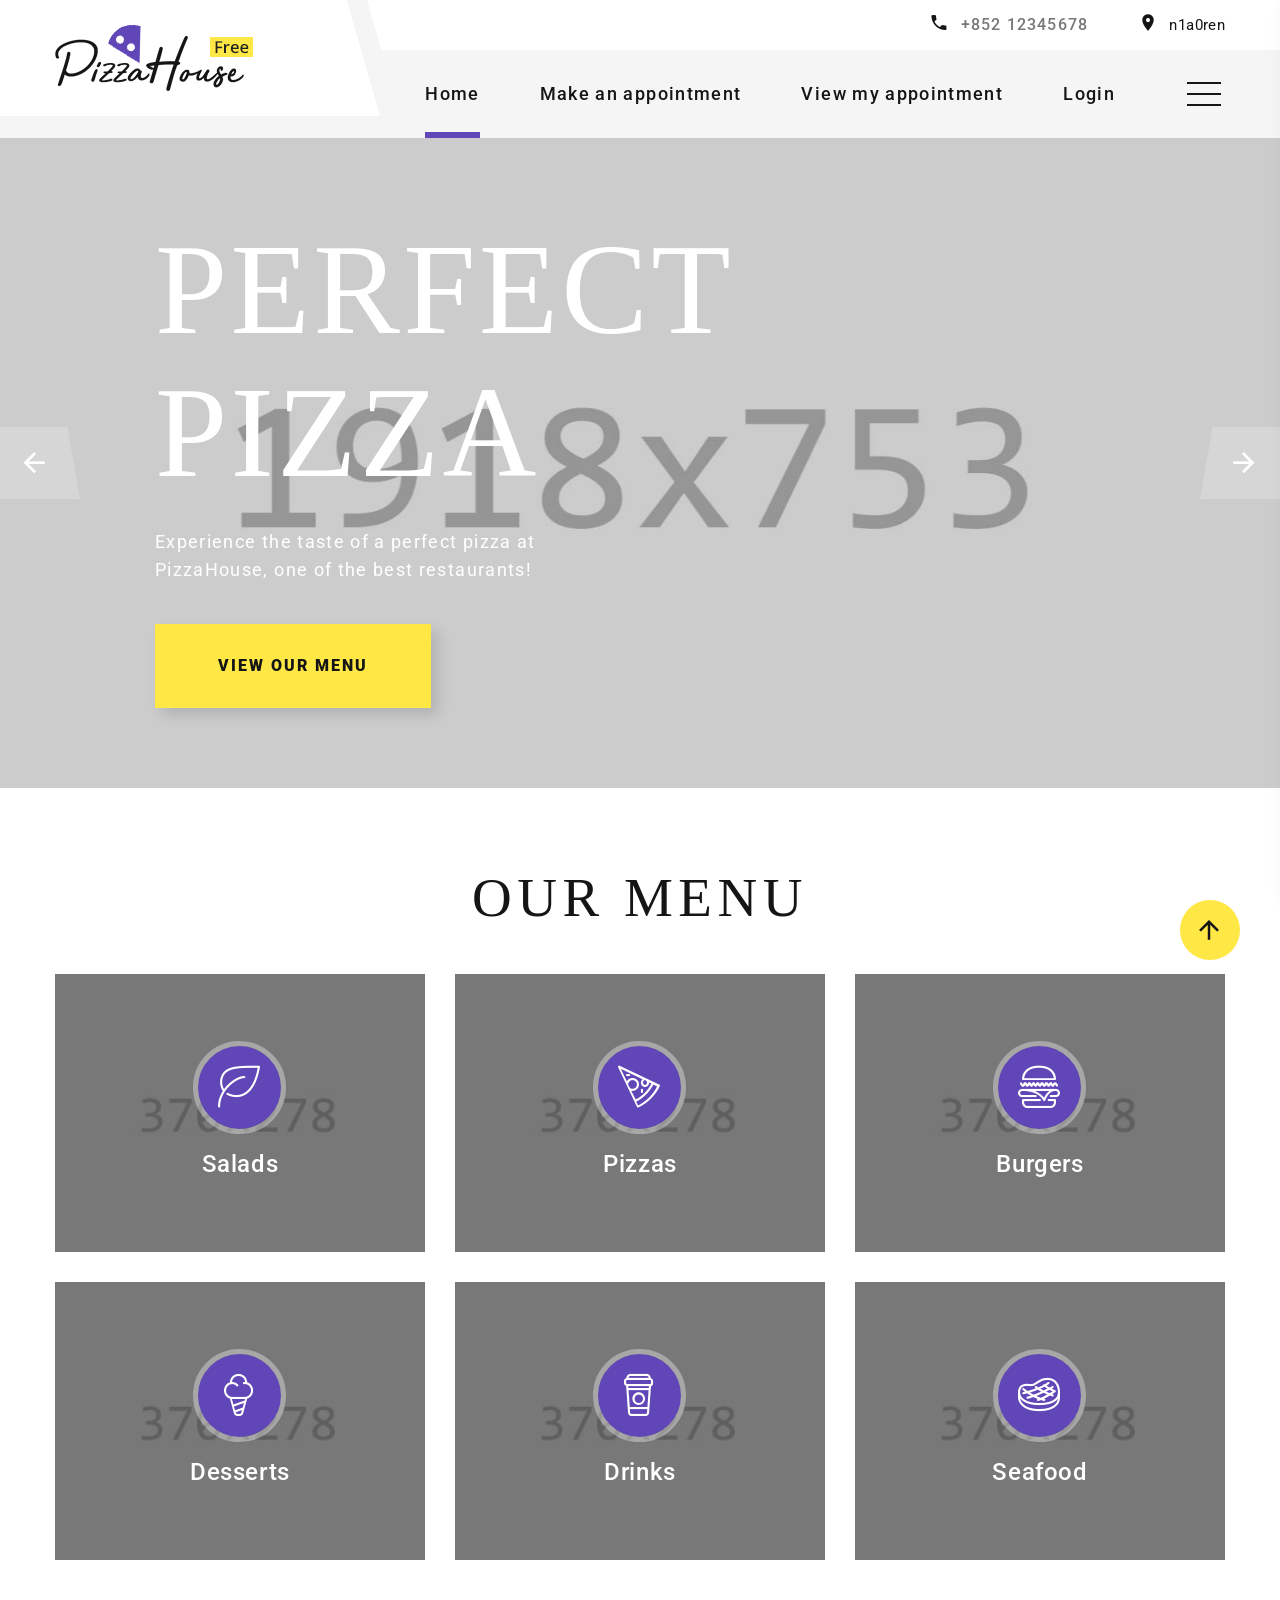
==== Programfile/index.html @ 804fec15 "套用模板更新了个半成品的主页面" ====
<!DOCTYPE html>
<html class="wide wow-animation" lang="en">

<head>
  <title>RickyLi's Sport Centre</title>
  <meta name="format-detection" content="telephone=no">
  <meta name="viewport"
    content="width=device-width, height=device-height, initial-scale=1.0, maximum-scale=1.0, user-scalable=0">
  <meta http-equiv="X-UA-Compatible" content="IE=edge">
  <meta charset="utf-8">
  <link rel="icon" href="images/favicon.ico" type="image/x-icon">
  <!-- Stylesheets-->
  <link rel="stylesheet" type="text/css"
    href="//fonts.googleapis.com/css?family=Roboto:100,300,300i,400,500,600,700,900%7CRaleway:500">
  <link rel="stylesheet" href="css/bootstrap.css">
  <link rel="stylesheet" href="css/fonts.css">
  <link rel="stylesheet" href="css/style.css">
  <!--[if lt IE 10]>
    <div style="background: #212121; padding: 10px 0; box-shadow: 3px 3px 5px 0 rgba(0,0,0,.3); clear: both; text-align:center; position: relative; z-index:1;"><a href="http://windows.microsoft.com/en-US/internet-explorer/"><img src="images/ie8-panel/warning_bar_0000_us.jpg" border="0" height="42" width="820" alt="You are using an outdated browser. For a faster, safer browsing experience, upgrade for free today."></a></div>
    <script src="js/html5shiv.min.js"></script>
    <![endif]-->
</head>

<body>
  <div class="preloader">
    <div class="wrapper-triangle">
      <div class="pen">
        <div class="line-triangle">
          <div class="triangle"></div>
          <div class="triangle"></div>
          <div class="triangle"></div>
          <div class="triangle"></div>
          <div class="triangle"></div>
          <div class="triangle"></div>
          <div class="triangle"></div>
        </div>
        <div class="line-triangle">
          <div class="triangle"></div>
          <div class="triangle"></div>
          <div class="triangle"></div>
          <div class="triangle"></div>
          <div class="triangle"></div>
          <div class="triangle"></div>
          <div class="triangle"></div>
        </div>
        <div class="line-triangle">
          <div class="triangle"></div>
          <div class="triangle"></div>
          <div class="triangle"></div>
          <div class="triangle"></div>
          <div class="triangle"></div>
          <div class="triangle"></div>
          <div class="triangle"></div>
        </div>
      </div>
    </div>
  </div>
  <div class="page">
    <!-- Page Header-->
    <header class="section page-header">
      <!-- RD Navbar-->
      <div class="rd-navbar-wrap">
        <nav class="rd-navbar rd-navbar-modern" data-layout="rd-navbar-fixed" data-sm-layout="rd-navbar-fixed"
          data-md-layout="rd-navbar-fixed" data-md-device-layout="rd-navbar-fixed" data-lg-layout="rd-navbar-static"
          data-lg-device-layout="rd-navbar-fixed" data-xl-layout="rd-navbar-static"
          data-xl-device-layout="rd-navbar-static" data-xxl-layout="rd-navbar-static"
          data-xxl-device-layout="rd-navbar-static" data-lg-stick-up-offset="56px" data-xl-stick-up-offset="56px"
          data-xxl-stick-up-offset="56px" data-lg-stick-up="true" data-xl-stick-up="true" data-xxl-stick-up="true">
          <div class="rd-navbar-inner-outer">
            <div class="rd-navbar-inner">
              <!-- RD Navbar Panel-->
              <div class="rd-navbar-panel">
                <!-- RD Navbar Toggle-->
                <button class="rd-navbar-toggle" data-rd-navbar-toggle=".rd-navbar-nav-wrap"><span></span></button>
                <!-- RD Navbar Brand-->
                <div class="rd-navbar-brand"><a class="brand" href="index.html"><img class="brand-logo-dark"
                      src="images/logo-198x66.png" alt="" width="198" height="66" /></a></div>
              </div>
              <div class="rd-navbar-right rd-navbar-nav-wrap">
                <div class="rd-navbar-aside">
                  <ul class="rd-navbar-contacts-2">
                    <li>
                      <div class="unit unit-spacing-xs">
                        <div class="unit-left"><span class="icon mdi mdi-phone"></span></div>
                        <div class="unit-body"><a class="phone">+852 12345678</a></div>
                      </div>
                    </li>
                    <li>
                      <div class="unit unit-spacing-xs">
                        <div class="unit-left"><span class="icon mdi mdi-map-marker"></span></div>
                        <div class="unit-body"><a class="address" href="https://github.com/n1a0ren/">n1a0ren</a>
                        </div>
                      </div>
                    </li>
                  </ul>
                </div>
                <div class="rd-navbar-main">
                  <!-- RD Navbar Nav-->
                  <ul class="rd-navbar-nav">
                    <li class="rd-nav-item active"><a class="rd-nav-link" href="index.html">Home</a>
                    </li>
                    <li class="rd-nav-item"><a class="rd-nav-link" href="#">Make an appointment</a>
                    </li>
                    <li class="rd-nav-item"><a class="rd-nav-link" href="#">View my appointment</a>
                    </li>
                    <li class="rd-nav-item" id="username">
                    </li>
                  </ul>
                </div>
              </div>

              <div class="rd-navbar-project-hamburger rd-navbar-project-hamburger-open rd-navbar-fixed-element-1"
                data-multitoggle=".rd-navbar-inner" data-multitoggle-blur=".rd-navbar-wrap"
                data-multitoggle-isolate="data-multitoggle-isolate">
                <div class="project-hamburger"><span class="project-hamburger-arrow"></span><span
                    class="project-hamburger-arrow"></span><span class="project-hamburger-arrow"></span>
                </div>
              </div>

              <div class="rd-navbar-project">
                <div class="rd-navbar-project-header">
                  <h5 class="rd-navbar-project-title">Gallery</h5>
                  <div class="rd-navbar-project-hamburger rd-navbar-project-hamburger-close"
                    data-multitoggle=".rd-navbar-inner" data-multitoggle-blur=".rd-navbar-wrap"
                    data-multitoggle-isolate="data-multitoggle-isolate">
                    <div class="project-close"><span></span><span></span></div>
                  </div>
                </div>

                <div class="rd-navbar-project-content rd-navbar-content">
                  <div>
                    <div class="row gutters-20" data-lightgallery="group">
                      <div class="col-6">
                        <!-- Thumbnail Creative-->
                        <article class="thumbnail thumbnail-creative"><a href="images/project-1-1200x800-original.jpg"
                            data-lightgallery="item">
                            <div class="thumbnail-creative-figure"><img src="images/project-1-195x164.jpg" alt=""
                                width="195" height="164" />
                            </div>
                            <div class="thumbnail-creative-caption"><span
                                class="icon thumbnail-creative-icon linearicons-magnifier"></span></div>
                          </a></article>
                      </div>
                      <div class="col-6">
                        <!-- Thumbnail Creative-->
                        <article class="thumbnail thumbnail-creative"><a href="images/project-2-1200x800-original.jpg"
                            data-lightgallery="item">
                            <div class="thumbnail-creative-figure"><img src="images/project-2-195x164.jpg" alt=""
                                width="195" height="164" />
                            </div>
                            <div class="thumbnail-creative-caption"><span
                                class="icon thumbnail-creative-icon linearicons-magnifier"></span></div>
                          </a></article>
                      </div>
                      <div class="col-6">
                        <!-- Thumbnail Creative-->
                        <article class="thumbnail thumbnail-creative"><a href="images/project-3-1200x800-original.jpg"
                            data-lightgallery="item">
                            <div class="thumbnail-creative-figure"><img src="images/project-3-195x164.jpg" alt=""
                                width="195" height="164" />
                            </div>
                            <div class="thumbnail-creative-caption"><span
                                class="icon thumbnail-creative-icon linearicons-magnifier"></span></div>
                          </a></article>
                      </div>
                      <div class="col-6">
                        <!-- Thumbnail Creative-->
                        <article class="thumbnail thumbnail-creative"><a href="images/project-4-1200x800-original.jpg"
                            data-lightgallery="item">
                            <div class="thumbnail-creative-figure"><img src="images/project-4-195x164.jpg" alt=""
                                width="195" height="164" />
                            </div>
                            <div class="thumbnail-creative-caption"><span
                                class="icon thumbnail-creative-icon linearicons-magnifier"></span></div>
                          </a></article>
                      </div>
                      <div class="col-6">
                        <!-- Thumbnail Creative-->
                        <article class="thumbnail thumbnail-creative"><a href="images/project-5-1200x800-original.jpg"
                            data-lightgallery="item">
                            <div class="thumbnail-creative-figure"><img src="images/project-5-195x164.jpg" alt=""
                                width="195" height="164" />
                            </div>
                            <div class="thumbnail-creative-caption"><span
                                class="icon thumbnail-creative-icon linearicons-magnifier"></span></div>
                          </a></article>
                      </div>
                      <div class="col-6">
                        <!-- Thumbnail Creative-->
                        <article class="thumbnail thumbnail-creative"><a href="images/project-6-1200x800-original.jpg"
                            data-lightgallery="item">
                            <div class="thumbnail-creative-figure"><img src="images/project-6-195x164.jpg" alt=""
                                width="195" height="164" />
                            </div>
                            <div class="thumbnail-creative-caption"><span
                                class="icon thumbnail-creative-icon linearicons-magnifier"></span></div>
                          </a></article>
                      </div>
                    </div>
                  </div>
                </div>
              </div>
            </div>
          </div>
        </nav>
      </div>
    </header>

    <!-- Swiper-->
    <section class="section swiper-container swiper-slider swiper-slider-2 swiper-slider-3" data-loop="true"
      data-autoplay="5000" data-simulate-touch="false" data-slide-effect="fade">
      <div class="swiper-wrapper text-sm-left">
        <div class="swiper-slide context-dark" data-slide-bg="images/slide-1-1920x753.jpg">
          <div class="swiper-slide-caption section-md">
            <div class="container">
              <div class="row">
                <div class="col-sm-9 col-md-8 col-lg-7 col-xl-7 offset-lg-1 offset-xxl-0">
                  <h1 class="oh swiper-title"><span class="d-inline-block" data-caption-animate="slideInUp"
                      data-caption-delay="0">Perfect pizza</span></h1>
                  <p class="big swiper-text" data-caption-animate="fadeInLeft" data-caption-delay="300">Experience the
                    taste of a perfect pizza at PizzaHouse, one of the best restaurants!</p><a
                    class="button button-lg button-primary button-winona button-shadow-2" href="#"
                    data-caption-animate="fadeInUp" data-caption-delay="300">View our menu</a>
                </div>
              </div>
            </div>
          </div>
        </div>
        <div class="swiper-slide context-dark" data-slide-bg="images/slide-2-1920x753.jpg">
          <div class="swiper-slide-caption section-md">
            <div class="container">
              <div class="row">
                <div class="col-sm-8 col-lg-7 offset-lg-1 offset-xxl-0">
                  <h1 class="oh swiper-title"><span class="d-inline-block" data-caption-animate="slideInDown"
                      data-caption-delay="0">Quality ingredients</span></h1>
                  <p class="big swiper-text" data-caption-animate="fadeInRight" data-caption-delay="300">We use only the
                    best ingredients to make one-of-a-kind pizzas for our customers.</p>
                  <div class="button-wrap oh"><a class="button button-lg button-primary button-winona button-shadow-2"
                      href="#" data-caption-animate="slideInUp" data-caption-delay="0">View our menu</a></div>
                </div>
              </div>
            </div>
          </div>
        </div>
      </div>
      <!-- Swiper Pagination-->
      <div class="swiper-pagination" data-bullet-custom="true"></div>
      <!-- Swiper Navigation-->
      <div class="swiper-button-prev">
        <div class="preview">
          <div class="preview__img"></div>
        </div>
        <div class="swiper-button-arrow"></div>
      </div>
      <div class="swiper-button-next">
        <div class="swiper-button-arrow"></div>
        <div class="preview">
          <div class="preview__img"></div>
        </div>
      </div>
    </section>
    <!-- What We Offer-->
    <section class="section section-md bg-default">
      <div class="container">
        <h3 class="oh-desktop"><span class="d-inline-block wow slideInDown">Our Menu</span></h3>
        <div class="row row-md row-30">
          <div class="col-sm-6 col-lg-4">
            <div class="oh-desktop">
              <!-- Services Terri-->
              <article class="services-terri wow slideInUp">
                <div class="services-terri-figure"><img src="images/menu-1-370x278.jpg" alt="" width="370"
                    height="278" />
                </div>
                <div class="services-terri-caption"><span class="services-terri-icon linearicons-leaf"></span>
                  <h5 class="services-terri-title"><a href="#">Salads</a></h5>
                </div>
              </article>
            </div>
          </div>
          <div class="col-sm-6 col-lg-4">
            <div class="oh-desktop">
              <!-- Services Terri-->
              <article class="services-terri wow slideInDown">
                <div class="services-terri-figure"><img src="images/menu-2-370x278.jpg" alt="" width="370"
                    height="278" />
                </div>
                <div class="services-terri-caption"><span class="services-terri-icon linearicons-pizza"></span>
                  <h5 class="services-terri-title"><a href="#">Pizzas</a></h5>
                </div>
              </article>
            </div>
          </div>
          <div class="col-sm-6 col-lg-4">
            <div class="oh-desktop">
              <!-- Services Terri-->
              <article class="services-terri wow slideInUp">
                <div class="services-terri-figure"><img src="images/menu-3-370x278.jpg" alt="" width="370"
                    height="278" />
                </div>
                <div class="services-terri-caption"><span class="services-terri-icon linearicons-hamburger"></span>
                  <h5 class="services-terri-title"><a href="#">Burgers</a></h5>
                </div>
              </article>
            </div>
          </div>
          <div class="col-sm-6 col-lg-4">
            <div class="oh-desktop">
              <!-- Services Terri-->
              <article class="services-terri wow slideInDown">
                <div class="services-terri-figure"><img src="images/menu-4-370x278.jpg" alt="" width="370"
                    height="278" />
                </div>
                <div class="services-terri-caption"><span class="services-terri-icon linearicons-ice-cream"></span>
                  <h5 class="services-terri-title"><a href="#">Desserts</a></h5>
                </div>
              </article>
            </div>
          </div>
          <div class="col-sm-6 col-lg-4">
            <div class="oh-desktop">
              <!-- Services Terri-->
              <article class="services-terri wow slideInUp">
                <div class="services-terri-figure"><img src="images/menu-5-370x278.jpg" alt="" width="370"
                    height="278" />
                </div>
                <div class="services-terri-caption"><span class="services-terri-icon linearicons-coffee-cup"></span>
                  <h5 class="services-terri-title"><a href="#">Drinks</a></h5>
                </div>
              </article>
            </div>
          </div>
          <div class="col-sm-6 col-lg-4">
            <div class="oh-desktop">
              <!-- Services Terri-->
              <article class="services-terri wow slideInDown">
                <div class="services-terri-figure"><img src="images/menu-6-370x278.jpg" alt="" width="370"
                    height="278" />
                </div>
                <div class="services-terri-caption"><span class="services-terri-icon linearicons-steak"></span>
                  <h5 class="services-terri-title"><a href="#">Seafood</a></h5>
                </div>
              </article>
            </div>
          </div>
        </div>
      </div>
    </section>
  </div>
  <!-- Global Mailform Output-->
  <div class="snackbars" id="form-output-global"></div>
  <!-- Javascript-->
  <script src="js/core.min.js"></script>
  <script src="js/script.js"></script>
  <script src="js/cookie.js"></script>
  <!-- coded by Himic-->
</body>

</html>
---- Programfile/css/fonts.css ----
/*
*
* Fonts
*//*
*
* Font Awesome Icons 4.7.0
* --------------------------------------------------
*/@font-face {	font-family: 'FontAwesome';	src: url("../fonts/fontawesome-webfont.eot?v=4.7.0");	src: url("../fonts/fontawesome-webfont.eot?#iefix&v=4.7.0") format("embedded-opentype"), url("../fonts/fontawesome-webfont.woff2?v=4.7.0") format("woff2"), url("../fonts/fontawesome-webfont.woff?v=4.7.0") format("woff"), url("../fonts/fontawesome-webfont.ttf?v=4.7.0") format("truetype"), url("../fonts/fontawesome-webfont.svg?v=4.7.0#fontawesomeregular") format("svg");	font-weight: normal;	font-style: normal;}.fa {	display: inline-block;	font-family: 'FontAwesome';	font-size: inherit;	text-rendering: auto;	-webkit-font-smoothing: antialiased;	-moz-osx-font-smoothing: grayscale;}[class*='fa-']:before {	font-weight: 400;	font-family: 'FontAwesome';}/* makes the font 33% larger relative to the icon container */.fa-lg {	font-size: 1.33333333em;	line-height: 0.75em;	vertical-align: -15%;}.fa-2x {	font-size: 2em;}.fa-3x {	font-size: 3em;}.fa-4x {	font-size: 4em;}.fa-5x {	font-size: 5em;}.fa-fw {	width: 1.28571429em;	text-align: center;}.fa-ul {	padding-left: 0;	margin-left: 2.14285714em;	list-style-type: none;}.fa-ul > li {	position: relative;}.fa-li {	position: absolute;	left: -2.14285714em;	width: 2.14285714em;	top: 0.14285714em;	text-align: center;}.fa-li.fa-lg {	left: -1.85714286em;}.fa-border {	padding: .2em .25em .15em;	border: solid 0.08em #eeeeee;	border-radius: .1em;}.fa-pull-left {	float: left;}.fa-pull-right {	float: right;}.fa.fa-pull-left {	margin-right: .3em;}.fa.fa-pull-right {	margin-left: .3em;}/* Deprecated as of 4.4.0 */.pull-right {	float: right;}.pull-left {	float: left;}.fa.pull-left {	margin-right: .3em;}.fa.pull-right {	margin-left: .3em;}.fa-spin {	-webkit-animation: fa-spin 2s infinite linear;	animation: fa-spin 2s infinite linear;}.fa-pulse {	-webkit-animation: fa-spin 1s infinite steps(8);	animation: fa-spin 1s infinite steps(8);}@-webkit-keyframes fa-spin {	0% {		-webkit-transform: rotate(0deg);		transform: rotate(0deg);	}	100% {		-webkit-transform: rotate(359deg);		transform: rotate(359deg);	}}@keyframes fa-spin {	0% {		-webkit-transform: rotate(0deg);		transform: rotate(0deg);	}	100% {		-webkit-transform: rotate(359deg);		transform: rotate(359deg);	}}.fa-rotate-90 {	-ms-filter: "progid:DXImageTransform.Microsoft.BasicImage(rotation=1)";	-webkit-transform: rotate(90deg);	-ms-transform: rotate(90deg);	transform: rotate(90deg);}.fa-rotate-180 {	-ms-filter: "progid:DXImageTransform.Microsoft.BasicImage(rotation=2)";	-webkit-transform: rotate(180deg);	-ms-transform: rotate(180deg);	transform: rotate(180deg);}.fa-rotate-270 {	-ms-filter: "progid:DXImageTransform.Microsoft.BasicImage(rotation=3)";	-webkit-transform: rotate(270deg);	-ms-transform: rotate(270deg);	transform: rotate(270deg);}.fa-flip-horizontal {	-ms-filter: "progid:DXImageTransform.Microsoft.BasicImage(rotation=0, mirror=1)";	-webkit-transform: scale(-1, 1);	-ms-transform: scale(-1, 1);	transform: scale(-1, 1);}.fa-flip-vertical {	-ms-filter: "progid:DXImageTransform.Microsoft.BasicImage(rotation=2, mirror=1)";	-webkit-transform: scale(1, -1);	-ms-transform: scale(1, -1);	transform: scale(1, -1);}:root .fa-rotate-90,:root .fa-rotate-180,:root .fa-rotate-270,:root .fa-flip-horizontal,:root .fa-flip-vertical {	filter: none;}.fa-stack {	position: relative;	display: inline-block;	width: 2em;	height: 2em;	line-height: 2em;	vertical-align: middle;}.fa-stack-1x,.fa-stack-2x {	position: absolute;	left: 0;	width: 100%;	text-align: center;}.fa-stack-1x {	line-height: inherit;}.fa-stack-2x {	font-size: 2em;}.fa-inverse {	color: #ffffff;}/* Font Awesome uses the Unicode Private Use Area (PUA) to ensure screen
   readers do not read off random characters that represent icons */.fa-glass:before {	content: "\f000";}.fa-music:before {	content: "\f001";}.fa-search:before {	content: "\f002";}.fa-envelope-o:before {	content: "\f003";}.fa-heart:before {	content: "\f004";}.fa-star:before {	content: "\f005";}.fa-star-o:before {	content: "\f006";}.fa-user:before {	content: "\f007";}.fa-film:before {	content: "\f008";}.fa-th-large:before {	content: "\f009";}.fa-th:before {	content: "\f00a";}.fa-th-list:before {	content: "\f00b";}.fa-check:before {	content: "\f00c";}.fa-remove:before,.fa-close:before,.fa-times:before {	content: "\f00d";}.fa-search-plus:before {	content: "\f00e";}.fa-search-minus:before {	content: "\f010";}.fa-power-off:before {	content: "\f011";}.fa-signal:before {	content: "\f012";}.fa-gear:before,.fa-cog:before {	content: "\f013";}.fa-trash-o:before {	content: "\f014";}.fa-home:before {	content: "\f015";}.fa-file-o:before {	content: "\f016";}.fa-clock-o:before {	content: "\f017";}.fa-road:before {	content: "\f018";}.fa-download:before {	content: "\f019";}.fa-arrow-circle-o-down:before {	content: "\f01a";}.fa-arrow-circle-o-up:before {	content: "\f01b";}.fa-inbox:before {	content: "\f01c";}.fa-play-circle-o:before {	content: "\f01d";}.fa-rotate-right:before,.fa-repeat:before {	content: "\f01e";}.fa-refresh:before {	content: "\f021";}.fa-list-alt:before {	content: "\f022";}.fa-lock:before {	content: "\f023";}.fa-flag:before {	content: "\f024";}.fa-headphones:before {	content: "\f025";}.fa-volume-off:before {	content: "\f026";}.fa-volume-down:before {	content: "\f027";}.fa-volume-up:before {	content: "\f028";}.fa-qrcode:before {	content: "\f029";}.fa-barcode:before {	content: "\f02a";}.fa-tag:before {	content: "\f02b";}.fa-tags:before {	content: "\f02c";}.fa-book:before {	content: "\f02d";}.fa-bookmark:before {	content: "\f02e";}.fa-print:before {	content: "\f02f";}.fa-camera:before {	content: "\f030";}.fa-font:before {	content: "\f031";}.fa-bold:before {	content: "\f032";}.fa-italic:before {	content: "\f033";}.fa-text-height:before {	content: "\f034";}.fa-text-width:before {	content: "\f035";}.fa-align-left:before {	content: "\f036";}.fa-align-center:before {	content: "\f037";}.fa-align-right:before {	content: "\f038";}.fa-align-justify:before {	content: "\f039";}.fa-list:before {	content: "\f03a";}.fa-dedent:before,.fa-outdent:before {	content: "\f03b";}.fa-indent:before {	content: "\f03c";}.fa-video-camera:before {	content: "\f03d";}.fa-photo:before,.fa-image:before,.fa-picture-o:before {	content: "\f03e";}.fa-pencil:before {	content: "\f040";}.fa-map-marker:before {	content: "\f041";}.fa-adjust:before {	content: "\f042";}.fa-tint:before {	content: "\f043";}.fa-edit:before,.fa-pencil-square-o:before {	content: "\f044";}.fa-share-square-o:before {	content: "\f045";}.fa-check-square-o:before {	content: "\f046";}.fa-arrows:before {	content: "\f047";}.fa-step-backward:before {	content: "\f048";}.fa-fast-backward:before {	content: "\f049";}.fa-backward:before {	content: "\f04a";}.fa-play:before {	content: "\f04b";}.fa-pause:before {	content: "\f04c";}.fa-stop:before {	content: "\f04d";}.fa-forward:before {	content: "\f04e";}.fa-fast-forward:before {	content: "\f050";}.fa-step-forward:before {	content: "\f051";}.fa-eject:before {	content: "\f052";}.fa-chevron-left:before {	content: "\f053";}.fa-chevron-right:before {	content: "\f054";}.fa-plus-circle:before {	content: "\f055";}.fa-minus-circle:before {	content: "\f056";}.fa-times-circle:before {	content: "\f057";}.fa-check-circle:before {	content: "\f058";}.fa-question-circle:before {	content: "\f059";}.fa-info-circle:before {	content: "\f05a";}.fa-crosshairs:before {	content: "\f05b";}.fa-times-circle-o:before {	content: "\f05c";}.fa-check-circle-o:before {	content: "\f05d";}.fa-ban:before {	content: "\f05e";}.fa-arrow-left:before {	content: "\f060";}.fa-arrow-right:before {	content: "\f061";}.fa-arrow-up:before {	content: "\f062";}.fa-arrow-down:before {	content: "\f063";}.fa-mail-forward:before,.fa-share:before {	content: "\f064";}.fa-expand:before {	content: "\f065";}.fa-compress:before {	content: "\f066";}.fa-plus:before {	content: "\f067";}.fa-minus:before {	content: "\f068";}.fa-asterisk:before {	content: "\f069";}.fa-exclamation-circle:before {	content: "\f06a";}.fa-gift:before {	content: "\f06b";}.fa-leaf:before {	content: "\f06c";}.fa-fire:before {	content: "\f06d";}.fa-eye:before {	content: "\f06e";}.fa-eye-slash:before {	content: "\f070";}.fa-warning:before,.fa-exclamation-triangle:before {	content: "\f071";}.fa-plane:before {	content: "\f072";}.fa-calendar:before {	content: "\f073";}.fa-random:before {	content: "\f074";}.fa-comment:before {	content: "\f075";}.fa-magnet:before {	content: "\f076";}.fa-chevron-up:before {	content: "\f077";}.fa-chevron-down:before {	content: "\f078";}.fa-retweet:before {	content: "\f079";}.fa-shopping-cart:before {	content: "\f07a";}.fa-folder:before {	content: "\f07b";}.fa-folder-open:before {	content: "\f07c";}.fa-arrows-v:before {	content: "\f07d";}.fa-arrows-h:before {	content: "\f07e";}.fa-bar-chart-o:before,.fa-bar-chart:before {	content: "\f080";}.fa-twitter-square:before {	content: "\f081";}.fa-facebook-square:before {	content: "\f082";}.fa-camera-retro:before {	content: "\f083";}.fa-key:before {	content: "\f084";}.fa-gears:before,.fa-cogs:before {	content: "\f085";}.fa-comments:before {	content: "\f086";}.fa-thumbs-o-up:before {	content: "\f087";}.fa-thumbs-o-down:before {	content: "\f088";}.fa-star-half:before {	content: "\f089";}.fa-heart-o:before {	content: "\f08a";}.fa-sign-out:before {	content: "\f08b";}.fa-linkedin-square:before {	content: "\f08c";}.fa-thumb-tack:before {	content: "\f08d";}.fa-external-link:before {	content: "\f08e";}.fa-sign-in:before {	content: "\f090";}.fa-trophy:before {	content: "\f091";}.fa-github-square:before {	content: "\f092";}.fa-upload:before {	content: "\f093";}.fa-lemon-o:before {	content: "\f094";}.fa-phone:before {	content: "\f095";}.fa-square-o:before {	content: "\f096";}.fa-bookmark-o:before {	content: "\f097";}.fa-phone-square:before {	content: "\f098";}.fa-twitter:before {	content: "\f099";}.fa-facebook-f:before,.fa-facebook:before {	content: "\f09a";}.fa-github:before {	content: "\f09b";}.fa-unlock:before {	content: "\f09c";}.fa-credit-card:before {	content: "\f09d";}.fa-feed:before,.fa-rss:before {	content: "\f09e";}.fa-hdd-o:before {	content: "\f0a0";}.fa-bullhorn:before {	content: "\f0a1";}.fa-bell:before {	content: "\f0f3";}.fa-certificate:before {	content: "\f0a3";}.fa-hand-o-right:before {	content: "\f0a4";}.fa-hand-o-left:before {	content: "\f0a5";}.fa-hand-o-up:before {	content: "\f0a6";}.fa-hand-o-down:before {	content: "\f0a7";}.fa-arrow-circle-left:before {	content: "\f0a8";}.fa-arrow-circle-right:before {	content: "\f0a9";}.fa-arrow-circle-up:before {	content: "\f0aa";}.fa-arrow-circle-down:before {	content: "\f0ab";}.fa-globe:before {	content: "\f0ac";}.fa-wrench:before {	content: "\f0ad";}.fa-tasks:before {	content: "\f0ae";}.fa-filter:before {	content: "\f0b0";}.fa-briefcase:before {	content: "\f0b1";}.fa-arrows-alt:before {	content: "\f0b2";}.fa-group:before,.fa-users:before {	content: "\f0c0";}.fa-chain:before,.fa-link:before {	content: "\f0c1";}.fa-cloud:before {	content: "\f0c2";}.fa-flask:before {	content: "\f0c3";}.fa-cut:before,.fa-scissors:before {	content: "\f0c4";}.fa-copy:before,.fa-files-o:before {	content: "\f0c5";}.fa-paperclip:before {	content: "\f0c6";}.fa-save:before,.fa-floppy-o:before {	content: "\f0c7";}.fa-square:before {	content: "\f0c8";}.fa-navicon:before,.fa-reorder:before,.fa-bars:before {	content: "\f0c9";}.fa-list-ul:before {	content: "\f0ca";}.fa-list-ol:before {	content: "\f0cb";}.fa-strikethrough:before {	content: "\f0cc";}.fa-underline:before {	content: "\f0cd";}.fa-table:before {	content: "\f0ce";}.fa-magic:before {	content: "\f0d0";}.fa-truck:before {	content: "\f0d1";}.fa-pinterest:before {	content: "\f0d2";}.fa-pinterest-square:before {	content: "\f0d3";}.fa-google-plus-square:before {	content: "\f0d4";}.fa-google-plus:before {	content: "\f0d5";}.fa-money:before {	content: "\f0d6";}.fa-caret-down:before {	content: "\f0d7";}.fa-caret-up:before {	content: "\f0d8";}.fa-caret-left:before {	content: "\f0d9";}.fa-caret-right:before {	content: "\f0da";}.fa-columns:before {	content: "\f0db";}.fa-unsorted:before,.fa-sort:before {	content: "\f0dc";}.fa-sort-down:before,.fa-sort-desc:before {	content: "\f0dd";}.fa-sort-up:before,.fa-sort-asc:before {	content: "\f0de";}.fa-envelope:before {	content: "\f0e0";}.fa-linkedin:before {	content: "\f0e1";}.fa-rotate-left:before,.fa-undo:before {	content: "\f0e2";}.fa-legal:before,.fa-gavel:before {	content: "\f0e3";}.fa-dashboard:before,.fa-tachometer:before {	content: "\f0e4";}.fa-comment-o:before {	content: "\f0e5";}.fa-comments-o:before {	content: "\f0e6";}.fa-flash:before,.fa-bolt:before {	content: "\f0e7";}.fa-sitemap:before {	content: "\f0e8";}.fa-umbrella:before {	content: "\f0e9";}.fa-paste:before,.fa-clipboard:before {	content: "\f0ea";}.fa-lightbulb-o:before {	content: "\f0eb";}.fa-exchange:before {	content: "\f0ec";}.fa-cloud-download:before {	content: "\f0ed";}.fa-cloud-upload:before {	content: "\f0ee";}.fa-user-md:before {	content: "\f0f0";}.fa-stethoscope:before {	content: "\f0f1";}.fa-suitcase:before {	content: "\f0f2";}.fa-bell-o:before {	content: "\f0a2";}.fa-coffee:before {	content: "\f0f4";}.fa-cutlery:before {	content: "\f0f5";}.fa-file-text-o:before {	content: "\f0f6";}.fa-building-o:before {	content: "\f0f7";}.fa-hospital-o:before {	content: "\f0f8";}.fa-ambulance:before {	content: "\f0f9";}.fa-medkit:before {	content: "\f0fa";}.fa-fighter-jet:before {	content: "\f0fb";}.fa-beer:before {	content: "\f0fc";}.fa-h-square:before {	content: "\f0fd";}.fa-plus-square:before {	content: "\f0fe";}.fa-angle-double-left:before {	content: "\f100";}.fa-angle-double-right:before {	content: "\f101";}.fa-angle-double-up:before {	content: "\f102";}.fa-angle-double-down:before {	content: "\f103";}.fa-angle-left:before {	content: "\f104";}.fa-angle-right:before {	content: "\f105";}.fa-angle-up:before {	content: "\f106";}.fa-angle-down:before {	content: "\f107";}.fa-desktop:before {	content: "\f108";}.fa-laptop:before {	content: "\f109";}.fa-tablet:before {	content: "\f10a";}.fa-mobile-phone:before,.fa-mobile:before {	content: "\f10b";}.fa-circle-o:before {	content: "\f10c";}.fa-quote-left:before {	content: "\f10d";}.fa-quote-right:before {	content: "\f10e";}.fa-spinner:before {	content: "\f110";}.fa-circle:before {	content: "\f111";}.fa-mail-reply:before,.fa-reply:before {	content: "\f112";}.fa-github-alt:before {	content: "\f113";}.fa-folder-o:before {	content: "\f114";}.fa-folder-open-o:before {	content: "\f115";}.fa-smile-o:before {	content: "\f118";}.fa-frown-o:before {	content: "\f119";}.fa-meh-o:before {	content: "\f11a";}.fa-gamepad:before {	content: "\f11b";}.fa-keyboard-o:before {	content: "\f11c";}.fa-flag-o:before {	content: "\f11d";}.fa-flag-checkered:before {	content: "\f11e";}.fa-terminal:before {	content: "\f120";}.fa-code:before {	content: "\f121";}.fa-mail-reply-all:before,.fa-reply-all:before {	content: "\f122";}.fa-star-half-empty:before,.fa-star-half-full:before,.fa-star-half-o:before {	content: "\f123";}.fa-location-arrow:before {	content: "\f124";}.fa-crop:before {	content: "\f125";}.fa-code-fork:before {	content: "\f126";}.fa-unlink:before,.fa-chain-broken:before {	content: "\f127";}.fa-question:before {	content: "\f128";}.fa-info:before {	content: "\f129";}.fa-exclamation:before {	content: "\f12a";}.fa-superscript:before {	content: "\f12b";}.fa-subscript:before {	content: "\f12c";}.fa-eraser:before {	content: "\f12d";}.fa-puzzle-piece:before {	content: "\f12e";}.fa-microphone:before {	content: "\f130";}.fa-microphone-slash:before {	content: "\f131";}.fa-shield:before {	content: "\f132";}.fa-calendar-o:before {	content: "\f133";}.fa-fire-extinguisher:before {	content: "\f134";}.fa-rocket:before {	content: "\f135";}.fa-maxcdn:before {	content: "\f136";}.fa-chevron-circle-left:before {	content: "\f137";}.fa-chevron-circle-right:before {	content: "\f138";}.fa-chevron-circle-up:before {	content: "\f139";}.fa-chevron-circle-down:before {	content: "\f13a";}.fa-html5:before {	content: "\f13b";}.fa-css3:before {	content: "\f13c";}.fa-anchor:before {	content: "\f13d";}.fa-unlock-alt:before {	content: "\f13e";}.fa-bullseye:before {	content: "\f140";}.fa-ellipsis-h:before {	content: "\f141";}.fa-ellipsis-v:before {	content: "\f142";}.fa-rss-square:before {	content: "\f143";}.fa-play-circle:before {	content: "\f144";}.fa-ticket:before {	content: "\f145";}.fa-minus-square:before {	content: "\f146";}.fa-minus-square-o:before {	content: "\f147";}.fa-level-up:before {	content: "\f148";}.fa-level-down:before {	content: "\f149";}.fa-check-square:before {	content: "\f14a";}.fa-pencil-square:before {	content: "\f14b";}.fa-external-link-square:before {	content: "\f14c";}.fa-share-square:before {	content: "\f14d";}.fa-compass:before {	content: "\f14e";}.fa-toggle-down:before,.fa-caret-square-o-down:before {	content: "\f150";}.fa-toggle-up:before,.fa-caret-square-o-up:before {	content: "\f151";}.fa-toggle-right:before,.fa-caret-square-o-right:before {	content: "\f152";}.fa-euro:before,.fa-eur:before {	content: "\f153";}.fa-gbp:before {	content: "\f154";}.fa-dollar:before,.fa-usd:before {	content: "\f155";}.fa-rupee:before,.fa-inr:before {	content: "\f156";}.fa-cny:before,.fa-rmb:before,.fa-yen:before,.fa-jpy:before {	content: "\f157";}.fa-ruble:before,.fa-rouble:before,.fa-rub:before {	content: "\f158";}.fa-won:before,.fa-krw:before {	content: "\f159";}.fa-bitcoin:before,.fa-btc:before {	content: "\f15a";}.fa-file:before {	content: "\f15b";}.fa-file-text:before {	content: "\f15c";}.fa-sort-alpha-asc:before {	content: "\f15d";}.fa-sort-alpha-desc:before {	content: "\f15e";}.fa-sort-amount-asc:before {	content: "\f160";}.fa-sort-amount-desc:before {	content: "\f161";}.fa-sort-numeric-asc:before {	content: "\f162";}.fa-sort-numeric-desc:before {	content: "\f163";}.fa-thumbs-up:before {	content: "\f164";}.fa-thumbs-down:before {	content: "\f165";}.fa-youtube-square:before {	content: "\f166";}.fa-youtube:before {	content: "\f167";}.fa-xing:before {	content: "\f168";}.fa-xing-square:before {	content: "\f169";}.fa-youtube-play:before {	content: "\f16a";}.fa-dropbox:before {	content: "\f16b";}.fa-stack-overflow:before {	content: "\f16c";}.fa-instagram:before {	content: "\f16d";}.fa-flickr:before {	content: "\f16e";}.fa-adn:before {	content: "\f170";}.fa-bitbucket:before {	content: "\f171";}.fa-bitbucket-square:before {	content: "\f172";}.fa-tumblr:before {	content: "\f173";}.fa-tumblr-square:before {	content: "\f174";}.fa-long-arrow-down:before {	content: "\f175";}.fa-long-arrow-up:before {	content: "\f176";}.fa-long-arrow-left:before {	content: "\f177";}.fa-long-arrow-right:before {	content: "\f178";}.fa-apple:before {	content: "\f179";}.fa-windows:before {	content: "\f17a";}.fa-android:before {	content: "\f17b";}.fa-linux:before {	content: "\f17c";}.fa-dribbble:before {	content: "\f17d";}.fa-skype:before {	content: "\f17e";}.fa-foursquare:before {	content: "\f180";}.fa-trello:before {	content: "\f181";}.fa-female:before {	content: "\f182";}.fa-male:before {	content: "\f183";}.fa-gittip:before,.fa-gratipay:before {	content: "\f184";}.fa-sun-o:before {	content: "\f185";}.fa-moon-o:before {	content: "\f186";}.fa-archive:before {	content: "\f187";}.fa-bug:before {	content: "\f188";}.fa-vk:before {	content: "\f189";}.fa-weibo:before {	content: "\f18a";}.fa-renren:before {	content: "\f18b";}.fa-pagelines:before {	content: "\f18c";}.fa-stack-exchange:before {	content: "\f18d";}.fa-arrow-circle-o-right:before {	content: "\f18e";}.fa-arrow-circle-o-left:before {	content: "\f190";}.fa-toggle-left:before,.fa-caret-square-o-left:before {	content: "\f191";}.fa-dot-circle-o:before {	content: "\f192";}.fa-wheelchair:before {	content: "\f193";}.fa-vimeo-square:before {	content: "\f194";}.fa-turkish-lira:before,.fa-try:before {	content: "\f195";}.fa-plus-square-o:before {	content: "\f196";}.fa-space-shuttle:before {	content: "\f197";}.fa-slack:before {	content: "\f198";}.fa-envelope-square:before {	content: "\f199";}.fa-wordpress:before {	content: "\f19a";}.fa-openid:before {	content: "\f19b";}.fa-institution:before,.fa-bank:before,.fa-university:before {	content: "\f19c";}.fa-mortar-board:before,.fa-graduation-cap:before {	content: "\f19d";}.fa-yahoo:before {	content: "\f19e";}.fa-google:before {	content: "\f1a0";}.fa-reddit:before {	content: "\f1a1";}.fa-reddit-square:before {	content: "\f1a2";}.fa-stumbleupon-circle:before {	content: "\f1a3";}.fa-stumbleupon:before {	content: "\f1a4";}.fa-delicious:before {	content: "\f1a5";}.fa-digg:before {	content: "\f1a6";}.fa-pied-piper-pp:before {	content: "\f1a7";}.fa-pied-piper-alt:before {	content: "\f1a8";}.fa-drupal:before {	content: "\f1a9";}.fa-joomla:before {	content: "\f1aa";}.fa-language:before {	content: "\f1ab";}.fa-fax:before {	content: "\f1ac";}.fa-building:before {	content: "\f1ad";}.fa-child:before {	content: "\f1ae";}.fa-paw:before {	content: "\f1b0";}.fa-spoon:before {	content: "\f1b1";}.fa-cube:before {	content: "\f1b2";}.fa-cubes:before {	content: "\f1b3";}.fa-behance:before {	content: "\f1b4";}.fa-behance-square:before {	content: "\f1b5";}.fa-steam:before {	content: "\f1b6";}.fa-steam-square:before {	content: "\f1b7";}.fa-recycle:before {	content: "\f1b8";}.fa-automobile:before,.fa-car:before {	content: "\f1b9";}.fa-cab:before,.fa-taxi:before {	content: "\f1ba";}.fa-tree:before {	content: "\f1bb";}.fa-spotify:before {	content: "\f1bc";}.fa-deviantart:before {	content: "\f1bd";}.fa-soundcloud:before {	content: "\f1be";}.fa-database:before {	content: "\f1c0";}.fa-file-pdf-o:before {	content: "\f1c1";}.fa-file-word-o:before {	content: "\f1c2";}.fa-file-excel-o:before {	content: "\f1c3";}.fa-file-powerpoint-o:before {	content: "\f1c4";}.fa-file-photo-o:before,.fa-file-picture-o:before,.fa-file-image-o:before {	content: "\f1c5";}.fa-file-zip-o:before,.fa-file-archive-o:before {	content: "\f1c6";}.fa-file-sound-o:before,.fa-file-audio-o:before {	content: "\f1c7";}.fa-file-movie-o:before,.fa-file-video-o:before {	content: "\f1c8";}.fa-file-code-o:before {	content: "\f1c9";}.fa-vine:before {	content: "\f1ca";}.fa-codepen:before {	content: "\f1cb";}.fa-jsfiddle:before {	content: "\f1cc";}.fa-life-bouy:before,.fa-life-buoy:before,.fa-life-saver:before,.fa-support:before,.fa-life-ring:before {	content: "\f1cd";}.fa-circle-o-notch:before {	content: "\f1ce";}.fa-ra:before,.fa-resistance:before,.fa-rebel:before {	content: "\f1d0";}.fa-ge:before,.fa-empire:before {	content: "\f1d1";}.fa-git-square:before {	content: "\f1d2";}.fa-git:before {	content: "\f1d3";}.fa-y-combinator-square:before,.fa-yc-square:before,.fa-hacker-news:before {	content: "\f1d4";}.fa-tencent-weibo:before {	content: "\f1d5";}.fa-qq:before {	content: "\f1d6";}.fa-wechat:before,.fa-weixin:before {	content: "\f1d7";}.fa-send:before,.fa-paper-plane:before {	content: "\f1d8";}.fa-send-o:before,.fa-paper-plane-o:before {	content: "\f1d9";}.fa-history:before {	content: "\f1da";}.fa-circle-thin:before {	content: "\f1db";}.fa-header:before {	content: "\f1dc";}.fa-paragraph:before {	content: "\f1dd";}.fa-sliders:before {	content: "\f1de";}.fa-share-alt:before {	content: "\f1e0";}.fa-share-alt-square:before {	content: "\f1e1";}.fa-bomb:before {	content: "\f1e2";}.fa-soccer-ball-o:before,.fa-futbol-o:before {	content: "\f1e3";}.fa-tty:before {	content: "\f1e4";}.fa-binoculars:before {	content: "\f1e5";}.fa-plug:before {	content: "\f1e6";}.fa-slideshare:before {	content: "\f1e7";}.fa-twitch:before {	content: "\f1e8";}.fa-yelp:before {	content: "\f1e9";}.fa-newspaper-o:before {	content: "\f1ea";}.fa-wifi:before {	content: "\f1eb";}.fa-calculator:before {	content: "\f1ec";}.fa-paypal:before {	content: "\f1ed";}.fa-google-wallet:before {	content: "\f1ee";}.fa-cc-visa:before {	content: "\f1f0";}.fa-cc-mastercard:before {	content: "\f1f1";}.fa-cc-discover:before {	content: "\f1f2";}.fa-cc-amex:before {	content: "\f1f3";}.fa-cc-paypal:before {	content: "\f1f4";}.fa-cc-stripe:before {	content: "\f1f5";}.fa-bell-slash:before {	content: "\f1f6";}.fa-bell-slash-o:before {	content: "\f1f7";}.fa-trash:before {	content: "\f1f8";}.fa-copyright:before {	content: "\f1f9";}.fa-at:before {	content: "\f1fa";}.fa-eyedropper:before {	content: "\f1fb";}.fa-paint-brush:before {	content: "\f1fc";}.fa-birthday-cake:before {	content: "\f1fd";}.fa-area-chart:before {	content: "\f1fe";}.fa-pie-chart:before {	content: "\f200";}.fa-line-chart:before {	content: "\f201";}.fa-lastfm:before {	content: "\f202";}.fa-lastfm-square:before {	content: "\f203";}.fa-toggle-off:before {	content: "\f204";}.fa-toggle-on:before {	content: "\f205";}.fa-bicycle:before {	content: "\f206";}.fa-bus:before {	content: "\f207";}.fa-ioxhost:before {	content: "\f208";}.fa-angellist:before {	content: "\f209";}.fa-cc:before {	content: "\f20a";}.fa-shekel:before,.fa-sheqel:before,.fa-ils:before {	content: "\f20b";}.fa-meanpath:before {	content: "\f20c";}.fa-buysellads:before {	content: "\f20d";}.fa-connectdevelop:before {	content: "\f20e";}.fa-dashcube:before {	content: "\f210";}.fa-forumbee:before {	content: "\f211";}.fa-leanpub:before {	content: "\f212";}.fa-sellsy:before {	content: "\f213";}.fa-shirtsinbulk:before {	content: "\f214";}.fa-simplybuilt:before {	content: "\f215";}.fa-skyatlas:before {	content: "\f216";}.fa-cart-plus:before {	content: "\f217";}.fa-cart-arrow-down:before {	content: "\f218";}.fa-diamond:before {	content: "\f219";}.fa-ship:before {	content: "\f21a";}.fa-user-secret:before {	content: "\f21b";}.fa-motorcycle:before {	content: "\f21c";}.fa-street-view:before {	content: "\f21d";}.fa-heartbeat:before {	content: "\f21e";}.fa-venus:before {	content: "\f221";}.fa-mars:before {	content: "\f222";}.fa-mercury:before {	content: "\f223";}.fa-intersex:before,.fa-transgender:before {	content: "\f224";}.fa-transgender-alt:before {	content: "\f225";}.fa-venus-double:before {	content: "\f226";}.fa-mars-double:before {	content: "\f227";}.fa-venus-mars:before {	content: "\f228";}.fa-mars-stroke:before {	content: "\f229";}.fa-mars-stroke-v:before {	content: "\f22a";}.fa-mars-stroke-h:before {	content: "\f22b";}.fa-neuter:before {	content: "\f22c";}.fa-genderless:before {	content: "\f22d";}.fa-facebook-official:before {	content: "\f230";}.fa-pinterest-p:before {	content: "\f231";}.fa-whatsapp:before {	content: "\f232";}.fa-server:before {	content: "\f233";}.fa-user-plus:before {	content: "\f234";}.fa-user-times:before {	content: "\f235";}.fa-hotel:before,.fa-bed:before {	content: "\f236";}.fa-viacoin:before {	content: "\f237";}.fa-train:before {	content: "\f238";}.fa-subway:before {	content: "\f239";}.fa-medium:before {	content: "\f23a";}.fa-yc:before,.fa-y-combinator:before {	content: "\f23b";}.fa-optin-monster:before {	content: "\f23c";}.fa-opencart:before {	content: "\f23d";}.fa-expeditedssl:before {	content: "\f23e";}.fa-battery-4:before,.fa-battery:before,.fa-battery-full:before {	content: "\f240";}.fa-battery-3:before,.fa-battery-three-quarters:before {	content: "\f241";}.fa-battery-2:before,.fa-battery-half:before {	content: "\f242";}.fa-battery-1:before,.fa-battery-quarter:before {	content: "\f243";}.fa-battery-0:before,.fa-battery-empty:before {	content: "\f244";}.fa-mouse-pointer:before {	content: "\f245";}.fa-i-cursor:before {	content: "\f246";}.fa-object-group:before {	content: "\f247";}.fa-object-ungroup:before {	content: "\f248";}.fa-sticky-note:before {	content: "\f249";}.fa-sticky-note-o:before {	content: "\f24a";}.fa-cc-jcb:before {	content: "\f24b";}.fa-cc-diners-club:before {	content: "\f24c";}.fa-clone:before {	content: "\f24d";}.fa-balance-scale:before {	content: "\f24e";}.fa-hourglass-o:before {	content: "\f250";}.fa-hourglass-1:before,.fa-hourglass-start:before {	content: "\f251";}.fa-hourglass-2:before,.fa-hourglass-half:before {	content: "\f252";}.fa-hourglass-3:before,.fa-hourglass-end:before {	content: "\f253";}.fa-hourglass:before {	content: "\f254";}.fa-hand-grab-o:before,.fa-hand-rock-o:before {	content: "\f255";}.fa-hand-stop-o:before,.fa-hand-paper-o:before {	content: "\f256";}.fa-hand-scissors-o:before {	content: "\f257";}.fa-hand-lizard-o:before {	content: "\f258";}.fa-hand-spock-o:before {	content: "\f259";}.fa-hand-pointer-o:before {	content: "\f25a";}.fa-hand-peace-o:before {	content: "\f25b";}.fa-trademark:before {	content: "\f25c";}.fa-registered:before {	content: "\f25d";}.fa-creative-commons:before {	content: "\f25e";}.fa-gg:before {	content: "\f260";}.fa-gg-circle:before {	content: "\f261";}.fa-tripadvisor:before {	content: "\f262";}.fa-odnoklassniki:before {	content: "\f263";}.fa-odnoklassniki-square:before {	content: "\f264";}.fa-get-pocket:before {	content: "\f265";}.fa-wikipedia-w:before {	content: "\f266";}.fa-safari:before {	content: "\f267";}.fa-chrome:before {	content: "\f268";}.fa-firefox:before {	content: "\f269";}.fa-opera:before {	content: "\f26a";}.fa-internet-explorer:before {	content: "\f26b";}.fa-tv:before,.fa-television:before {	content: "\f26c";}.fa-contao:before {	content: "\f26d";}.fa-500px:before {	content: "\f26e";}.fa-amazon:before {	content: "\f270";}.fa-calendar-plus-o:before {	content: "\f271";}.fa-calendar-minus-o:before {	content: "\f272";}.fa-calendar-times-o:before {	content: "\f273";}.fa-calendar-check-o:before {	content: "\f274";}.fa-industry:before {	content: "\f275";}.fa-map-pin:before {	content: "\f276";}.fa-map-signs:before {	content: "\f277";}.fa-map-o:before {	content: "\f278";}.fa-map:before {	content: "\f279";}.fa-commenting:before {	content: "\f27a";}.fa-commenting-o:before {	content: "\f27b";}.fa-houzz:before {	content: "\f27c";}.fa-vimeo:before {	content: "\f27d";}.fa-black-tie:before {	content: "\f27e";}.fa-fonticons:before {	content: "\f280";}.fa-reddit-alien:before {	content: "\f281";}.fa-edge:before {	content: "\f282";}.fa-credit-card-alt:before {	content: "\f283";}.fa-codiepie:before {	content: "\f284";}.fa-modx:before {	content: "\f285";}.fa-fort-awesome:before {	content: "\f286";}.fa-usb:before {	content: "\f287";}.fa-product-hunt:before {	content: "\f288";}.fa-mixcloud:before {	content: "\f289";}.fa-scribd:before {	content: "\f28a";}.fa-pause-circle:before {	content: "\f28b";}.fa-pause-circle-o:before {	content: "\f28c";}.fa-stop-circle:before {	content: "\f28d";}.fa-stop-circle-o:before {	content: "\f28e";}.fa-shopping-bag:before {	content: "\f290";}.fa-shopping-basket:before {	content: "\f291";}.fa-hashtag:before {	content: "\f292";}.fa-bluetooth:before {	content: "\f293";}.fa-bluetooth-b:before {	content: "\f294";}.fa-percent:before {	content: "\f295";}.fa-gitlab:before {	content: "\f296";}.fa-wpbeginner:before {	content: "\f297";}.fa-wpforms:before {	content: "\f298";}.fa-envira:before {	content: "\f299";}.fa-universal-access:before {	content: "\f29a";}.fa-wheelchair-alt:before {	content: "\f29b";}.fa-question-circle-o:before {	content: "\f29c";}.fa-blind:before {	content: "\f29d";}.fa-audio-description:before {	content: "\f29e";}.fa-volume-control-phone:before {	content: "\f2a0";}.fa-braille:before {	content: "\f2a1";}.fa-assistive-listening-systems:before {	content: "\f2a2";}.fa-asl-interpreting:before,.fa-american-sign-language-interpreting:before {	content: "\f2a3";}.fa-deafness:before,.fa-hard-of-hearing:before,.fa-deaf:before {	content: "\f2a4";}.fa-glide:before {	content: "\f2a5";}.fa-glide-g:before {	content: "\f2a6";}.fa-signing:before,.fa-sign-language:before {	content: "\f2a7";}.fa-low-vision:before {	content: "\f2a8";}.fa-viadeo:before {	content: "\f2a9";}.fa-viadeo-square:before {	content: "\f2aa";}.fa-snapchat:before {	content: "\f2ab";}.fa-snapchat-ghost:before {	content: "\f2ac";}.fa-snapchat-square:before {	content: "\f2ad";}.fa-pied-piper:before {	content: "\f2ae";}.fa-first-order:before {	content: "\f2b0";}.fa-yoast:before {	content: "\f2b1";}.fa-themeisle:before {	content: "\f2b2";}.fa-google-plus-circle:before,.fa-google-plus-official:before {	content: "\f2b3";}.fa-fa:before,.fa-font-awesome:before {	content: "\f2b4";}.fa-handshake-o:before {	content: "\f2b5";}.fa-envelope-open:before {	content: "\f2b6";}.fa-envelope-open-o:before {	content: "\f2b7";}.fa-linode:before {	content: "\f2b8";}.fa-address-book:before {	content: "\f2b9";}.fa-address-book-o:before {	content: "\f2ba";}.fa-vcard:before,.fa-address-card:before {	content: "\f2bb";}.fa-vcard-o:before,.fa-address-card-o:before {	content: "\f2bc";}.fa-user-circle:before {	content: "\f2bd";}.fa-user-circle-o:before {	content: "\f2be";}.fa-user-o:before {	content: "\f2c0";}.fa-id-badge:before {	content: "\f2c1";}.fa-drivers-license:before,.fa-id-card:before {	content: "\f2c2";}.fa-drivers-license-o:before,.fa-id-card-o:before {	content: "\f2c3";}.fa-quora:before {	content: "\f2c4";}.fa-free-code-camp:before {	content: "\f2c5";}.fa-telegram:before {	content: "\f2c6";}.fa-thermometer-4:before,.fa-thermometer:before,.fa-thermometer-full:before {	content: "\f2c7";}.fa-thermometer-3:before,.fa-thermometer-three-quarters:before {	content: "\f2c8";}.fa-thermometer-2:before,.fa-thermometer-half:before {	content: "\f2c9";}.fa-thermometer-1:before,.fa-thermometer-quarter:before {	content: "\f2ca";}.fa-thermometer-0:before,.fa-thermometer-empty:before {	content: "\f2cb";}.fa-shower:before {	content: "\f2cc";}.fa-bathtub:before,.fa-s15:before,.fa-bath:before {	content: "\f2cd";}.fa-podcast:before {	content: "\f2ce";}.fa-window-maximize:before {	content: "\f2d0";}.fa-window-minimize:before {	content: "\f2d1";}.fa-window-restore:before {	content: "\f2d2";}.fa-times-rectangle:before,.fa-window-close:before {	content: "\f2d3";}.fa-times-rectangle-o:before,.fa-window-close-o:before {	content: "\f2d4";}.fa-bandcamp:before {	content: "\f2d5";}.fa-grav:before {	content: "\f2d6";}.fa-etsy:before {	content: "\f2d7";}.fa-imdb:before {	content: "\f2d8";}.fa-ravelry:before {	content: "\f2d9";}.fa-eercast:before {	content: "\f2da";}.fa-microchip:before {	content: "\f2db";}.fa-snowflake-o:before {	content: "\f2dc";}.fa-superpowers:before {	content: "\f2dd";}.fa-wpexplorer:before {	content: "\f2de";}.fa-meetup:before {	content: "\f2e0";}.sr-only {	position: absolute;	width: 1px;	height: 1px;	padding: 0;	margin: -1px;	overflow: hidden;	clip: rect(0, 0, 0, 0);	border: 0;}.sr-only-focusable:active,.sr-only-focusable:focus {	position: static;	width: auto;	height: auto;	margin: 0;	overflow: visible;	clip: auto;}/*
*
* Material Design Icons
* --------------------------------------------------
*/@font-face {	font-family: "Material Design Icons";	src: url("../fonts/materialdesignicons-webfont.eot?v=1.4.57");	src: url("../fonts/materialdesignicons-webfont.eot?#iefix&v=1.4.57") format("embedded-opentype"), url("../fonts/materialdesignicons-webfont.woff2?v=1.4.57") format("woff2"), url("../fonts/materialdesignicons-webfont.woff?v=1.4.57") format("woff"), url("../fonts/materialdesignicons-webfont.ttf?v=1.4.57") format("truetype"), url("../fonts/materialdesignicons-webfont.svg?v=1.4.57#materialdesigniconsregular") format("svg");	font-weight: normal;	font-style: normal;}.mdi {	display: inline-block;	font: normal normal normal 24px/1 "Material Design Icons";	font-size: inherit;	text-rendering: auto;	-webkit-font-smoothing: antialiased;	-moz-osx-font-smoothing: grayscale;	transform: translate(0, 0);}.mdi-access-point:before {	content: "\f101";}.mdi-access-point-network:before {	content: "\f102";}.mdi-account:before {	content: "\f103";}.mdi-account-alert:before {	content: "\f104";}.mdi-account-box:before {	content: "\f105";}.mdi-account-box-outline:before {	content: "\f106";}.mdi-account-check:before {	content: "\f107";}.mdi-account-circle:before {	content: "\f108";}.mdi-account-convert:before {	content: "\f109";}.mdi-account-key:before {	content: "\f10a";}.mdi-account-location:before {	content: "\f10b";}.mdi-account-minus:before {	content: "\f10c";}.mdi-account-multiple:before {	content: "\f10d";}.mdi-account-multiple-outline:before {	content: "\f10e";}.mdi-account-multiple-plus:before {	content: "\f10f";}.mdi-account-network:before {	content: "\f110";}.mdi-account-off:before {	content: "\f111";}.mdi-account-outline:before {	content: "\f112";}.mdi-account-plus:before {	content: "\f113";}.mdi-account-remove:before {	content: "\f114";}.mdi-account-search:before {	content: "\f115";}.mdi-account-star:before {	content: "\f116";}.mdi-account-star-variant:before {	content: "\f117";}.mdi-account-switch:before {	content: "\f118";}.mdi-adjust:before {	content: "\f119";}.mdi-air-conditioner:before {	content: "\f11a";}.mdi-airballoon:before {	content: "\f11b";}.mdi-airplane:before {	content: "\f11c";}.mdi-airplane-off:before {	content: "\f11d";}.mdi-airplay:before {	content: "\f11e";}.mdi-alarm:before {	content: "\f11f";}.mdi-alarm-check:before {	content: "\f120";}.mdi-alarm-multiple:before {	content: "\f121";}.mdi-alarm-off:before {	content: "\f122";}.mdi-alarm-plus:before {	content: "\f123";}.mdi-album:before {	content: "\f124";}.mdi-alert:before {	content: "\f125";}.mdi-alert-box:before {	content: "\f126";}.mdi-alert-circle:before {	content: "\f127";}.mdi-alert-octagon:before {	content: "\f128";}.mdi-alert-outline:before {	content: "\f129";}.mdi-alpha:before {	content: "\f12a";}.mdi-alphabetical:before {	content: "\f12b";}.mdi-amazon:before {	content: "\f12c";}.mdi-amazon-clouddrive:before {	content: "\f12d";}.mdi-ambulance:before {	content: "\f12e";}.mdi-anchor:before {	content: "\f12f";}.mdi-android:before {	content: "\f130";}.mdi-android-debug-bridge:before {	content: "\f131";}.mdi-android-studio:before {	content: "\f132";}.mdi-apple:before {	content: "\f133";}.mdi-apple-finder:before {	content: "\f134";}.mdi-apple-ios:before {	content: "\f135";}.mdi-apple-mobileme:before {	content: "\f136";}.mdi-apple-safari:before {	content: "\f137";}.mdi-appnet:before {	content: "\f138";}.mdi-apps:before {	content: "\f139";}.mdi-archive:before {	content: "\f13a";}.mdi-arrange-bring-forward:before {	content: "\f13b";}.mdi-arrange-bring-to-front:before {	content: "\f13c";}.mdi-arrange-send-backward:before {	content: "\f13d";}.mdi-arrange-send-to-back:before {	content: "\f13e";}.mdi-arrow-all:before {	content: "\f13f";}.mdi-arrow-bottom-drop-circle:before {	content: "\f140";}.mdi-arrow-bottom-left:before {	content: "\f141";}.mdi-arrow-bottom-right:before {	content: "\f142";}.mdi-arrow-collapse:before {	content: "\f143";}.mdi-arrow-down:before {	content: "\f144";}.mdi-arrow-down-bold:before {	content: "\f145";}.mdi-arrow-down-bold-circle:before {	content: "\f146";}.mdi-arrow-down-bold-circle-outline:before {	content: "\f147";}.mdi-arrow-down-bold-hexagon-outline:before {	content: "\f148";}.mdi-arrow-expand:before {	content: "\f149";}.mdi-arrow-left:before {	content: "\f14a";}.mdi-arrow-left-bold:before {	content: "\f14b";}.mdi-arrow-left-bold-circle:before {	content: "\f14c";}.mdi-arrow-left-bold-circle-outline:before {	content: "\f14d";}.mdi-arrow-left-bold-hexagon-outline:before {	content: "\f14e";}.mdi-arrow-right:before {	content: "\f14f";}.mdi-arrow-right-bold:before {	content: "\f150";}.mdi-arrow-right-bold-circle:before {	content: "\f151";}.mdi-arrow-right-bold-circle-outline:before {	content: "\f152";}.mdi-arrow-right-bold-hexagon-outline:before {	content: "\f153";}.mdi-arrow-top-left:before {	content: "\f154";}.mdi-arrow-top-right:before {	content: "\f155";}.mdi-arrow-up:before {	content: "\f156";}.mdi-arrow-up-bold:before {	content: "\f157";}.mdi-arrow-up-bold-circle:before {	content: "\f158";}.mdi-arrow-up-bold-circle-outline:before {	content: "\f159";}.mdi-arrow-up-bold-hexagon-outline:before {	content: "\f15a";}.mdi-assistant:before {	content: "\f15b";}.mdi-at:before {	content: "\f15c";}.mdi-attachment:before {	content: "\f15d";}.mdi-audiobook:before {	content: "\f15e";}.mdi-auto-fix:before {	content: "\f15f";}.mdi-auto-upload:before {	content: "\f160";}.mdi-autorenew:before {	content: "\f161";}.mdi-av-timer:before {	content: "\f162";}.mdi-baby:before {	content: "\f163";}.mdi-backburger:before {	content: "\f164";}.mdi-backspace:before {	content: "\f165";}.mdi-backup-restore:before {	content: "\f166";}.mdi-bank:before {	content: "\f167";}.mdi-barcode:before {	content: "\f168";}.mdi-barcode-scan:before {	content: "\f169";}.mdi-barley:before {	content: "\f16a";}.mdi-barrel:before {	content: "\f16b";}.mdi-basecamp:before {	content: "\f16c";}.mdi-basket:before {	content: "\f16d";}.mdi-basket-fill:before {	content: "\f16e";}.mdi-basket-unfill:before {	content: "\f16f";}.mdi-battery:before {	content: "\f170";}.mdi-battery-10:before {	content: "\f171";}.mdi-battery-20:before {	content: "\f172";}.mdi-battery-30:before {	content: "\f173";}.mdi-battery-40:before {	content: "\f174";}.mdi-battery-50:before {	content: "\f175";}.mdi-battery-60:before {	content: "\f176";}.mdi-battery-70:before {	content: "\f177";}.mdi-battery-80:before {	content: "\f178";}.mdi-battery-90:before {	content: "\f179";}.mdi-battery-alert:before {	content: "\f17a";}.mdi-battery-charging:before {	content: "\f17b";}.mdi-battery-charging-100:before {	content: "\f17c";}.mdi-battery-charging-20:before {	content: "\f17d";}.mdi-battery-charging-30:before {	content: "\f17e";}.mdi-battery-charging-40:before {	content: "\f17f";}.mdi-battery-charging-60:before {	content: "\f180";}.mdi-battery-charging-80:before {	content: "\f181";}.mdi-battery-charging-90:before {	content: "\f182";}.mdi-battery-minus:before {	content: "\f183";}.mdi-battery-negative:before {	content: "\f184";}.mdi-battery-outline:before {	content: "\f185";}.mdi-battery-plus:before {	content: "\f186";}.mdi-battery-positive:before {	content: "\f187";}.mdi-battery-unknown:before {	content: "\f188";}.mdi-beach:before {	content: "\f189";}.mdi-beaker:before {	content: "\f18a";}.mdi-beaker-empty:before {	content: "\f18b";}.mdi-beaker-empty-outline:before {	content: "\f18c";}.mdi-beaker-outline:before {	content: "\f18d";}.mdi-beats:before {	content: "\f18e";}.mdi-beer:before {	content: "\f18f";}.mdi-behance:before {	content: "\f190";}.mdi-bell:before {	content: "\f191";}.mdi-bell-off:before {	content: "\f192";}.mdi-bell-outline:before {	content: "\f193";}.mdi-bell-plus:before {	content: "\f194";}.mdi-bell-ring:before {	content: "\f195";}.mdi-bell-ring-outline:before {	content: "\f196";}.mdi-bell-sleep:before {	content: "\f197";}.mdi-beta:before {	content: "\f198";}.mdi-bike:before {	content: "\f199";}.mdi-bing:before {	content: "\f19a";}.mdi-binoculars:before {	content: "\f19b";}.mdi-bio:before {	content: "\f19c";}.mdi-biohazard:before {	content: "\f19d";}.mdi-bitbucket:before {	content: "\f19e";}.mdi-black-mesa:before {	content: "\f19f";}.mdi-blackberry:before {	content: "\f1a0";}.mdi-blender:before {	content: "\f1a1";}.mdi-blinds:before {	content: "\f1a2";}.mdi-block-helper:before {	content: "\f1a3";}.mdi-blogger:before {	content: "\f1a4";}.mdi-bluetooth:before {	content: "\f1a5";}.mdi-bluetooth-audio:before {	content: "\f1a6";}.mdi-bluetooth-connect:before {	content: "\f1a7";}.mdi-bluetooth-off:before {	content: "\f1a8";}.mdi-bluetooth-settings:before {	content: "\f1a9";}.mdi-bluetooth-transfer:before {	content: "\f1aa";}.mdi-blur:before {	content: "\f1ab";}.mdi-blur-linear:before {	content: "\f1ac";}.mdi-blur-off:before {	content: "\f1ad";}.mdi-blur-radial:before {	content: "\f1ae";}.mdi-bone:before {	content: "\f1af";}.mdi-book:before {	content: "\f1b0";}.mdi-book-multiple:before {	content: "\f1b1";}.mdi-book-multiple-variant:before {	content: "\f1b2";}.mdi-book-open:before {	content: "\f1b3";}.mdi-book-open-variant:before {	content: "\f1b4";}.mdi-book-variant:before {	content: "\f1b5";}.mdi-bookmark:before {	content: "\f1b6";}.mdi-bookmark-check:before {	content: "\f1b7";}.mdi-bookmark-music:before {	content: "\f1b8";}.mdi-bookmark-outline:before {	content: "\f1b9";}.mdi-bookmark-outline-plus:before {	content: "\f1ba";}.mdi-bookmark-plus:before {	content: "\f1bb";}.mdi-bookmark-remove:before {	content: "\f1bc";}.mdi-border-all:before {	content: "\f1bd";}.mdi-border-bottom:before {	content: "\f1be";}.mdi-border-color:before {	content: "\f1bf";}.mdi-border-horizontal:before {	content: "\f1c0";}.mdi-border-inside:before {	content: "\f1c1";}.mdi-border-left:before {	content: "\f1c2";}.mdi-border-none:before {	content: "\f1c3";}.mdi-border-outside:before {	content: "\f1c4";}.mdi-border-right:before {	content: "\f1c5";}.mdi-border-style:before {	content: "\f1c6";}.mdi-border-top:before {	content: "\f1c7";}.mdi-border-vertical:before {	content: "\f1c8";}.mdi-bowling:before {	content: "\f1c9";}.mdi-box:before {	content: "\f1ca";}.mdi-box-cutter:before {	content: "\f1cb";}.mdi-briefcase:before {	content: "\f1cc";}.mdi-briefcase-check:before {	content: "\f1cd";}.mdi-briefcase-download:before {	content: "\f1ce";}.mdi-briefcase-upload:before {	content: "\f1cf";}.mdi-brightness-1:before {	content: "\f1d0";}.mdi-brightness-2:before {	content: "\f1d1";}.mdi-brightness-3:before {	content: "\f1d2";}.mdi-brightness-4:before {	content: "\f1d3";}.mdi-brightness-5:before {	content: "\f1d4";}.mdi-brightness-6:before {	content: "\f1d5";}.mdi-brightness-7:before {	content: "\f1d6";}.mdi-brightness-auto:before {	content: "\f1d7";}.mdi-broom:before {	content: "\f1d8";}.mdi-brush:before {	content: "\f1d9";}.mdi-bug:before {	content: "\f1da";}.mdi-bulletin-board:before {	content: "\f1db";}.mdi-bullhorn:before {	content: "\f1dc";}.mdi-bus:before {	content: "\f1dd";}.mdi-cached:before {	content: "\f1de";}.mdi-cake:before {	content: "\f1df";}.mdi-cake-layered:before {	content: "\f1e0";}.mdi-cake-variant:before {	content: "\f1e1";}.mdi-calculator:before {	content: "\f1e2";}.mdi-calendar:before {	content: "\f1e3";}.mdi-calendar-blank:before {	content: "\f1e4";}.mdi-calendar-check:before {	content: "\f1e5";}.mdi-calendar-clock:before {	content: "\f1e6";}.mdi-calendar-multiple:before {	content: "\f1e7";}.mdi-calendar-multiple-check:before {	content: "\f1e8";}.mdi-calendar-plus:before {	content: "\f1e9";}.mdi-calendar-remove:before {	content: "\f1ea";}.mdi-calendar-text:before {	content: "\f1eb";}.mdi-calendar-today:before {	content: "\f1ec";}.mdi-call-made:before {	content: "\f1ed";}.mdi-call-merge:before {	content: "\f1ee";}.mdi-call-missed:before {	content: "\f1ef";}.mdi-call-received:before {	content: "\f1f0";}.mdi-call-split:before {	content: "\f1f1";}.mdi-camcorder:before {	content: "\f1f2";}.mdi-camcorder-box:before {	content: "\f1f3";}.mdi-camcorder-box-off:before {	content: "\f1f4";}.mdi-camcorder-off:before {	content: "\f1f5";}.mdi-camera:before {	content: "\f1f6";}.mdi-camera-enhance:before {	content: "\f1f7";}.mdi-camera-front:before {	content: "\f1f8";}.mdi-camera-front-variant:before {	content: "\f1f9";}.mdi-camera-iris:before {	content: "\f1fa";}.mdi-camera-party-mode:before {	content: "\f1fb";}.mdi-camera-rear:before {	content: "\f1fc";}.mdi-camera-rear-variant:before {	content: "\f1fd";}.mdi-camera-switch:before {	content: "\f1fe";}.mdi-camera-timer:before {	content: "\f1ff";}.mdi-candycane:before {	content: "\f200";}.mdi-car:before {	content: "\f201";}.mdi-car-battery:before {	content: "\f202";}.mdi-car-connected:before {	content: "\f203";}.mdi-car-wash:before {	content: "\f204";}.mdi-carrot:before {	content: "\f205";}.mdi-cart:before {	content: "\f206";}.mdi-cart-outline:before {	content: "\f207";}.mdi-cart-plus:before {	content: "\f208";}.mdi-case-sensitive-alt:before {	content: "\f209";}.mdi-cash:before {	content: "\f20a";}.mdi-cash-100:before {	content: "\f20b";}.mdi-cash-multiple:before {	content: "\f20c";}.mdi-cash-usd:before {	content: "\f20d";}.mdi-cast:before {	content: "\f20e";}.mdi-cast-connected:before {	content: "\f20f";}.mdi-castle:before {	content: "\f210";}.mdi-cat:before {	content: "\f211";}.mdi-cellphone:before {	content: "\f212";}.mdi-cellphone-android:before {	content: "\f213";}.mdi-cellphone-basic:before {	content: "\f214";}.mdi-cellphone-dock:before {	content: "\f215";}.mdi-cellphone-iphone:before {	content: "\f216";}.mdi-cellphone-link:before {	content: "\f217";}.mdi-cellphone-link-off:before {	content: "\f218";}.mdi-cellphone-settings:before {	content: "\f219";}.mdi-certificate:before {	content: "\f21a";}.mdi-chair-school:before {	content: "\f21b";}.mdi-chart-arc:before {	content: "\f21c";}.mdi-chart-areaspline:before {	content: "\f21d";}.mdi-chart-bar:before {	content: "\f21e";}.mdi-chart-histogram:before {	content: "\f21f";}.mdi-chart-line:before {	content: "\f220";}.mdi-chart-pie:before {	content: "\f221";}.mdi-check:before {	content: "\f222";}.mdi-check-all:before {	content: "\f223";}.mdi-checkbox-blank:before {	content: "\f224";}.mdi-checkbox-blank-circle:before {	content: "\f225";}.mdi-checkbox-blank-circle-outline:before {	content: "\f226";}.mdi-checkbox-blank-outline:before {	content: "\f227";}.mdi-checkbox-marked:before {	content: "\f228";}.mdi-checkbox-marked-circle:before {	content: "\f229";}.mdi-checkbox-marked-circle-outline:before {	content: "\f22a";}.mdi-checkbox-marked-outline:before {	content: "\f22b";}.mdi-checkbox-multiple-blank:before {	content: "\f22c";}.mdi-checkbox-multiple-blank-outline:before {	content: "\f22d";}.mdi-checkbox-multiple-marked:before {	content: "\f22e";}.mdi-checkbox-multiple-marked-outline:before {	content: "\f22f";}.mdi-checkerboard:before {	content: "\f230";}.mdi-chemical-weapon:before {	content: "\f231";}.mdi-chevron-double-down:before {	content: "\f232";}.mdi-chevron-double-left:before {	content: "\f233";}.mdi-chevron-double-right:before {	content: "\f234";}.mdi-chevron-double-up:before {	content: "\f235";}.mdi-chevron-down:before {	content: "\f236";}.mdi-chevron-left:before {	content: "\f237";}.mdi-chevron-right:before {	content: "\f238";}.mdi-chevron-up:before {	content: "\f239";}.mdi-church:before {	content: "\f23a";}.mdi-cisco-webex:before {	content: "\f23b";}.mdi-city:before {	content: "\f23c";}.mdi-clipboard:before {	content: "\f23d";}.mdi-clipboard-account:before {	content: "\f23e";}.mdi-clipboard-alert:before {	content: "\f23f";}.mdi-clipboard-arrow-down:before {	content: "\f240";}.mdi-clipboard-arrow-left:before {	content: "\f241";}.mdi-clipboard-check:before {	content: "\f242";}.mdi-clipboard-outline:before {	content: "\f243";}.mdi-clipboard-text:before {	content: "\f244";}.mdi-clippy:before {	content: "\f245";}.mdi-clock:before {	content: "\f246";}.mdi-clock-end:before {	content: "\f247";}.mdi-clock-fast:before {	content: "\f248";}.mdi-clock-in:before {	content: "\f249";}.mdi-clock-out:before {	content: "\f24a";}.mdi-clock-start:before {	content: "\f24b";}.mdi-close:before {	content: "\f24c";}.mdi-close-box:before {	content: "\f24d";}.mdi-close-box-outline:before {	content: "\f24e";}.mdi-close-circle:before {	content: "\f24f";}.mdi-close-circle-outline:before {	content: "\f250";}.mdi-close-network:before {	content: "\f251";}.mdi-close-octagon:before {	content: "\f252";}.mdi-close-octagon-outline:before {	content: "\f253";}.mdi-closed-caption:before {	content: "\f254";}.mdi-cloud:before {	content: "\f255";}.mdi-cloud-check:before {	content: "\f256";}.mdi-cloud-circle:before {	content: "\f257";}.mdi-cloud-download:before {	content: "\f258";}.mdi-cloud-outline:before {	content: "\f259";}.mdi-cloud-outline-off:before {	content: "\f25a";}.mdi-cloud-print:before {	content: "\f25b";}.mdi-cloud-print-outline:before {	content: "\f25c";}.mdi-cloud-upload:before {	content: "\f25d";}.mdi-code-array:before {	content: "\f25e";}.mdi-code-braces:before {	content: "\f25f";}.mdi-code-brackets:before {	content: "\f260";}.mdi-code-equal:before {	content: "\f261";}.mdi-code-greater-than:before {	content: "\f262";}.mdi-code-greater-than-or-equal:before {	content: "\f263";}.mdi-code-less-than:before {	content: "\f264";}.mdi-code-less-than-or-equal:before {	content: "\f265";}.mdi-code-not-equal:before {	content: "\f266";}.mdi-code-not-equal-variant:before {	content: "\f267";}.mdi-code-parentheses:before {	content: "\f268";}.mdi-code-string:before {	content: "\f269";}.mdi-code-tags:before {	content: "\f26a";}.mdi-codepen:before {	content: "\f26b";}.mdi-coffee:before {	content: "\f26c";}.mdi-coffee-to-go:before {	content: "\f26d";}.mdi-coin:before {	content: "\f26e";}.mdi-color-helper:before {	content: "\f26f";}.mdi-comment:before {	content: "\f270";}.mdi-comment-account:before {	content: "\f271";}.mdi-comment-account-outline:before {	content: "\f272";}.mdi-comment-alert:before {	content: "\f273";}.mdi-comment-alert-outline:before {	content: "\f274";}.mdi-comment-check:before {	content: "\f275";}.mdi-comment-check-outline:before {	content: "\f276";}.mdi-comment-multiple-outline:before {	content: "\f277";}.mdi-comment-outline:before {	content: "\f278";}.mdi-comment-plus-outline:before {	content: "\f279";}.mdi-comment-processing:before {	content: "\f27a";}.mdi-comment-processing-outline:before {	content: "\f27b";}.mdi-comment-question-outline:before {	content: "\f27c";}.mdi-comment-remove-outline:before {	content: "\f27d";}.mdi-comment-text:before {	content: "\f27e";}.mdi-comment-text-outline:before {	content: "\f27f";}.mdi-compare:before {	content: "\f280";}.mdi-compass:before {	content: "\f281";}.mdi-compass-outline:before {	content: "\f282";}.mdi-console:before {	content: "\f283";}.mdi-contact-mail:before {	content: "\f284";}.mdi-content-copy:before {	content: "\f285";}.mdi-content-cut:before {	content: "\f286";}.mdi-content-duplicate:before {	content: "\f287";}.mdi-content-paste:before {	content: "\f288";}.mdi-content-save:before {	content: "\f289";}.mdi-content-save-all:before {	content: "\f28a";}.mdi-contrast:before {	content: "\f28b";}.mdi-contrast-box:before {	content: "\f28c";}.mdi-contrast-circle:before {	content: "\f28d";}.mdi-cookie:before {	content: "\f28e";}.mdi-cow:before {	content: "\f28f";}.mdi-credit-card:before {	content: "\f290";}.mdi-credit-card-multiple:before {	content: "\f291";}.mdi-credit-card-scan:before {	content: "\f292";}.mdi-crop:before {	content: "\f293";}.mdi-crop-free:before {	content: "\f294";}.mdi-crop-landscape:before {	content: "\f295";}.mdi-crop-portrait:before {	content: "\f296";}.mdi-crop-square:before {	content: "\f297";}.mdi-crosshairs:before {	content: "\f298";}.mdi-crosshairs-gps:before {	content: "\f299";}.mdi-crown:before {	content: "\f29a";}.mdi-cube:before {	content: "\f29b";}.mdi-cube-outline:before {	content: "\f29c";}.mdi-cube-send:before {	content: "\f29d";}.mdi-cube-unfolded:before {	content: "\f29e";}.mdi-cup:before {	content: "\f29f";}.mdi-cup-water:before {	content: "\f2a0";}.mdi-currency-btc:before {	content: "\f2a1";}.mdi-currency-eur:before {	content: "\f2a2";}.mdi-currency-gbp:before {	content: "\f2a3";}.mdi-currency-inr:before {	content: "\f2a4";}.mdi-currency-ngn:before {	content: "\f2a5";}.mdi-currency-rub:before {	content: "\f2a6";}.mdi-currency-try:before {	content: "\f2a7";}.mdi-currency-usd:before {	content: "\f2a8";}.mdi-cursor-default:before {	content: "\f2a9";}.mdi-cursor-default-outline:before {	content: "\f2aa";}.mdi-cursor-move:before {	content: "\f2ab";}.mdi-cursor-pointer:before {	content: "\f2ac";}.mdi-database:before {	content: "\f2ad";}.mdi-database-minus:before {	content: "\f2ae";}.mdi-database-plus:before {	content: "\f2af";}.mdi-debug-step-into:before {	content: "\f2b0";}.mdi-debug-step-out:before {	content: "\f2b1";}.mdi-debug-step-over:before {	content: "\f2b2";}.mdi-decimal-decrease:before {	content: "\f2b3";}.mdi-decimal-increase:before {	content: "\f2b4";}.mdi-delete:before {	content: "\f2b5";}.mdi-delete-variant:before {	content: "\f2b6";}.mdi-delta:before {	content: "\f2b7";}.mdi-deskphone:before {	content: "\f2b8";}.mdi-desktop-mac:before {	content: "\f2b9";}.mdi-desktop-tower:before {	content: "\f2ba";}.mdi-details:before {	content: "\f2bb";}.mdi-deviantart:before {	content: "\f2bc";}.mdi-diamond:before {	content: "\f2bd";}.mdi-dice:before {	content: "\f2be";}.mdi-dice-1:before {	content: "\f2bf";}.mdi-dice-2:before {	content: "\f2c0";}.mdi-dice-3:before {	content: "\f2c1";}.mdi-dice-4:before {	content: "\f2c2";}.mdi-dice-5:before {	content: "\f2c3";}.mdi-dice-6:before {	content: "\f2c4";}.mdi-directions:before {	content: "\f2c5";}.mdi-disk-alert:before {	content: "\f2c6";}.mdi-disqus:before {	content: "\f2c7";}.mdi-disqus-outline:before {	content: "\f2c8";}.mdi-division:before {	content: "\f2c9";}.mdi-division-box:before {	content: "\f2ca";}.mdi-dns:before {	content: "\f2cb";}.mdi-domain:before {	content: "\f2cc";}.mdi-dots-horizontal:before {	content: "\f2cd";}.mdi-dots-vertical:before {	content: "\f2ce";}.mdi-download:before {	content: "\f2cf";}.mdi-drag:before {	content: "\f2d0";}.mdi-drag-horizontal:before {	content: "\f2d1";}.mdi-drag-vertical:before {	content: "\f2d2";}.mdi-drawing:before {	content: "\f2d3";}.mdi-drawing-box:before {	content: "\f2d4";}.mdi-dribbble:before {	content: "\f2d5";}.mdi-dribbble-box:before {	content: "\f2d6";}.mdi-drone:before {	content: "\f2d7";}.mdi-dropbox:before {	content: "\f2d8";}.mdi-drupal:before {	content: "\f2d9";}.mdi-duck:before {	content: "\f2da";}.mdi-dumbbell:before {	content: "\f2db";}.mdi-earth:before {	content: "\f2dc";}.mdi-earth-off:before {	content: "\f2dd";}.mdi-edge:before {	content: "\f2de";}.mdi-eject:before {	content: "\f2df";}.mdi-elevation-decline:before {	content: "\f2e0";}.mdi-elevation-rise:before {	content: "\f2e1";}.mdi-elevator:before {	content: "\f2e2";}.mdi-email:before {	content: "\f2e3";}.mdi-email-open:before {	content: "\f2e4";}.mdi-email-outline:before {	content: "\f2e5";}.mdi-email-secure:before {	content: "\f2e6";}.mdi-emoticon:before {	content: "\f2e7";}.mdi-emoticon-cool:before {	content: "\f2e8";}.mdi-emoticon-devil:before {	content: "\f2e9";}.mdi-emoticon-happy:before {	content: "\f2ea";}.mdi-emoticon-neutral:before {	content: "\f2eb";}.mdi-emoticon-poop:before {	content: "\f2ec";}.mdi-emoticon-sad:before {	content: "\f2ed";}.mdi-emoticon-tongue:before {	content: "\f2ee";}.mdi-engine:before {	content: "\f2ef";}.mdi-engine-outline:before {	content: "\f2f0";}.mdi-equal:before {	content: "\f2f1";}.mdi-equal-box:before {	content: "\f2f2";}.mdi-eraser:before {	content: "\f2f3";}.mdi-escalator:before {	content: "\f2f4";}.mdi-ethernet:before {	content: "\f2f5";}.mdi-ethernet-cable:before {	content: "\f2f6";}.mdi-ethernet-cable-off:before {	content: "\f2f7";}.mdi-etsy:before {	content: "\f2f8";}.mdi-evernote:before {	content: "\f2f9";}.mdi-exclamation:before {	content: "\f2fa";}.mdi-exit-to-app:before {	content: "\f2fb";}.mdi-export:before {	content: "\f2fc";}.mdi-eye:before {	content: "\f2fd";}.mdi-eye-off:before {	content: "\f2fe";}.mdi-eyedropper:before {	content: "\f2ff";}.mdi-eyedropper-variant:before {	content: "\f300";}.mdi-facebook:before {	content: "\f301";}.mdi-facebook-box:before {	content: "\f302";}.mdi-facebook-messenger:before {	content: "\f303";}.mdi-factory:before {	content: "\f304";}.mdi-fan:before {	content: "\f305";}.mdi-fast-forward:before {	content: "\f306";}.mdi-fax:before {	content: "\f307";}.mdi-ferry:before {	content: "\f308";}.mdi-file:before {	content: "\f309";}.mdi-file-chart:before {	content: "\f30a";}.mdi-file-check:before {	content: "\f30b";}.mdi-file-cloud:before {	content: "\f30c";}.mdi-file-delimited:before {	content: "\f30d";}.mdi-file-document:before {	content: "\f30e";}.mdi-file-document-box:before {	content: "\f30f";}.mdi-file-excel:before {	content: "\f310";}.mdi-file-excel-box:before {	content: "\f311";}.mdi-file-export:before {	content: "\f312";}.mdi-file-find:before {	content: "\f313";}.mdi-file-image:before {	content: "\f314";}.mdi-file-import:before {	content: "\f315";}.mdi-file-lock:before {	content: "\f316";}.mdi-file-multiple:before {	content: "\f317";}.mdi-file-music:before {	content: "\f318";}.mdi-file-outline:before {	content: "\f319";}.mdi-file-pdf:before {	content: "\f31a";}.mdi-file-pdf-box:before {	content: "\f31b";}.mdi-file-powerpoint:before {	content: "\f31c";}.mdi-file-powerpoint-box:before {	content: "\f31d";}.mdi-file-presentation-box:before {	content: "\f31e";}.mdi-file-send:before {	content: "\f31f";}.mdi-file-video:before {	content: "\f320";}.mdi-file-word:before {	content: "\f321";}.mdi-file-word-box:before {	content: "\f322";}.mdi-file-xml:before {	content: "\f323";}.mdi-film:before {	content: "\f324";}.mdi-filmstrip:before {	content: "\f325";}.mdi-filmstrip-off:before {	content: "\f326";}.mdi-filter:before {	content: "\f327";}.mdi-filter-outline:before {	content: "\f328";}.mdi-filter-remove:before {	content: "\f329";}.mdi-filter-remove-outline:before {	content: "\f32a";}.mdi-filter-variant:before {	content: "\f32b";}.mdi-fingerprint:before {	content: "\f32c";}.mdi-fire:before {	content: "\f32d";}.mdi-firefox:before {	content: "\f32e";}.mdi-fish:before {	content: "\f32f";}.mdi-flag:before {	content: "\f330";}.mdi-flag-checkered:before {	content: "\f331";}.mdi-flag-outline:before {	content: "\f332";}.mdi-flag-outline-variant:before {	content: "\f333";}.mdi-flag-triangle:before {	content: "\f334";}.mdi-flag-variant:before {	content: "\f335";}.mdi-flash:before {	content: "\f336";}.mdi-flash-auto:before {	content: "\f337";}.mdi-flash-off:before {	content: "\f338";}.mdi-flashlight:before {	content: "\f339";}.mdi-flashlight-off:before {	content: "\f33a";}.mdi-flattr:before {	content: "\f33b";}.mdi-flip-to-back:before {	content: "\f33c";}.mdi-flip-to-front:before {	content: "\f33d";}.mdi-floppy:before {	content: "\f33e";}.mdi-flower:before {	content: "\f33f";}.mdi-folder:before {	content: "\f340";}.mdi-folder-account:before {	content: "\f341";}.mdi-folder-download:before {	content: "\f342";}.mdi-folder-google-drive:before {	content: "\f343";}.mdi-folder-image:before {	content: "\f344";}.mdi-folder-lock:before {	content: "\f345";}.mdi-folder-lock-open:before {	content: "\f346";}.mdi-folder-move:before {	content: "\f347";}.mdi-folder-multiple:before {	content: "\f348";}.mdi-folder-multiple-image:before {	content: "\f349";}.mdi-folder-multiple-outline:before {	content: "\f34a";}.mdi-folder-outline:before {	content: "\f34b";}.mdi-folder-plus:before {	content: "\f34c";}.mdi-folder-remove:before {	content: "\f34d";}.mdi-folder-upload:before {	content: "\f34e";}.mdi-food:before {	content: "\f34f";}.mdi-food-apple:before {	content: "\f350";}.mdi-food-variant:before {	content: "\f351";}.mdi-football:before {	content: "\f352";}.mdi-football-australian:before {	content: "\f353";}.mdi-football-helmet:before {	content: "\f354";}.mdi-format-align-center:before {	content: "\f355";}.mdi-format-align-justify:before {	content: "\f356";}.mdi-format-align-left:before {	content: "\f357";}.mdi-format-align-right:before {	content: "\f358";}.mdi-format-bold:before {	content: "\f359";}.mdi-format-clear:before {	content: "\f35a";}.mdi-format-color-fill:before {	content: "\f35b";}.mdi-format-float-center:before {	content: "\f35c";}.mdi-format-float-left:before {	content: "\f35d";}.mdi-format-float-none:before {	content: "\f35e";}.mdi-format-float-right:before {	content: "\f35f";}.mdi-format-header-1:before {	content: "\f360";}.mdi-format-header-2:before {	content: "\f361";}.mdi-format-header-3:before {	content: "\f362";}.mdi-format-header-4:before {	content: "\f363";}.mdi-format-header-5:before {	content: "\f364";}.mdi-format-header-6:before {	content: "\f365";}.mdi-format-header-decrease:before {	content: "\f366";}.mdi-format-header-equal:before {	content: "\f367";}.mdi-format-header-increase:before {	content: "\f368";}.mdi-format-header-pound:before {	content: "\f369";}.mdi-format-indent-decrease:before {	content: "\f36a";}.mdi-format-indent-increase:before {	content: "\f36b";}.mdi-format-italic:before {	content: "\f36c";}.mdi-format-line-spacing:before {	content: "\f36d";}.mdi-format-list-bulleted:before {	content: "\f36e";}.mdi-format-list-bulleted-type:before {	content: "\f36f";}.mdi-format-list-numbers:before {	content: "\f370";}.mdi-format-paint:before {	content: "\f371";}.mdi-format-paragraph:before {	content: "\f372";}.mdi-format-quote:before {	content: "\f373";}.mdi-format-size:before {	content: "\f374";}.mdi-format-strikethrough:before {	content: "\f375";}.mdi-format-strikethrough-variant:before {	content: "\f376";}.mdi-format-subscript:before {	content: "\f377";}.mdi-format-superscript:before {	content: "\f378";}.mdi-format-text:before {	content: "\f379";}.mdi-format-textdirection-l-to-r:before {	content: "\f37a";}.mdi-format-textdirection-r-to-l:before {	content: "\f37b";}.mdi-format-underline:before {	content: "\f37c";}.mdi-format-wrap-inline:before {	content: "\f37d";}.mdi-format-wrap-square:before {	content: "\f37e";}.mdi-format-wrap-tight:before {	content: "\f37f";}.mdi-format-wrap-top-bottom:before {	content: "\f380";}.mdi-forum:before {	content: "\f381";}.mdi-forward:before {	content: "\f382";}.mdi-foursquare:before {	content: "\f383";}.mdi-fridge:before {	content: "\f384";}.mdi-fridge-filled:before {	content: "\f385";}.mdi-fridge-filled-bottom:before {	content: "\f386";}.mdi-fridge-filled-top:before {	content: "\f387";}.mdi-fullscreen:before {	content: "\f388";}.mdi-fullscreen-exit:before {	content: "\f389";}.mdi-function:before {	content: "\f38a";}.mdi-gamepad:before {	content: "\f38b";}.mdi-gamepad-variant:before {	content: "\f38c";}.mdi-gas-station:before {	content: "\f38d";}.mdi-gate:before {	content: "\f38e";}.mdi-gauge:before {	content: "\f38f";}.mdi-gavel:before {	content: "\f390";}.mdi-gender-female:before {	content: "\f391";}.mdi-gender-male:before {	content: "\f392";}.mdi-gender-male-female:before {	content: "\f393";}.mdi-gender-transgender:before {	content: "\f394";}.mdi-ghost:before {	content: "\f395";}.mdi-gift:before {	content: "\f396";}.mdi-git:before {	content: "\f397";}.mdi-github-box:before {	content: "\f398";}.mdi-github-circle:before {	content: "\f399";}.mdi-glass-flute:before {	content: "\f39a";}.mdi-glass-mug:before {	content: "\f39b";}.mdi-glass-stange:before {	content: "\f39c";}.mdi-glass-tulip:before {	content: "\f39d";}.mdi-glasses:before {	content: "\f39e";}.mdi-gmail:before {	content: "\f39f";}.mdi-google:before {	content: "\f3a0";}.mdi-google-cardboard:before {	content: "\f3a1";}.mdi-google-chrome:before {	content: "\f3a2";}.mdi-google-circles:before {	content: "\f3a3";}.mdi-google-circles-communities:before {	content: "\f3a4";}.mdi-google-circles-extended:before {	content: "\f3a5";}.mdi-google-circles-group:before {	content: "\f3a6";}.mdi-google-controller:before {	content: "\f3a7";}.mdi-google-controller-off:before {	content: "\f3a8";}.mdi-google-drive:before {	content: "\f3a9";}.mdi-google-earth:before {	content: "\f3aa";}.mdi-google-glass:before {	content: "\f3ab";}.mdi-google-nearby:before {	content: "\f3ac";}.mdi-google-pages:before {	content: "\f3ad";}.mdi-google-physical-web:before {	content: "\f3ae";}.mdi-google-play:before {	content: "\f3af";}.mdi-google-plus:before {	content: "\f3b0";}.mdi-google-plus-box:before {	content: "\f3b1";}.mdi-google-translate:before {	content: "\f3b2";}.mdi-google-wallet:before {	content: "\f3b3";}.mdi-grid:before {	content: "\f3b4";}.mdi-grid-off:before {	content: "\f3b5";}.mdi-group:before {	content: "\f3b6";}.mdi-guitar:before {	content: "\f3b7";}.mdi-guitar-pick:before {	content: "\f3b8";}.mdi-guitar-pick-outline:before {	content: "\f3b9";}.mdi-hand-pointing-right:before {	content: "\f3ba";}.mdi-hanger:before {	content: "\f3bb";}.mdi-hangouts:before {	content: "\f3bc";}.mdi-harddisk:before {	content: "\f3bd";}.mdi-headphones:before {	content: "\f3be";}.mdi-headphones-box:before {	content: "\f3bf";}.mdi-headphones-settings:before {	content: "\f3c0";}.mdi-headset:before {	content: "\f3c1";}.mdi-headset-dock:before {	content: "\f3c2";}.mdi-headset-off:before {	content: "\f3c3";}.mdi-heart:before {	content: "\f3c4";}.mdi-heart-box:before {	content: "\f3c5";}.mdi-heart-box-outline:before {	content: "\f3c6";}.mdi-heart-broken:before {	content: "\f3c7";}.mdi-heart-outline:before {	content: "\f3c8";}.mdi-help:before {	content: "\f3c9";}.mdi-help-circle:before {	content: "\f3ca";}.mdi-hexagon:before {	content: "\f3cb";}.mdi-hexagon-outline:before {	content: "\f3cc";}.mdi-history:before {	content: "\f3cd";}.mdi-hololens:before {	content: "\f3ce";}.mdi-home:before {	content: "\f3cf";}.mdi-home-modern:before {	content: "\f3d0";}.mdi-home-variant:before {	content: "\f3d1";}.mdi-hops:before {	content: "\f3d2";}.mdi-hospital:before {	content: "\f3d3";}.mdi-hospital-building:before {	content: "\f3d4";}.mdi-hospital-marker:before {	content: "\f3d5";}.mdi-hotel:before {	content: "\f3d6";}.mdi-houzz:before {	content: "\f3d7";}.mdi-houzz-box:before {	content: "\f3d8";}.mdi-human:before {	content: "\f3d9";}.mdi-human-child:before {	content: "\f3da";}.mdi-human-male-female:before {	content: "\f3db";}.mdi-image:before {	content: "\f3dc";}.mdi-image-album:before {	content: "\f3dd";}.mdi-image-area:before {	content: "\f3de";}.mdi-image-area-close:before {	content: "\f3df";}.mdi-image-broken:before {	content: "\f3e0";}.mdi-image-broken-variant:before {	content: "\f3e1";}.mdi-image-filter:before {	content: "\f3e2";}.mdi-image-filter-black-white:before {	content: "\f3e3";}.mdi-image-filter-center-focus:before {	content: "\f3e4";}.mdi-image-filter-center-focus-weak:before {	content: "\f3e5";}.mdi-image-filter-drama:before {	content: "\f3e6";}.mdi-image-filter-frames:before {	content: "\f3e7";}.mdi-image-filter-hdr:before {	content: "\f3e8";}.mdi-image-filter-none:before {	content: "\f3e9";}.mdi-image-filter-tilt-shift:before {	content: "\f3ea";}.mdi-image-filter-vintage:before {	content: "\f3eb";}.mdi-image-multiple:before {	content: "\f3ec";}.mdi-import:before {	content: "\f3ed";}.mdi-inbox:before {	content: "\f3ee";}.mdi-information:before {	content: "\f3ef";}.mdi-information-outline:before {	content: "\f3f0";}.mdi-instagram:before {	content: "\f3f1";}.mdi-instapaper:before {	content: "\f3f2";}.mdi-internet-explorer:before {	content: "\f3f3";}.mdi-invert-colors:before {	content: "\f3f4";}.mdi-jeepney:before {	content: "\f3f5";}.mdi-jira:before {	content: "\f3f6";}.mdi-jsfiddle:before {	content: "\f3f7";}.mdi-keg:before {	content: "\f3f8";}.mdi-key:before {	content: "\f3f9";}.mdi-key-change:before {	content: "\f3fa";}.mdi-key-minus:before {	content: "\f3fb";}.mdi-key-plus:before {	content: "\f3fc";}.mdi-key-remove:before {	content: "\f3fd";}.mdi-key-variant:before {	content: "\f3fe";}.mdi-keyboard:before {	content: "\f3ff";}.mdi-keyboard-backspace:before {	content: "\f400";}.mdi-keyboard-caps:before {	content: "\f401";}.mdi-keyboard-close:before {	content: "\f402";}.mdi-keyboard-off:before {	content: "\f403";}.mdi-keyboard-return:before {	content: "\f404";}.mdi-keyboard-tab:before {	content: "\f405";}.mdi-keyboard-variant:before {	content: "\f406";}.mdi-label:before {	content: "\f407";}.mdi-label-outline:before {	content: "\f408";}.mdi-lan:before {	content: "\f409";}.mdi-lan-connect:before {	content: "\f40a";}.mdi-lan-disconnect:before {	content: "\f40b";}.mdi-lan-pending:before {	content: "\f40c";}.mdi-language-csharp:before {	content: "\f40d";}.mdi-language-css3:before {	content: "\f40e";}.mdi-language-html5:before {	content: "\f40f";}.mdi-language-javascript:before {	content: "\f410";}.mdi-language-php:before {	content: "\f411";}.mdi-language-python:before {	content: "\f412";}.mdi-language-python-text:before {	content: "\f413";}.mdi-laptop:before {	content: "\f414";}.mdi-laptop-chromebook:before {	content: "\f415";}.mdi-laptop-mac:before {	content: "\f416";}.mdi-laptop-windows:before {	content: "\f417";}.mdi-lastfm:before {	content: "\f418";}.mdi-launch:before {	content: "\f419";}.mdi-layers:before {	content: "\f41a";}.mdi-layers-off:before {	content: "\f41b";}.mdi-leaf:before {	content: "\f41c";}.mdi-led-off:before {	content: "\f41d";}.mdi-led-on:before {	content: "\f41e";}.mdi-led-outline:before {	content: "\f41f";}.mdi-led-variant-off:before {	content: "\f420";}.mdi-led-variant-on:before {	content: "\f421";}.mdi-led-variant-outline:before {	content: "\f422";}.mdi-library:before {	content: "\f423";}.mdi-library-books:before {	content: "\f424";}.mdi-library-music:before {	content: "\f425";}.mdi-library-plus:before {	content: "\f426";}.mdi-lightbulb:before {	content: "\f427";}.mdi-lightbulb-outline:before {	content: "\f428";}.mdi-link:before {	content: "\f429";}.mdi-link-off:before {	content: "\f42a";}.mdi-link-variant:before {	content: "\f42b";}.mdi-link-variant-off:before {	content: "\f42c";}.mdi-linkedin:before {	content: "\f42d";}.mdi-linkedin-box:before {	content: "\f42e";}.mdi-linux:before {	content: "\f42f";}.mdi-lock:before {	content: "\f430";}.mdi-lock-open:before {	content: "\f431";}.mdi-lock-open-outline:before {	content: "\f432";}.mdi-lock-outline:before {	content: "\f433";}.mdi-login:before {	content: "\f434";}.mdi-logout:before {	content: "\f435";}.mdi-looks:before {	content: "\f436";}.mdi-loupe:before {	content: "\f437";}.mdi-lumx:before {	content: "\f438";}.mdi-magnet:before {	content: "\f439";}.mdi-magnet-on:before {	content: "\f43a";}.mdi-magnify:before {	content: "\f43b";}.mdi-magnify-minus:before {	content: "\f43c";}.mdi-magnify-plus:before {	content: "\f43d";}.mdi-mail-ru:before {	content: "\f43e";}.mdi-map:before {	content: "\f43f";}.mdi-map-marker:before {	content: "\f440";}.mdi-map-marker-circle:before {	content: "\f441";}.mdi-map-marker-multiple:before {	content: "\f442";}.mdi-map-marker-off:before {	content: "\f443";}.mdi-map-marker-radius:before {	content: "\f444";}.mdi-margin:before {	content: "\f445";}.mdi-markdown:before {	content: "\f446";}.mdi-marker-check:before {	content: "\f447";}.mdi-martini:before {	content: "\f448";}.mdi-material-ui:before {	content: "\f449";}.mdi-math-compass:before {	content: "\f44a";}.mdi-maxcdn:before {	content: "\f44b";}.mdi-medium:before {	content: "\f44c";}.mdi-memory:before {	content: "\f44d";}.mdi-menu:before {	content: "\f44e";}.mdi-menu-down:before {	content: "\f44f";}.mdi-menu-left:before {	content: "\f450";}.mdi-menu-right:before {	content: "\f451";}.mdi-menu-up:before {	content: "\f452";}.mdi-message:before {	content: "\f453";}.mdi-message-alert:before {	content: "\f454";}.mdi-message-draw:before {	content: "\f455";}.mdi-message-image:before {	content: "\f456";}.mdi-message-outline:before {	content: "\f457";}.mdi-message-processing:before {	content: "\f458";}.mdi-message-reply:before {	content: "\f459";}.mdi-message-reply-text:before {	content: "\f45a";}.mdi-message-text:before {	content: "\f45b";}.mdi-message-text-outline:before {	content: "\f45c";}.mdi-message-video:before {	content: "\f45d";}.mdi-microphone:before {	content: "\f45e";}.mdi-microphone-off:before {	content: "\f45f";}.mdi-microphone-outline:before {	content: "\f460";}.mdi-microphone-settings:before {	content: "\f461";}.mdi-microphone-variant:before {	content: "\f462";}.mdi-microphone-variant-off:before {	content: "\f463";}.mdi-microsoft:before {	content: "\f464";}.mdi-minus:before {	content: "\f465";}.mdi-minus-box:before {	content: "\f466";}.mdi-minus-circle:before {	content: "\f467";}.mdi-minus-circle-outline:before {	content: "\f468";}.mdi-minus-network:before {	content: "\f469";}.mdi-monitor:before {	content: "\f46a";}.mdi-monitor-multiple:before {	content: "\f46b";}.mdi-more:before {	content: "\f46c";}.mdi-motorbike:before {	content: "\f46d";}.mdi-mouse:before {	content: "\f46e";}.mdi-mouse-off:before {	content: "\f46f";}.mdi-mouse-variant:before {	content: "\f470";}.mdi-mouse-variant-off:before {	content: "\f471";}.mdi-movie:before {	content: "\f472";}.mdi-multiplication:before {	content: "\f473";}.mdi-multiplication-box:before {	content: "\f474";}.mdi-music-box:before {	content: "\f475";}.mdi-music-box-outline:before {	content: "\f476";}.mdi-music-circle:before {	content: "\f477";}.mdi-music-note:before {	content: "\f478";}.mdi-music-note-eighth:before {	content: "\f479";}.mdi-music-note-half:before {	content: "\f47a";}.mdi-music-note-off:before {	content: "\f47b";}.mdi-music-note-quarter:before {	content: "\f47c";}.mdi-music-note-sixteenth:before {	content: "\f47d";}.mdi-music-note-whole:before {	content: "\f47e";}.mdi-nature:before {	content: "\f47f";}.mdi-nature-people:before {	content: "\f480";}.mdi-navigation:before {	content: "\f481";}.mdi-needle:before {	content: "\f482";}.mdi-nest-protect:before {	content: "\f483";}.mdi-nest-thermostat:before {	content: "\f484";}.mdi-newspaper:before {	content: "\f485";}.mdi-nfc:before {	content: "\f486";}.mdi-nfc-tap:before {	content: "\f487";}.mdi-nfc-variant:before {	content: "\f488";}.mdi-nodejs:before {	content: "\f489";}.mdi-note:before {	content: "\f48a";}.mdi-note-outline:before {	content: "\f48b";}.mdi-note-plus:before {	content: "\f48c";}.mdi-note-plus-outline:before {	content: "\f48d";}.mdi-note-text:before {	content: "\f48e";}.mdi-notification-clear-all:before {	content: "\f48f";}.mdi-numeric:before {	content: "\f490";}.mdi-numeric-0-box:before {	content: "\f491";}.mdi-numeric-0-box-multiple-outline:before {	content: "\f492";}.mdi-numeric-0-box-outline:before {	content: "\f493";}.mdi-numeric-1-box:before {	content: "\f494";}.mdi-numeric-1-box-multiple-outline:before {	content: "\f495";}.mdi-numeric-1-box-outline:before {	content: "\f496";}.mdi-numeric-2-box:before {	content: "\f497";}.mdi-numeric-2-box-multiple-outline:before {	content: "\f498";}.mdi-numeric-2-box-outline:before {	content: "\f499";}.mdi-numeric-3-box:before {	content: "\f49a";}.mdi-numeric-3-box-multiple-outline:before {	content: "\f49b";}.mdi-numeric-3-box-outline:before {	content: "\f49c";}.mdi-numeric-4-box:before {	content: "\f49d";}.mdi-numeric-4-box-multiple-outline:before {	content: "\f49e";}.mdi-numeric-4-box-outline:before {	content: "\f49f";}.mdi-numeric-5-box:before {	content: "\f4a0";}.mdi-numeric-5-box-multiple-outline:before {	content: "\f4a1";}.mdi-numeric-5-box-outline:before {	content: "\f4a2";}.mdi-numeric-6-box:before {	content: "\f4a3";}.mdi-numeric-6-box-multiple-outline:before {	content: "\f4a4";}.mdi-numeric-6-box-outline:before {	content: "\f4a5";}.mdi-numeric-7-box:before {	content: "\f4a6";}.mdi-numeric-7-box-multiple-outline:before {	content: "\f4a7";}.mdi-numeric-7-box-outline:before {	content: "\f4a8";}.mdi-numeric-8-box:before {	content: "\f4a9";}.mdi-numeric-8-box-multiple-outline:before {	content: "\f4aa";}.mdi-numeric-8-box-outline:before {	content: "\f4ab";}.mdi-numeric-9-box:before {	content: "\f4ac";}.mdi-numeric-9-box-multiple-outline:before {	content: "\f4ad";}.mdi-numeric-9-box-outline:before {	content: "\f4ae";}.mdi-numeric-9-plus-box:before {	content: "\f4af";}.mdi-numeric-9-plus-box-multiple-outline:before {	content: "\f4b0";}.mdi-numeric-9-plus-box-outline:before {	content: "\f4b1";}.mdi-nutrition:before {	content: "\f4b2";}.mdi-octagon:before {	content: "\f4b3";}.mdi-octagon-outline:before {	content: "\f4b4";}.mdi-odnoklassniki:before {	content: "\f4b5";}.mdi-office:before {	content: "\f4b6";}.mdi-oil:before {	content: "\f4b7";}.mdi-oil-temperature:before {	content: "\f4b8";}.mdi-omega:before {	content: "\f4b9";}.mdi-onedrive:before {	content: "\f4ba";}.mdi-open-in-app:before {	content: "\f4bb";}.mdi-open-in-new:before {	content: "\f4bc";}.mdi-opera:before {	content: "\f4bd";}.mdi-ornament:before {	content: "\f4be";}.mdi-ornament-variant:before {	content: "\f4bf";}.mdi-outbox:before {	content: "\f4c0";}.mdi-owl:before {	content: "\f4c1";}.mdi-package:before {	content: "\f4c2";}.mdi-package-down:before {	content: "\f4c3";}.mdi-package-up:before {	content: "\f4c4";}.mdi-package-variant:before {	content: "\f4c5";}.mdi-package-variant-closed:before {	content: "\f4c6";}.mdi-palette:before {	content: "\f4c7";}.mdi-palette-advanced:before {	content: "\f4c8";}.mdi-panda:before {	content: "\f4c9";}.mdi-pandora:before {	content: "\f4ca";}.mdi-panorama:before {	content: "\f4cb";}.mdi-panorama-fisheye:before {	content: "\f4cc";}.mdi-panorama-horizontal:before {	content: "\f4cd";}.mdi-panorama-vertical:before {	content: "\f4ce";}.mdi-panorama-wide-angle:before {	content: "\f4cf";}.mdi-paper-cut-vertical:before {	content: "\f4d0";}.mdi-paperclip:before {	content: "\f4d1";}.mdi-parking:before {	content: "\f4d2";}.mdi-pause:before {	content: "\f4d3";}.mdi-pause-circle:before {	content: "\f4d4";}.mdi-pause-circle-outline:before {	content: "\f4d5";}.mdi-pause-octagon:before {	content: "\f4d6";}.mdi-pause-octagon-outline:before {	content: "\f4d7";}.mdi-paw:before {	content: "\f4d8";}.mdi-pen:before {	content: "\f4d9";}.mdi-pencil:before {	content: "\f4da";}.mdi-pencil-box:before {	content: "\f4db";}.mdi-pencil-box-outline:before {	content: "\f4dc";}.mdi-pencil-lock:before {	content: "\f4dd";}.mdi-pencil-off:before {	content: "\f4de";}.mdi-percent:before {	content: "\f4df";}.mdi-pharmacy:before {	content: "\f4e0";}.mdi-phone:before {	content: "\f4e1";}.mdi-phone-bluetooth:before {	content: "\f4e2";}.mdi-phone-forward:before {	content: "\f4e3";}.mdi-phone-hangup:before {	content: "\f4e4";}.mdi-phone-in-talk:before {	content: "\f4e5";}.mdi-phone-incoming:before {	content: "\f4e6";}.mdi-phone-locked:before {	content: "\f4e7";}.mdi-phone-log:before {	content: "\f4e8";}.mdi-phone-missed:before {	content: "\f4e9";}.mdi-phone-outgoing:before {	content: "\f4ea";}.mdi-phone-paused:before {	content: "\f4eb";}.mdi-phone-settings:before {	content: "\f4ec";}.mdi-phone-voip:before {	content: "\f4ed";}.mdi-pi:before {	content: "\f4ee";}.mdi-pi-box:before {	content: "\f4ef";}.mdi-pig:before {	content: "\f4f0";}.mdi-pill:before {	content: "\f4f1";}.mdi-pin:before {	content: "\f4f2";}.mdi-pin-off:before {	content: "\f4f3";}.mdi-pine-tree:before {	content: "\f4f4";}.mdi-pine-tree-box:before {	content: "\f4f5";}.mdi-pinterest:before {	content: "\f4f6";}.mdi-pinterest-box:before {	content: "\f4f7";}.mdi-pizza:before {	content: "\f4f8";}.mdi-play:before {	content: "\f4f9";}.mdi-play-box-outline:before {	content: "\f4fa";}.mdi-play-circle:before {	content: "\f4fb";}.mdi-play-circle-outline:before {	content: "\f4fc";}.mdi-play-pause:before {	content: "\f4fd";}.mdi-play-protected-content:before {	content: "\f4fe";}.mdi-playlist-minus:before {	content: "\f4ff";}.mdi-playlist-play:before {	content: "\f500";}.mdi-playlist-plus:before {	content: "\f501";}.mdi-playlist-remove:before {	content: "\f502";}.mdi-playstation:before {	content: "\f503";}.mdi-plus:before {	content: "\f504";}.mdi-plus-box:before {	content: "\f505";}.mdi-plus-circle:before {	content: "\f506";}.mdi-plus-circle-multiple-outline:before {	content: "\f507";}.mdi-plus-circle-outline:before {	content: "\f508";}.mdi-plus-network:before {	content: "\f509";}.mdi-plus-one:before {	content: "\f50a";}.mdi-pocket:before {	content: "\f50b";}.mdi-pokeball:before {	content: "\f50c";}.mdi-polaroid:before {	content: "\f50d";}.mdi-poll:before {	content: "\f50e";}.mdi-poll-box:before {	content: "\f50f";}.mdi-polymer:before {	content: "\f510";}.mdi-popcorn:before {	content: "\f511";}.mdi-pound:before {	content: "\f512";}.mdi-pound-box:before {	content: "\f513";}.mdi-power:before {	content: "\f514";}.mdi-power-settings:before {	content: "\f515";}.mdi-power-socket:before {	content: "\f516";}.mdi-presentation:before {	content: "\f517";}.mdi-presentation-play:before {	content: "\f518";}.mdi-printer:before {	content: "\f519";}.mdi-printer-3d:before {	content: "\f51a";}.mdi-printer-alert:before {	content: "\f51b";}.mdi-professional-hexagon:before {	content: "\f51c";}.mdi-projector:before {	content: "\f51d";}.mdi-projector-screen:before {	content: "\f51e";}.mdi-pulse:before {	content: "\f51f";}.mdi-puzzle:before {	content: "\f520";}.mdi-qrcode:before {	content: "\f521";}.mdi-qrcode-scan:before {	content: "\f522";}.mdi-quadcopter:before {	content: "\f523";}.mdi-quality-high:before {	content: "\f524";}.mdi-quicktime:before {	content: "\f525";}.mdi-radar:before {	content: "\f526";}.mdi-radiator:before {	content: "\f527";}.mdi-radio:before {	content: "\f528";}.mdi-radio-handheld:before {	content: "\f529";}.mdi-radio-tower:before {	content: "\f52a";}.mdi-radioactive:before {	content: "\f52b";}.mdi-radiobox-blank:before {	content: "\f52c";}.mdi-radiobox-marked:before {	content: "\f52d";}.mdi-raspberrypi:before {	content: "\f52e";}.mdi-ray-end:before {	content: "\f52f";}.mdi-ray-end-arrow:before {	content: "\f530";}.mdi-ray-start:before {	content: "\f531";}.mdi-ray-start-arrow:before {	content: "\f532";}.mdi-ray-start-end:before {	content: "\f533";}.mdi-ray-vertex:before {	content: "\f534";}.mdi-rdio:before {	content: "\f535";}.mdi-read:before {	content: "\f536";}.mdi-readability:before {	content: "\f537";}.mdi-receipt:before {	content: "\f538";}.mdi-record:before {	content: "\f539";}.mdi-record-rec:before {	content: "\f53a";}.mdi-recycle:before {	content: "\f53b";}.mdi-reddit:before {	content: "\f53c";}.mdi-redo:before {	content: "\f53d";}.mdi-redo-variant:before {	content: "\f53e";}.mdi-refresh:before {	content: "\f53f";}.mdi-regex:before {	content: "\f540";}.mdi-relative-scale:before {	content: "\f541";}.mdi-reload:before {	content: "\f542";}.mdi-remote:before {	content: "\f543";}.mdi-rename-box:before {	content: "\f544";}.mdi-repeat:before {	content: "\f545";}.mdi-repeat-off:before {	content: "\f546";}.mdi-repeat-once:before {	content: "\f547";}.mdi-replay:before {	content: "\f548";}.mdi-reply:before {	content: "\f549";}.mdi-reply-all:before {	content: "\f54a";}.mdi-reproduction:before {	content: "\f54b";}.mdi-resize-bottom-right:before {	content: "\f54c";}.mdi-responsive:before {	content: "\f54d";}.mdi-rewind:before {	content: "\f54e";}.mdi-ribbon:before {	content: "\f54f";}.mdi-road:before {	content: "\f550";}.mdi-road-variant:before {	content: "\f551";}.mdi-rocket:before {	content: "\f552";}.mdi-rotate-3d:before {	content: "\f553";}.mdi-rotate-left:before {	content: "\f554";}.mdi-rotate-left-variant:before {	content: "\f555";}.mdi-rotate-right:before {	content: "\f556";}.mdi-rotate-right-variant:before {	content: "\f557";}.mdi-router-wireless:before {	content: "\f558";}.mdi-routes:before {	content: "\f559";}.mdi-rss:before {	content: "\f55a";}.mdi-rss-box:before {	content: "\f55b";}.mdi-ruler:before {	content: "\f55c";}.mdi-run:before {	content: "\f55d";}.mdi-sale:before {	content: "\f55e";}.mdi-satellite:before {	content: "\f55f";}.mdi-satellite-variant:before {	content: "\f560";}.mdi-scale:before {	content: "\f561";}.mdi-scale-bathroom:before {	content: "\f562";}.mdi-school:before {	content: "\f563";}.mdi-screen-rotation:before {	content: "\f564";}.mdi-screen-rotation-lock:before {	content: "\f565";}.mdi-screwdriver:before {	content: "\f566";}.mdi-script:before {	content: "\f567";}.mdi-sd:before {	content: "\f568";}.mdi-seal:before {	content: "\f569";}.mdi-seat-flat:before {	content: "\f56a";}.mdi-seat-flat-angled:before {	content: "\f56b";}.mdi-seat-individual-suite:before {	content: "\f56c";}.mdi-seat-legroom-extra:before {	content: "\f56d";}.mdi-seat-legroom-normal:before {	content: "\f56e";}.mdi-seat-legroom-reduced:before {	content: "\f56f";}.mdi-seat-recline-extra:before {	content: "\f570";}.mdi-seat-recline-normal:before {	content: "\f571";}.mdi-security:before {	content: "\f572";}.mdi-security-network:before {	content: "\f573";}.mdi-select:before {	content: "\f574";}.mdi-select-all:before {	content: "\f575";}.mdi-select-inverse:before {	content: "\f576";}.mdi-select-off:before {	content: "\f577";}.mdi-selection:before {	content: "\f578";}.mdi-send:before {	content: "\f579";}.mdi-server:before {	content: "\f57a";}.mdi-server-minus:before {	content: "\f57b";}.mdi-server-network:before {	content: "\f57c";}.mdi-server-network-off:before {	content: "\f57d";}.mdi-server-off:before {	content: "\f57e";}.mdi-server-plus:before {	content: "\f57f";}.mdi-server-remove:before {	content: "\f580";}.mdi-server-security:before {	content: "\f581";}.mdi-settings:before {	content: "\f582";}.mdi-settings-box:before {	content: "\f583";}.mdi-shape-plus:before {	content: "\f584";}.mdi-share:before {	content: "\f585";}.mdi-share-variant:before {	content: "\f586";}.mdi-shield:before {	content: "\f587";}.mdi-shield-outline:before {	content: "\f588";}.mdi-shopping:before {	content: "\f589";}.mdi-shopping-music:before {	content: "\f58a";}.mdi-shredder:before {	content: "\f58b";}.mdi-shuffle:before {	content: "\f58c";}.mdi-shuffle-disabled:before {	content: "\f58d";}.mdi-shuffle-variant:before {	content: "\f58e";}.mdi-sigma:before {	content: "\f58f";}.mdi-sign-caution:before {	content: "\f590";}.mdi-signal:before {	content: "\f591";}.mdi-silverware:before {	content: "\f592";}.mdi-silverware-fork:before {	content: "\f593";}.mdi-silverware-spoon:before {	content: "\f594";}.mdi-silverware-variant:before {	content: "\f595";}.mdi-sim:before {	content: "\f596";}.mdi-sim-alert:before {	content: "\f597";}.mdi-sim-off:before {	content: "\f598";}.mdi-sitemap:before {	content: "\f599";}.mdi-skip-backward:before {	content: "\f59a";}.mdi-skip-forward:before {	content: "\f59b";}.mdi-skip-next:before {	content: "\f59c";}.mdi-skip-previous:before {	content: "\f59d";}.mdi-skype:before {	content: "\f59e";}.mdi-skype-business:before {	content: "\f59f";}.mdi-slack:before {	content: "\f5a0";}.mdi-sleep:before {	content: "\f5a1";}.mdi-sleep-off:before {	content: "\f5a2";}.mdi-smoking:before {	content: "\f5a3";}.mdi-smoking-off:before {	content: "\f5a4";}.mdi-snapchat:before {	content: "\f5a5";}.mdi-snowman:before {	content: "\f5a6";}.mdi-sofa:before {	content: "\f5a7";}.mdi-sort:before {	content: "\f5a8";}.mdi-sort-alphabetical:before {	content: "\f5a9";}.mdi-sort-ascending:before {	content: "\f5aa";}.mdi-sort-descending:before {	content: "\f5ab";}.mdi-sort-numeric:before {	content: "\f5ac";}.mdi-sort-variant:before {	content: "\f5ad";}.mdi-soundcloud:before {	content: "\f5ae";}.mdi-source-fork:before {	content: "\f5af";}.mdi-source-pull:before {	content: "\f5b0";}.mdi-speaker:before {	content: "\f5b1";}.mdi-speaker-off:before {	content: "\f5b2";}.mdi-speedometer:before {	content: "\f5b3";}.mdi-spellcheck:before {	content: "\f5b4";}.mdi-spotify:before {	content: "\f5b5";}.mdi-spotlight:before {	content: "\f5b6";}.mdi-spotlight-beam:before {	content: "\f5b7";}.mdi-square-inc:before {	content: "\f5b8";}.mdi-square-inc-cash:before {	content: "\f5b9";}.mdi-stackoverflow:before {	content: "\f5ba";}.mdi-stairs:before {	content: "\f5bb";}.mdi-star:before {	content: "\f5bc";}.mdi-star-circle:before {	content: "\f5bd";}.mdi-star-half:before {	content: "\f5be";}.mdi-star-off:before {	content: "\f5bf";}.mdi-star-outline:before {	content: "\f5c0";}.mdi-steam:before {	content: "\f5c1";}.mdi-steering:before {	content: "\f5c2";}.mdi-step-backward:before {	content: "\f5c3";}.mdi-step-backward-2:before {	content: "\f5c4";}.mdi-step-forward:before {	content: "\f5c5";}.mdi-step-forward-2:before {	content: "\f5c6";}.mdi-stethoscope:before {	content: "\f5c7";}.mdi-stocking:before {	content: "\f5c8";}.mdi-stop:before {	content: "\f5c9";}.mdi-store:before {	content: "\f5ca";}.mdi-store-24-hour:before {	content: "\f5cb";}.mdi-stove:before {	content: "\f5cc";}.mdi-subway:before {	content: "\f5cd";}.mdi-sunglasses:before {	content: "\f5ce";}.mdi-swap-horizontal:before {	content: "\f5cf";}.mdi-swap-vertical:before {	content: "\f5d0";}.mdi-swim:before {	content: "\f5d1";}.mdi-switch:before {	content: "\f5d2";}.mdi-sword:before {	content: "\f5d3";}.mdi-sync:before {	content: "\f5d4";}.mdi-sync-alert:before {	content: "\f5d5";}.mdi-sync-off:before {	content: "\f5d6";}.mdi-tab:before {	content: "\f5d7";}.mdi-tab-unselected:before {	content: "\f5d8";}.mdi-table:before {	content: "\f5d9";}.mdi-table-column-plus-after:before {	content: "\f5da";}.mdi-table-column-plus-before:before {	content: "\f5db";}.mdi-table-column-remove:before {	content: "\f5dc";}.mdi-table-column-width:before {	content: "\f5dd";}.mdi-table-edit:before {	content: "\f5de";}.mdi-table-large:before {	content: "\f5df";}.mdi-table-row-height:before {	content: "\f5e0";}.mdi-table-row-plus-after:before {	content: "\f5e1";}.mdi-table-row-plus-before:before {	content: "\f5e2";}.mdi-table-row-remove:before {	content: "\f5e3";}.mdi-tablet:before {	content: "\f5e4";}.mdi-tablet-android:before {	content: "\f5e5";}.mdi-tablet-ipad:before {	content: "\f5e6";}.mdi-tag:before {	content: "\f5e7";}.mdi-tag-faces:before {	content: "\f5e8";}.mdi-tag-multiple:before {	content: "\f5e9";}.mdi-tag-outline:before {	content: "\f5ea";}.mdi-tag-text-outline:before {	content: "\f5eb";}.mdi-target:before {	content: "\f5ec";}.mdi-taxi:before {	content: "\f5ed";}.mdi-teamviewer:before {	content: "\f5ee";}.mdi-telegram:before {	content: "\f5ef";}.mdi-television:before {	content: "\f5f0";}.mdi-television-guide:before {	content: "\f5f1";}.mdi-temperature-celsius:before {	content: "\f5f2";}.mdi-temperature-fahrenheit:before {	content: "\f5f3";}.mdi-temperature-kelvin:before {	content: "\f5f4";}.mdi-tennis:before {	content: "\f5f5";}.mdi-tent:before {	content: "\f5f6";}.mdi-terrain:before {	content: "\f5f7";}.mdi-text-to-speech:before {	content: "\f5f8";}.mdi-text-to-speech-off:before {	content: "\f5f9";}.mdi-texture:before {	content: "\f5fa";}.mdi-theater:before {	content: "\f5fb";}.mdi-theme-light-dark:before {	content: "\f5fc";}.mdi-thermometer:before {	content: "\f5fd";}.mdi-thermometer-lines:before {	content: "\f5fe";}.mdi-thumb-down:before {	content: "\f5ff";}.mdi-thumb-down-outline:before {	content: "\f600";}.mdi-thumb-up:before {	content: "\f601";}.mdi-thumb-up-outline:before {	content: "\f602";}.mdi-thumbs-up-down:before {	content: "\f603";}.mdi-ticket:before {	content: "\f604";}.mdi-ticket-account:before {	content: "\f605";}.mdi-ticket-confirmation:before {	content: "\f606";}.mdi-tie:before {	content: "\f607";}.mdi-timelapse:before {	content: "\f608";}.mdi-timer:before {	content: "\f609";}.mdi-timer-10:before {	content: "\f60a";}.mdi-timer-3:before {	content: "\f60b";}.mdi-timer-off:before {	content: "\f60c";}.mdi-timer-sand:before {	content: "\f60d";}.mdi-timetable:before {	content: "\f60e";}.mdi-toggle-switch:before {	content: "\f60f";}.mdi-toggle-switch-off:before {	content: "\f610";}.mdi-tooltip:before {	content: "\f611";}.mdi-tooltip-edit:before {	content: "\f612";}.mdi-tooltip-image:before {	content: "\f613";}.mdi-tooltip-outline:before {	content: "\f614";}.mdi-tooltip-outline-plus:before {	content: "\f615";}.mdi-tooltip-text:before {	content: "\f616";}.mdi-tor:before {	content: "\f617";}.mdi-traffic-light:before {	content: "\f618";}.mdi-train:before {	content: "\f619";}.mdi-tram:before {	content: "\f61a";}.mdi-transcribe:before {	content: "\f61b";}.mdi-transcribe-close:before {	content: "\f61c";}.mdi-transfer:before {	content: "\f61d";}.mdi-tree:before {	content: "\f61e";}.mdi-trello:before {	content: "\f61f";}.mdi-trending-down:before {	content: "\f620";}.mdi-trending-neutral:before {	content: "\f621";}.mdi-trending-up:before {	content: "\f622";}.mdi-triangle:before {	content: "\f623";}.mdi-triangle-outline:before {	content: "\f624";}.mdi-trophy:before {	content: "\f625";}.mdi-trophy-award:before {	content: "\f626";}.mdi-trophy-outline:before {	content: "\f627";}.mdi-trophy-variant:before {	content: "\f628";}.mdi-trophy-variant-outline:before {	content: "\f629";}.mdi-truck:before {	content: "\f62a";}.mdi-truck-delivery:before {	content: "\f62b";}.mdi-tshirt-crew:before {	content: "\f62c";}.mdi-tshirt-v:before {	content: "\f62d";}.mdi-tumblr:before {	content: "\f62e";}.mdi-tumblr-reblog:before {	content: "\f62f";}.mdi-twitch:before {	content: "\f630";}.mdi-twitter:before {	content: "\f631";}.mdi-twitter-box:before {	content: "\f632";}.mdi-twitter-circle:before {	content: "\f633";}.mdi-twitter-retweet:before {	content: "\f634";}.mdi-ubuntu:before {	content: "\f635";}.mdi-umbraco:before {	content: "\f636";}.mdi-umbrella:before {	content: "\f637";}.mdi-umbrella-outline:before {	content: "\f638";}.mdi-undo:before {	content: "\f639";}.mdi-undo-variant:before {	content: "\f63a";}.mdi-unfold-less:before {	content: "\f63b";}.mdi-unfold-more:before {	content: "\f63c";}.mdi-ungroup:before {	content: "\f63d";}.mdi-untappd:before {	content: "\f63e";}.mdi-upload:before {	content: "\f63f";}.mdi-usb:before {	content: "\f640";}.mdi-vector-arrange-above:before {	content: "\f641";}.mdi-vector-arrange-below:before {	content: "\f642";}.mdi-vector-circle:before {	content: "\f643";}.mdi-vector-circle-variant:before {	content: "\f644";}.mdi-vector-combine:before {	content: "\f645";}.mdi-vector-curve:before {	content: "\f646";}.mdi-vector-difference:before {	content: "\f647";}.mdi-vector-difference-ab:before {	content: "\f648";}.mdi-vector-difference-ba:before {	content: "\f649";}.mdi-vector-intersection:before {	content: "\f64a";}.mdi-vector-line:before {	content: "\f64b";}.mdi-vector-point:before {	content: "\f64c";}.mdi-vector-polygon:before {	content: "\f64d";}.mdi-vector-polyline:before {	content: "\f64e";}.mdi-vector-selection:before {	content: "\f64f";}.mdi-vector-square:before {	content: "\f650";}.mdi-vector-triangle:before {	content: "\f651";}.mdi-vector-union:before {	content: "\f652";}.mdi-verified:before {	content: "\f653";}.mdi-vibrate:before {	content: "\f654";}.mdi-video:before {	content: "\f655";}.mdi-video-off:before {	content: "\f656";}.mdi-video-switch:before {	content: "\f657";}.mdi-view-agenda:before {	content: "\f658";}.mdi-view-array:before {	content: "\f659";}.mdi-view-carousel:before {	content: "\f65a";}.mdi-view-column:before {	content: "\f65b";}.mdi-view-dashboard:before {	content: "\f65c";}.mdi-view-day:before {	content: "\f65d";}.mdi-view-grid:before {	content: "\f65e";}.mdi-view-headline:before {	content: "\f65f";}.mdi-view-list:before {	content: "\f660";}.mdi-view-module:before {	content: "\f661";}.mdi-view-quilt:before {	content: "\f662";}.mdi-view-stream:before {	content: "\f663";}.mdi-view-week:before {	content: "\f664";}.mdi-vimeo:before {	content: "\f665";}.mdi-vine:before {	content: "\f666";}.mdi-vk:before {	content: "\f667";}.mdi-vk-box:before {	content: "\f668";}.mdi-vk-circle:before {	content: "\f669";}.mdi-voicemail:before {	content: "\f66a";}.mdi-volume-high:before {	content: "\f66b";}.mdi-volume-low:before {	content: "\f66c";}.mdi-volume-medium:before {	content: "\f66d";}.mdi-volume-off:before {	content: "\f66e";}.mdi-vpn:before {	content: "\f66f";}.mdi-walk:before {	content: "\f670";}.mdi-wallet:before {	content: "\f671";}.mdi-wallet-giftcard:before {	content: "\f672";}.mdi-wallet-membership:before {	content: "\f673";}.mdi-wallet-travel:before {	content: "\f674";}.mdi-wan:before {	content: "\f675";}.mdi-watch:before {	content: "\f676";}.mdi-watch-export:before {	content: "\f677";}.mdi-watch-import:before {	content: "\f678";}.mdi-water:before {	content: "\f679";}.mdi-water-off:before {	content: "\f67a";}.mdi-water-percent:before {	content: "\f67b";}.mdi-water-pump:before {	content: "\f67c";}.mdi-weather-cloudy:before {	content: "\f67d";}.mdi-weather-fog:before {	content: "\f67e";}.mdi-weather-hail:before {	content: "\f67f";}.mdi-weather-lightning:before {	content: "\f680";}.mdi-weather-night:before {	content: "\f681";}.mdi-weather-partlycloudy:before {	content: "\f682";}.mdi-weather-pouring:before {	content: "\f683";}.mdi-weather-rainy:before {	content: "\f684";}.mdi-weather-snowy:before {	content: "\f685";}.mdi-weather-sunny:before {	content: "\f686";}.mdi-weather-sunset:before {	content: "\f687";}.mdi-weather-sunset-down:before {	content: "\f688";}.mdi-weather-sunset-up:before {	content: "\f689";}.mdi-weather-windy:before {	content: "\f68a";}.mdi-weather-windy-variant:before {	content: "\f68b";}.mdi-web:before {	content: "\f68c";}.mdi-webcam:before {	content: "\f68d";}.mdi-weight:before {	content: "\f68e";}.mdi-weight-kilogram:before {	content: "\f68f";}.mdi-whatsapp:before {	content: "\f690";}.mdi-wheelchair-accessibility:before {	content: "\f691";}.mdi-white-balance-auto:before {	content: "\f692";}.mdi-white-balance-incandescent:before {	content: "\f693";}.mdi-white-balance-irradescent:before {	content: "\f694";}.mdi-white-balance-sunny:before {	content: "\f695";}.mdi-wifi:before {	content: "\f696";}.mdi-wifi-off:before {	content: "\f697";}.mdi-wii:before {	content: "\f698";}.mdi-wikipedia:before {	content: "\f699";}.mdi-window-close:before {	content: "\f69a";}.mdi-window-closed:before {	content: "\f69b";}.mdi-window-maximize:before {	content: "\f69c";}.mdi-window-minimize:before {	content: "\f69d";}.mdi-window-open:before {	content: "\f69e";}.mdi-window-restore:before {	content: "\f69f";}.mdi-windows:before {	content: "\f6a0";}.mdi-wordpress:before {	content: "\f6a1";}.mdi-worker:before {	content: "\f6a2";}.mdi-wrap:before {	content: "\f6a3";}.mdi-wrench:before {	content: "\f6a4";}.mdi-wunderlist:before {	content: "\f6a5";}.mdi-xbox:before {	content: "\f6a6";}.mdi-xbox-controller:before {	content: "\f6a7";}.mdi-xbox-controller-off:before {	content: "\f6a8";}.mdi-xda:before {	content: "\f6a9";}.mdi-xing:before {	content: "\f6aa";}.mdi-xing-box:before {	content: "\f6ab";}.mdi-xing-circle:before {	content: "\f6ac";}.mdi-xml:before {	content: "\f6ad";}.mdi-yeast:before {	content: "\f6ae";}.mdi-yelp:before {	content: "\f6af";}.mdi-youtube-play:before {	content: "\f6b0";}.mdi-zip-box:before {	content: "\f6b1";}.mdi-18px {	font-size: 18px;}.mdi-24px {	font-size: 24px;}.mdi-36px {	font-size: 36px;}.mdi-48px {	font-size: 48px;}.mdi-dark {	color: rgba(0, 0, 0, 0.54);}.mdi-dark.mdi-inactive {	color: rgba(0, 0, 0, 0.26);}.mdi-light {	color: white;}.mdi-light.mdi-inactive {	color: rgba(255, 255, 255, 0.3);}@font-face {	font-family: 'Linearicons';	font-weight: normal;	font-style: normal;	src: url(../fonts/Linearicons.eot);	/* For IE6-8 */	src: local("Linearicons"), local("Linearicons"), url(../fonts/Linearicons.woff) format("woff"), url(../fonts/Linearicons.ttf) format("truetype");}.linearicons,[class^="linearicons-"], [class*=" linearicons-"] {	/* use !important to prevent issues with browser extensions that change fonts */	font-family: 'Linearicons' !important;	speak: none;	font-style: normal;	font-weight: normal;	font-variant: normal;	text-transform: none;	line-height: 1;	/* Better Font Rendering =========== */	-webkit-font-smoothing: antialiased;	-moz-osx-font-smoothing: grayscale;}.linearicons-home:before {	content: "\e900";}.linearicons-home2:before {	content: "\e901";}.linearicons-home3:before {	content: "\e902";}.linearicons-home4:before {	content: "\e903";}.linearicons-home5:before {	content: "\e904";}.linearicons-home6:before {	content: "\e905";}.linearicons-bathtub:before {	content: "\e906";}.linearicons-toothbrush:before {	content: "\e907";}.linearicons-bed:before {	content: "\e908";}.linearicons-couch:before {	content: "\e909";}.linearicons-chair:before {	content: "\e90a";}.linearicons-city:before {	content: "\e90b";}.linearicons-apartment:before {	content: "\e90c";}.linearicons-pencil:before {	content: "\e90d";}.linearicons-pencil2:before {	content: "\e90e";}.linearicons-pen:before {	content: "\e90f";}.linearicons-pencil3:before {	content: "\e910";}.linearicons-eraser:before {	content: "\e911";}.linearicons-pencil4:before {	content: "\e912";}.linearicons-pencil5:before {	content: "\e913";}.linearicons-feather:before {	content: "\e914";}.linearicons-feather2:before {	content: "\e915";}.linearicons-feather3:before {	content: "\e916";}.linearicons-pen2:before {	content: "\e917";}.linearicons-pen-add:before {	content: "\e918";}.linearicons-pen-remove:before {	content: "\e919";}.linearicons-vector:before {	content: "\e91a";}.linearicons-pen3:before {	content: "\e91b";}.linearicons-blog:before {	content: "\e91c";}.linearicons-brush:before {	content: "\e91d";}.linearicons-brush2:before {	content: "\e91e";}.linearicons-spray:before {	content: "\e91f";}.linearicons-paint-roller:before {	content: "\e920";}.linearicons-stamp:before {	content: "\e921";}.linearicons-tape:before {	content: "\e922";}.linearicons-desk-tape:before {	content: "\e923";}.linearicons-texture:before {	content: "\e924";}.linearicons-eye-dropper:before {	content: "\e925";}.linearicons-palette:before {	content: "\e926";}.linearicons-color-sampler:before {	content: "\e927";}.linearicons-bucket:before {	content: "\e928";}.linearicons-gradient:before {	content: "\e929";}.linearicons-gradient2:before {	content: "\e92a";}.linearicons-magic-wand:before {	content: "\e92b";}.linearicons-magnet:before {	content: "\e92c";}.linearicons-pencil-ruler:before {	content: "\e92d";}.linearicons-pencil-ruler2:before {	content: "\e92e";}.linearicons-compass:before {	content: "\e92f";}.linearicons-aim:before {	content: "\e930";}.linearicons-gun:before {	content: "\e931";}.linearicons-bottle:before {	content: "\e932";}.linearicons-drop:before {	content: "\e933";}.linearicons-drop-crossed:before {	content: "\e934";}.linearicons-drop2:before {	content: "\e935";}.linearicons-snow:before {	content: "\e936";}.linearicons-snow2:before {	content: "\e937";}.linearicons-fire:before {	content: "\e938";}.linearicons-lighter:before {	content: "\e939";}.linearicons-knife:before {	content: "\e93a";}.linearicons-dagger:before {	content: "\e93b";}.linearicons-tissue:before {	content: "\e93c";}.linearicons-toilet-paper:before {	content: "\e93d";}.linearicons-poop:before {	content: "\e93e";}.linearicons-umbrella:before {	content: "\e93f";}.linearicons-umbrella2:before {	content: "\e940";}.linearicons-rain:before {	content: "\e941";}.linearicons-tornado:before {	content: "\e942";}.linearicons-wind:before {	content: "\e943";}.linearicons-fan:before {	content: "\e944";}.linearicons-contrast:before {	content: "\e945";}.linearicons-sun-small:before {	content: "\e946";}.linearicons-sun:before {	content: "\e947";}.linearicons-sun2:before {	content: "\e948";}.linearicons-moon:before {	content: "\e949";}.linearicons-cloud:before {	content: "\e94a";}.linearicons-cloud-upload:before {	content: "\e94b";}.linearicons-cloud-download:before {	content: "\e94c";}.linearicons-cloud-rain:before {	content: "\e94d";}.linearicons-cloud-hailstones:before {	content: "\e94e";}.linearicons-cloud-snow:before {	content: "\e94f";}.linearicons-cloud-windy:before {	content: "\e950";}.linearicons-sun-wind:before {	content: "\e951";}.linearicons-cloud-fog:before {	content: "\e952";}.linearicons-cloud-sun:before {	content: "\e953";}.linearicons-cloud-lightning:before {	content: "\e954";}.linearicons-cloud-sync:before {	content: "\e955";}.linearicons-cloud-lock:before {	content: "\e956";}.linearicons-cloud-gear:before {	content: "\e957";}.linearicons-cloud-alert:before {	content: "\e958";}.linearicons-cloud-check:before {	content: "\e959";}.linearicons-cloud-cross:before {	content: "\e95a";}.linearicons-cloud-crossed:before {	content: "\e95b";}.linearicons-cloud-database:before {	content: "\e95c";}.linearicons-database:before {	content: "\e95d";}.linearicons-database-add:before {	content: "\e95e";}.linearicons-database-remove:before {	content: "\e95f";}.linearicons-database-lock:before {	content: "\e960";}.linearicons-database-refresh:before {	content: "\e961";}.linearicons-database-check:before {	content: "\e962";}.linearicons-database-history:before {	content: "\e963";}.linearicons-database-upload:before {	content: "\e964";}.linearicons-database-download:before {	content: "\e965";}.linearicons-server:before {	content: "\e966";}.linearicons-shield:before {	content: "\e967";}.linearicons-shield-check:before {	content: "\e968";}.linearicons-shield-alert:before {	content: "\e969";}.linearicons-shield-cross:before {	content: "\e96a";}.linearicons-lock:before {	content: "\e96b";}.linearicons-rotation-lock:before {	content: "\e96c";}.linearicons-unlock:before {	content: "\e96d";}.linearicons-key:before {	content: "\e96e";}.linearicons-key-hole:before {	content: "\e96f";}.linearicons-toggle-off:before {	content: "\e970";}.linearicons-toggle-on:before {	content: "\e971";}.linearicons-cog:before {	content: "\e972";}.linearicons-cog2:before {	content: "\e973";}.linearicons-wrench:before {	content: "\e974";}.linearicons-screwdriver:before {	content: "\e975";}.linearicons-hammer-wrench:before {	content: "\e976";}.linearicons-hammer:before {	content: "\e977";}.linearicons-saw:before {	content: "\e978";}.linearicons-axe:before {	content: "\e979";}.linearicons-axe2:before {	content: "\e97a";}.linearicons-shovel:before {	content: "\e97b";}.linearicons-pickaxe:before {	content: "\e97c";}.linearicons-factory:before {	content: "\e97d";}.linearicons-factory2:before {	content: "\e97e";}.linearicons-recycle:before {	content: "\e97f";}.linearicons-trash:before {	content: "\e980";}.linearicons-trash2:before {	content: "\e981";}.linearicons-trash3:before {	content: "\e982";}.linearicons-broom:before {	content: "\e983";}.linearicons-game:before {	content: "\e984";}.linearicons-gamepad:before {	content: "\e985";}.linearicons-joystick:before {	content: "\e986";}.linearicons-dice:before {	content: "\e987";}.linearicons-spades:before {	content: "\e988";}.linearicons-diamonds:before {	content: "\e989";}.linearicons-clubs:before {	content: "\e98a";}.linearicons-hearts:before {	content: "\e98b";}.linearicons-heart:before {	content: "\e98c";}.linearicons-star:before {	content: "\e98d";}.linearicons-star-half:before {	content: "\e98e";}.linearicons-star-empty:before {	content: "\e98f";}.linearicons-flag:before {	content: "\e990";}.linearicons-flag2:before {	content: "\e991";}.linearicons-flag3:before {	content: "\e992";}.linearicons-mailbox-full:before {	content: "\e993";}.linearicons-mailbox-empty:before {	content: "\e994";}.linearicons-at-sign:before {	content: "\e995";}.linearicons-envelope:before {	content: "\e996";}.linearicons-envelope-open:before {	content: "\e997";}.linearicons-paperclip:before {	content: "\e998";}.linearicons-paper-plane:before {	content: "\e999";}.linearicons-reply:before {	content: "\e99a";}.linearicons-reply-all:before {	content: "\e99b";}.linearicons-inbox:before {	content: "\e99c";}.linearicons-inbox2:before {	content: "\e99d";}.linearicons-outbox:before {	content: "\e99e";}.linearicons-box:before {	content: "\e99f";}.linearicons-archive:before {	content: "\e9a0";}.linearicons-archive2:before {	content: "\e9a1";}.linearicons-drawers:before {	content: "\e9a2";}.linearicons-drawers2:before {	content: "\e9a3";}.linearicons-drawers3:before {	content: "\e9a4";}.linearicons-eye:before {	content: "\e9a5";}.linearicons-eye-crossed:before {	content: "\e9a6";}.linearicons-eye-plus:before {	content: "\e9a7";}.linearicons-eye-minus:before {	content: "\e9a8";}.linearicons-binoculars:before {	content: "\e9a9";}.linearicons-binoculars2:before {	content: "\e9aa";}.linearicons-hdd:before {	content: "\e9ab";}.linearicons-hdd-down:before {	content: "\e9ac";}.linearicons-hdd-up:before {	content: "\e9ad";}.linearicons-floppy-disk:before {	content: "\e9ae";}.linearicons-disc:before {	content: "\e9af";}.linearicons-tape2:before {	content: "\e9b0";}.linearicons-printer:before {	content: "\e9b1";}.linearicons-shredder:before {	content: "\e9b2";}.linearicons-file-empty:before {	content: "\e9b3";}.linearicons-file-add:before {	content: "\e9b4";}.linearicons-file-check:before {	content: "\e9b5";}.linearicons-file-lock:before {	content: "\e9b6";}.linearicons-files:before {	content: "\e9b7";}.linearicons-copy:before {	content: "\e9b8";}.linearicons-compare:before {	content: "\e9b9";}.linearicons-folder:before {	content: "\e9ba";}.linearicons-folder-search:before {	content: "\e9bb";}.linearicons-folder-plus:before {	content: "\e9bc";}.linearicons-folder-minus:before {	content: "\e9bd";}.linearicons-folder-download:before {	content: "\e9be";}.linearicons-folder-upload:before {	content: "\e9bf";}.linearicons-folder-star:before {	content: "\e9c0";}.linearicons-folder-heart:before {	content: "\e9c1";}.linearicons-folder-user:before {	content: "\e9c2";}.linearicons-folder-shared:before {	content: "\e9c3";}.linearicons-folder-music:before {	content: "\e9c4";}.linearicons-folder-picture:before {	content: "\e9c5";}.linearicons-folder-film:before {	content: "\e9c6";}.linearicons-scissors:before {	content: "\e9c7";}.linearicons-paste:before {	content: "\e9c8";}.linearicons-clipboard-empty:before {	content: "\e9c9";}.linearicons-clipboard-pencil:before {	content: "\e9ca";}.linearicons-clipboard-text:before {	content: "\e9cb";}.linearicons-clipboard-check:before {	content: "\e9cc";}.linearicons-clipboard-down:before {	content: "\e9cd";}.linearicons-clipboard-left:before {	content: "\e9ce";}.linearicons-clipboard-alert:before {	content: "\e9cf";}.linearicons-clipboard-user:before {	content: "\e9d0";}.linearicons-register:before {	content: "\e9d1";}.linearicons-enter:before {	content: "\e9d2";}.linearicons-exit:before {	content: "\e9d3";}.linearicons-papers:before {	content: "\e9d4";}.linearicons-news:before {	content: "\e9d5";}.linearicons-reading:before {	content: "\e9d6";}.linearicons-typewriter:before {	content: "\e9d7";}.linearicons-document:before {	content: "\e9d8";}.linearicons-document2:before {	content: "\e9d9";}.linearicons-graduation-hat:before {	content: "\e9da";}.linearicons-license:before {	content: "\e9db";}.linearicons-license2:before {	content: "\e9dc";}.linearicons-medal-empty:before {	content: "\e9dd";}.linearicons-medal-first:before {	content: "\e9de";}.linearicons-medal-second:before {	content: "\e9df";}.linearicons-medal-third:before {	content: "\e9e0";}.linearicons-podium:before {	content: "\e9e1";}.linearicons-trophy:before {	content: "\e9e2";}.linearicons-trophy2:before {	content: "\e9e3";}.linearicons-music-note:before {	content: "\e9e4";}.linearicons-music-note2:before {	content: "\e9e5";}.linearicons-music-note3:before {	content: "\e9e6";}.linearicons-playlist:before {	content: "\e9e7";}.linearicons-playlist-add:before {	content: "\e9e8";}.linearicons-guitar:before {	content: "\e9e9";}.linearicons-trumpet:before {	content: "\e9ea";}.linearicons-album:before {	content: "\e9eb";}.linearicons-shuffle:before {	content: "\e9ec";}.linearicons-repeat-one:before {	content: "\e9ed";}.linearicons-repeat:before {	content: "\e9ee";}.linearicons-headphones:before {	content: "\e9ef";}.linearicons-headset:before {	content: "\e9f0";}.linearicons-loudspeaker:before {	content: "\e9f1";}.linearicons-equalizer:before {	content: "\e9f2";}.linearicons-theater:before {	content: "\e9f3";}.linearicons-3d-glasses:before {	content: "\e9f4";}.linearicons-ticket:before {	content: "\e9f5";}.linearicons-presentation:before {	content: "\e9f6";}.linearicons-play:before {	content: "\e9f7";}.linearicons-film-play:before {	content: "\e9f8";}.linearicons-clapboard-play:before {	content: "\e9f9";}.linearicons-media:before {	content: "\e9fa";}.linearicons-film:before {	content: "\e9fb";}.linearicons-film2:before {	content: "\e9fc";}.linearicons-surveillance:before {	content: "\e9fd";}.linearicons-surveillance2:before {	content: "\e9fe";}.linearicons-camera:before {	content: "\e9ff";}.linearicons-camera-crossed:before {	content: "\ea00";}.linearicons-camera-play:before {	content: "\ea01";}.linearicons-time-lapse:before {	content: "\ea02";}.linearicons-record:before {	content: "\ea03";}.linearicons-camera2:before {	content: "\ea04";}.linearicons-camera-flip:before {	content: "\ea05";}.linearicons-panorama:before {	content: "\ea06";}.linearicons-time-lapse2:before {	content: "\ea07";}.linearicons-shutter:before {	content: "\ea08";}.linearicons-shutter2:before {	content: "\ea09";}.linearicons-face-detection:before {	content: "\ea0a";}.linearicons-flare:before {	content: "\ea0b";}.linearicons-convex:before {	content: "\ea0c";}.linearicons-concave:before {	content: "\ea0d";}.linearicons-picture:before {	content: "\ea0e";}.linearicons-picture2:before {	content: "\ea0f";}.linearicons-picture3:before {	content: "\ea10";}.linearicons-pictures:before {	content: "\ea11";}.linearicons-book:before {	content: "\ea12";}.linearicons-audio-book:before {	content: "\ea13";}.linearicons-book2:before {	content: "\ea14";}.linearicons-bookmark:before {	content: "\ea15";}.linearicons-bookmark2:before {	content: "\ea16";}.linearicons-label:before {	content: "\ea17";}.linearicons-library:before {	content: "\ea18";}.linearicons-library2:before {	content: "\ea19";}.linearicons-contacts:before {	content: "\ea1a";}.linearicons-profile:before {	content: "\ea1b";}.linearicons-portrait:before {	content: "\ea1c";}.linearicons-portrait2:before {	content: "\ea1d";}.linearicons-user:before {	content: "\ea1e";}.linearicons-user-plus:before {	content: "\ea1f";}.linearicons-user-minus:before {	content: "\ea20";}.linearicons-user-lock:before {	content: "\ea21";}.linearicons-users:before {	content: "\ea22";}.linearicons-users2:before {	content: "\ea23";}.linearicons-users-plus:before {	content: "\ea24";}.linearicons-users-minus:before {	content: "\ea25";}.linearicons-group-work:before {	content: "\ea26";}.linearicons-woman:before {	content: "\ea27";}.linearicons-man:before {	content: "\ea28";}.linearicons-baby:before {	content: "\ea29";}.linearicons-baby2:before {	content: "\ea2a";}.linearicons-baby3:before {	content: "\ea2b";}.linearicons-baby-bottle:before {	content: "\ea2c";}.linearicons-walk:before {	content: "\ea2d";}.linearicons-hand-waving:before {	content: "\ea2e";}.linearicons-jump:before {	content: "\ea2f";}.linearicons-run:before {	content: "\ea30";}.linearicons-woman2:before {	content: "\ea31";}.linearicons-man2:before {	content: "\ea32";}.linearicons-man-woman:before {	content: "\ea33";}.linearicons-height:before {	content: "\ea34";}.linearicons-weight:before {	content: "\ea35";}.linearicons-scale:before {	content: "\ea36";}.linearicons-button:before {	content: "\ea37";}.linearicons-bow-tie:before {	content: "\ea38";}.linearicons-tie:before {	content: "\ea39";}.linearicons-socks:before {	content: "\ea3a";}.linearicons-shoe:before {	content: "\ea3b";}.linearicons-shoes:before {	content: "\ea3c";}.linearicons-hat:before {	content: "\ea3d";}.linearicons-pants:before {	content: "\ea3e";}.linearicons-shorts:before {	content: "\ea3f";}.linearicons-flip-flops:before {	content: "\ea40";}.linearicons-shirt:before {	content: "\ea41";}.linearicons-hanger:before {	content: "\ea42";}.linearicons-laundry:before {	content: "\ea43";}.linearicons-store:before {	content: "\ea44";}.linearicons-haircut:before {	content: "\ea45";}.linearicons-store-24:before {	content: "\ea46";}.linearicons-barcode:before {	content: "\ea47";}.linearicons-barcode2:before {	content: "\ea48";}.linearicons-barcode3:before {	content: "\ea49";}.linearicons-cashier:before {	content: "\ea4a";}.linearicons-bag:before {	content: "\ea4b";}.linearicons-bag2:before {	content: "\ea4c";}.linearicons-cart:before {	content: "\ea4d";}.linearicons-cart-empty:before {	content: "\ea4e";}.linearicons-cart-full:before {	content: "\ea4f";}.linearicons-cart-plus:before {	content: "\ea50";}.linearicons-cart-plus2:before {	content: "\ea51";}.linearicons-cart-add:before {	content: "\ea52";}.linearicons-cart-remove:before {	content: "\ea53";}.linearicons-cart-exchange:before {	content: "\ea54";}.linearicons-tag:before {	content: "\ea55";}.linearicons-tags:before {	content: "\ea56";}.linearicons-receipt:before {	content: "\ea57";}.linearicons-wallet:before {	content: "\ea58";}.linearicons-credit-card:before {	content: "\ea59";}.linearicons-cash-dollar:before {	content: "\ea5a";}.linearicons-cash-euro:before {	content: "\ea5b";}.linearicons-cash-pound:before {	content: "\ea5c";}.linearicons-cash-yen:before {	content: "\ea5d";}.linearicons-bag-dollar:before {	content: "\ea5e";}.linearicons-bag-euro:before {	content: "\ea5f";}.linearicons-bag-pound:before {	content: "\ea60";}.linearicons-bag-yen:before {	content: "\ea61";}.linearicons-coin-dollar:before {	content: "\ea62";}.linearicons-coin-euro:before {	content: "\ea63";}.linearicons-coin-pound:before {	content: "\ea64";}.linearicons-coin-yen:before {	content: "\ea65";}.linearicons-calculator:before {	content: "\ea66";}.linearicons-calculator2:before {	content: "\ea67";}.linearicons-abacus:before {	content: "\ea68";}.linearicons-vault:before {	content: "\ea69";}.linearicons-telephone:before {	content: "\ea6a";}.linearicons-phone-lock:before {	content: "\ea6b";}.linearicons-phone-wave:before {	content: "\ea6c";}.linearicons-phone-pause:before {	content: "\ea6d";}.linearicons-phone-outgoing:before {	content: "\ea6e";}.linearicons-phone-incoming:before {	content: "\ea6f";}.linearicons-phone-in-out:before {	content: "\ea70";}.linearicons-phone-error:before {	content: "\ea71";}.linearicons-phone-sip:before {	content: "\ea72";}.linearicons-phone-plus:before {	content: "\ea73";}.linearicons-phone-minus:before {	content: "\ea74";}.linearicons-voicemail:before {	content: "\ea75";}.linearicons-dial:before {	content: "\ea76";}.linearicons-telephone2:before {	content: "\ea77";}.linearicons-pushpin:before {	content: "\ea78";}.linearicons-pushpin2:before {	content: "\ea79";}.linearicons-map-marker:before {	content: "\ea7a";}.linearicons-map-marker-user:before {	content: "\ea7b";}.linearicons-map-marker-down:before {	content: "\ea7c";}.linearicons-map-marker-check:before {	content: "\ea7d";}.linearicons-map-marker-crossed:before {	content: "\ea7e";}.linearicons-radar:before {	content: "\ea7f";}.linearicons-compass2:before {	content: "\ea80";}.linearicons-map:before {	content: "\ea81";}.linearicons-map2:before {	content: "\ea82";}.linearicons-location:before {	content: "\ea83";}.linearicons-road-sign:before {	content: "\ea84";}.linearicons-calendar-empty:before {	content: "\ea85";}.linearicons-calendar-check:before {	content: "\ea86";}.linearicons-calendar-cross:before {	content: "\ea87";}.linearicons-calendar-31:before {	content: "\ea88";}.linearicons-calendar-full:before {	content: "\ea89";}.linearicons-calendar-insert:before {	content: "\ea8a";}.linearicons-calendar-text:before {	content: "\ea8b";}.linearicons-calendar-user:before {	content: "\ea8c";}.linearicons-mouse:before {	content: "\ea8d";}.linearicons-mouse-left:before {	content: "\ea8e";}.linearicons-mouse-right:before {	content: "\ea8f";}.linearicons-mouse-both:before {	content: "\ea90";}.linearicons-keyboard:before {	content: "\ea91";}.linearicons-keyboard-up:before {	content: "\ea92";}.linearicons-keyboard-down:before {	content: "\ea93";}.linearicons-delete:before {	content: "\ea94";}.linearicons-spell-check:before {	content: "\ea95";}.linearicons-escape:before {	content: "\ea96";}.linearicons-enter2:before {	content: "\ea97";}.linearicons-screen:before {	content: "\ea98";}.linearicons-aspect-ratio:before {	content: "\ea99";}.linearicons-signal:before {	content: "\ea9a";}.linearicons-signal-lock:before {	content: "\ea9b";}.linearicons-signal-80:before {	content: "\ea9c";}.linearicons-signal-60:before {	content: "\ea9d";}.linearicons-signal-40:before {	content: "\ea9e";}.linearicons-signal-20:before {	content: "\ea9f";}.linearicons-signal-0:before {	content: "\eaa0";}.linearicons-signal-blocked:before {	content: "\eaa1";}.linearicons-sim:before {	content: "\eaa2";}.linearicons-flash-memory:before {	content: "\eaa3";}.linearicons-usb-drive:before {	content: "\eaa4";}.linearicons-phone:before {	content: "\eaa5";}.linearicons-smartphone:before {	content: "\eaa6";}.linearicons-smartphone-notification:before {	content: "\eaa7";}.linearicons-smartphone-vibration:before {	content: "\eaa8";}.linearicons-smartphone-embed:before {	content: "\eaa9";}.linearicons-smartphone-waves:before {	content: "\eaaa";}.linearicons-tablet:before {	content: "\eaab";}.linearicons-tablet2:before {	content: "\eaac";}.linearicons-laptop:before {	content: "\eaad";}.linearicons-laptop-phone:before {	content: "\eaae";}.linearicons-desktop:before {	content: "\eaaf";}.linearicons-launch:before {	content: "\eab0";}.linearicons-new-tab:before {	content: "\eab1";}.linearicons-window:before {	content: "\eab2";}.linearicons-cable:before {	content: "\eab3";}.linearicons-cable2:before {	content: "\eab4";}.linearicons-tv:before {	content: "\eab5";}.linearicons-radio:before {	content: "\eab6";}.linearicons-remote-control:before {	content: "\eab7";}.linearicons-power-switch:before {	content: "\eab8";}.linearicons-power:before {	content: "\eab9";}.linearicons-power-crossed:before {	content: "\eaba";}.linearicons-flash-auto:before {	content: "\eabb";}.linearicons-lamp:before {	content: "\eabc";}.linearicons-flashlight:before {	content: "\eabd";}.linearicons-lampshade:before {	content: "\eabe";}.linearicons-cord:before {	content: "\eabf";}.linearicons-outlet:before {	content: "\eac0";}.linearicons-battery-power:before {	content: "\eac1";}.linearicons-battery-empty:before {	content: "\eac2";}.linearicons-battery-alert:before {	content: "\eac3";}.linearicons-battery-error:before {	content: "\eac4";}.linearicons-battery-low1:before {	content: "\eac5";}.linearicons-battery-low2:before {	content: "\eac6";}.linearicons-battery-low3:before {	content: "\eac7";}.linearicons-battery-mid1:before {	content: "\eac8";}.linearicons-battery-mid2:before {	content: "\eac9";}.linearicons-battery-mid3:before {	content: "\eaca";}.linearicons-battery-full:before {	content: "\eacb";}.linearicons-battery-charging:before {	content: "\eacc";}.linearicons-battery-charging2:before {	content: "\eacd";}.linearicons-battery-charging3:before {	content: "\eace";}.linearicons-battery-charging4:before {	content: "\eacf";}.linearicons-battery-charging5:before {	content: "\ead0";}.linearicons-battery-charging6:before {	content: "\ead1";}.linearicons-battery-charging7:before {	content: "\ead2";}.linearicons-chip:before {	content: "\ead3";}.linearicons-chip-x64:before {	content: "\ead4";}.linearicons-chip-x86:before {	content: "\ead5";}.linearicons-bubble:before {	content: "\ead6";}.linearicons-bubbles:before {	content: "\ead7";}.linearicons-bubble-dots:before {	content: "\ead8";}.linearicons-bubble-alert:before {	content: "\ead9";}.linearicons-bubble-question:before {	content: "\eada";}.linearicons-bubble-text:before {	content: "\eadb";}.linearicons-bubble-pencil:before {	content: "\eadc";}.linearicons-bubble-picture:before {	content: "\eadd";}.linearicons-bubble-video:before {	content: "\eade";}.linearicons-bubble-user:before {	content: "\eadf";}.linearicons-bubble-quote:before {	content: "\eae0";}.linearicons-bubble-heart:before {	content: "\eae1";}.linearicons-bubble-emoticon:before {	content: "\eae2";}.linearicons-bubble-attachment:before {	content: "\eae3";}.linearicons-phone-bubble:before {	content: "\eae4";}.linearicons-quote-open:before {	content: "\eae5";}.linearicons-quote-close:before {	content: "\eae6";}.linearicons-dna:before {	content: "\eae7";}.linearicons-heart-pulse:before {	content: "\eae8";}.linearicons-pulse:before {	content: "\eae9";}.linearicons-syringe:before {	content: "\eaea";}.linearicons-pills:before {	content: "\eaeb";}.linearicons-first-aid:before {	content: "\eaec";}.linearicons-lifebuoy:before {	content: "\eaed";}.linearicons-bandage:before {	content: "\eaee";}.linearicons-bandages:before {	content: "\eaef";}.linearicons-thermometer:before {	content: "\eaf0";}.linearicons-microscope:before {	content: "\eaf1";}.linearicons-brain:before {	content: "\eaf2";}.linearicons-beaker:before {	content: "\eaf3";}.linearicons-skull:before {	content: "\eaf4";}.linearicons-bone:before {	content: "\eaf5";}.linearicons-construction:before {	content: "\eaf6";}.linearicons-construction-cone:before {	content: "\eaf7";}.linearicons-pie-chart:before {	content: "\eaf8";}.linearicons-pie-chart2:before {	content: "\eaf9";}.linearicons-graph:before {	content: "\eafa";}.linearicons-chart-growth:before {	content: "\eafb";}.linearicons-chart-bars:before {	content: "\eafc";}.linearicons-chart-settings:before {	content: "\eafd";}.linearicons-cake:before {	content: "\eafe";}.linearicons-gift:before {	content: "\eaff";}.linearicons-balloon:before {	content: "\eb00";}.linearicons-rank:before {	content: "\eb01";}.linearicons-rank2:before {	content: "\eb02";}.linearicons-rank3:before {	content: "\eb03";}.linearicons-crown:before {	content: "\eb04";}.linearicons-lotus:before {	content: "\eb05";}.linearicons-diamond:before {	content: "\eb06";}.linearicons-diamond2:before {	content: "\eb07";}.linearicons-diamond3:before {	content: "\eb08";}.linearicons-diamond4:before {	content: "\eb09";}.linearicons-linearicons:before {	content: "\eb0a";}.linearicons-teacup:before {	content: "\eb0b";}.linearicons-teapot:before {	content: "\eb0c";}.linearicons-glass:before {	content: "\eb0d";}.linearicons-bottle2:before {	content: "\eb0e";}.linearicons-glass-cocktail:before {	content: "\eb0f";}.linearicons-glass2:before {	content: "\eb10";}.linearicons-dinner:before {	content: "\eb11";}.linearicons-dinner2:before {	content: "\eb12";}.linearicons-chef:before {	content: "\eb13";}.linearicons-scale2:before {	content: "\eb14";}.linearicons-egg:before {	content: "\eb15";}.linearicons-egg2:before {	content: "\eb16";}.linearicons-eggs:before {	content: "\eb17";}.linearicons-platter:before {	content: "\eb18";}.linearicons-steak:before {	content: "\eb19";}.linearicons-hamburger:before {	content: "\eb1a";}.linearicons-hotdog:before {	content: "\eb1b";}.linearicons-pizza:before {	content: "\eb1c";}.linearicons-sausage:before {	content: "\eb1d";}.linearicons-chicken:before {	content: "\eb1e";}.linearicons-fish:before {	content: "\eb1f";}.linearicons-carrot:before {	content: "\eb20";}.linearicons-cheese:before {	content: "\eb21";}.linearicons-bread:before {	content: "\eb22";}.linearicons-ice-cream:before {	content: "\eb23";}.linearicons-ice-cream2:before {	content: "\eb24";}.linearicons-candy:before {	content: "\eb25";}.linearicons-lollipop:before {	content: "\eb26";}.linearicons-coffee-bean:before {	content: "\eb27";}.linearicons-coffee-cup:before {	content: "\eb28";}.linearicons-cherry:before {	content: "\eb29";}.linearicons-grapes:before {	content: "\eb2a";}.linearicons-citrus:before {	content: "\eb2b";}.linearicons-apple:before {	content: "\eb2c";}.linearicons-leaf:before {	content: "\eb2d";}.linearicons-landscape:before {	content: "\eb2e";}.linearicons-pine-tree:before {	content: "\eb2f";}.linearicons-tree:before {	content: "\eb30";}.linearicons-cactus:before {	content: "\eb31";}.linearicons-paw:before {	content: "\eb32";}.linearicons-footprint:before {	content: "\eb33";}.linearicons-speed-slow:before {	content: "\eb34";}.linearicons-speed-medium:before {	content: "\eb35";}.linearicons-speed-fast:before {	content: "\eb36";}.linearicons-rocket:before {	content: "\eb37";}.linearicons-hammer2:before {	content: "\eb38";}.linearicons-balance:before {	content: "\eb39";}.linearicons-briefcase:before {	content: "\eb3a";}.linearicons-luggage-weight:before {	content: "\eb3b";}.linearicons-dolly:before {	content: "\eb3c";}.linearicons-plane:before {	content: "\eb3d";}.linearicons-plane-crossed:before {	content: "\eb3e";}.linearicons-helicopter:before {	content: "\eb3f";}.linearicons-traffic-lights:before {	content: "\eb40";}.linearicons-siren:before {	content: "\eb41";}.linearicons-road:before {	content: "\eb42";}.linearicons-engine:before {	content: "\eb43";}.linearicons-oil-pressure:before {	content: "\eb44";}.linearicons-coolant-temperature:before {	content: "\eb45";}.linearicons-car-battery:before {	content: "\eb46";}.linearicons-gas:before {	content: "\eb47";}.linearicons-gallon:before {	content: "\eb48";}.linearicons-transmission:before {	content: "\eb49";}.linearicons-car:before {	content: "\eb4a";}.linearicons-car-wash:before {	content: "\eb4b";}.linearicons-car-wash2:before {	content: "\eb4c";}.linearicons-bus:before {	content: "\eb4d";}.linearicons-bus2:before {	content: "\eb4e";}.linearicons-car2:before {	content: "\eb4f";}.linearicons-parking:before {	content: "\eb50";}.linearicons-car-lock:before {	content: "\eb51";}.linearicons-taxi:before {	content: "\eb52";}.linearicons-car-siren:before {	content: "\eb53";}.linearicons-car-wash3:before {	content: "\eb54";}.linearicons-car-wash4:before {	content: "\eb55";}.linearicons-ambulance:before {	content: "\eb56";}.linearicons-truck:before {	content: "\eb57";}.linearicons-trailer:before {	content: "\eb58";}.linearicons-scale-truck:before {	content: "\eb59";}.linearicons-train:before {	content: "\eb5a";}.linearicons-ship:before {	content: "\eb5b";}.linearicons-ship2:before {	content: "\eb5c";}.linearicons-anchor:before {	content: "\eb5d";}.linearicons-boat:before {	content: "\eb5e";}.linearicons-bicycle:before {	content: "\eb5f";}.linearicons-bicycle2:before {	content: "\eb60";}.linearicons-dumbbell:before {	content: "\eb61";}.linearicons-bench-press:before {	content: "\eb62";}.linearicons-swim:before {	content: "\eb63";}.linearicons-football:before {	content: "\eb64";}.linearicons-baseball-bat:before {	content: "\eb65";}.linearicons-baseball:before {	content: "\eb66";}.linearicons-tennis:before {	content: "\eb67";}.linearicons-tennis2:before {	content: "\eb68";}.linearicons-ping-pong:before {	content: "\eb69";}.linearicons-hockey:before {	content: "\eb6a";}.linearicons-8ball:before {	content: "\eb6b";}.linearicons-bowling:before {	content: "\eb6c";}.linearicons-bowling-pins:before {	content: "\eb6d";}.linearicons-golf:before {	content: "\eb6e";}.linearicons-golf2:before {	content: "\eb6f";}.linearicons-archery:before {	content: "\eb70";}.linearicons-slingshot:before {	content: "\eb71";}.linearicons-soccer:before {	content: "\eb72";}.linearicons-basketball:before {	content: "\eb73";}.linearicons-cube:before {	content: "\eb74";}.linearicons-3d-rotate:before {	content: "\eb75";}.linearicons-puzzle:before {	content: "\eb76";}.linearicons-glasses:before {	content: "\eb77";}.linearicons-glasses2:before {	content: "\eb78";}.linearicons-accessibility:before {	content: "\eb79";}.linearicons-wheelchair:before {	content: "\eb7a";}.linearicons-wall:before {	content: "\eb7b";}.linearicons-fence:before {	content: "\eb7c";}.linearicons-wall2:before {	content: "\eb7d";}.linearicons-icons:before {	content: "\eb7e";}.linearicons-resize-handle:before {	content: "\eb7f";}.linearicons-icons2:before {	content: "\eb80";}.linearicons-select:before {	content: "\eb81";}.linearicons-select2:before {	content: "\eb82";}.linearicons-site-map:before {	content: "\eb83";}.linearicons-earth:before {	content: "\eb84";}.linearicons-earth-lock:before {	content: "\eb85";}.linearicons-network:before {	content: "\eb86";}.linearicons-network-lock:before {	content: "\eb87";}.linearicons-planet:before {	content: "\eb88";}.linearicons-happy:before {	content: "\eb89";}.linearicons-smile:before {	content: "\eb8a";}.linearicons-grin:before {	content: "\eb8b";}.linearicons-tongue:before {	content: "\eb8c";}.linearicons-sad:before {	content: "\eb8d";}.linearicons-wink:before {	content: "\eb8e";}.linearicons-dream:before {	content: "\eb8f";}.linearicons-shocked:before {	content: "\eb90";}.linearicons-shocked2:before {	content: "\eb91";}.linearicons-tongue2:before {	content: "\eb92";}.linearicons-neutral:before {	content: "\eb93";}.linearicons-happy-grin:before {	content: "\eb94";}.linearicons-cool:before {	content: "\eb95";}.linearicons-mad:before {	content: "\eb96";}.linearicons-grin-evil:before {	content: "\eb97";}.linearicons-evil:before {	content: "\eb98";}.linearicons-wow:before {	content: "\eb99";}.linearicons-annoyed:before {	content: "\eb9a";}.linearicons-wondering:before {	content: "\eb9b";}.linearicons-confused:before {	content: "\eb9c";}.linearicons-zipped:before {	content: "\eb9d";}.linearicons-grumpy:before {	content: "\eb9e";}.linearicons-mustache:before {	content: "\eb9f";}.linearicons-tombstone-hipster:before {	content: "\eba0";}.linearicons-tombstone:before {	content: "\eba1";}.linearicons-ghost:before {	content: "\eba2";}.linearicons-ghost-hipster:before {	content: "\eba3";}.linearicons-halloween:before {	content: "\eba4";}.linearicons-christmas:before {	content: "\eba5";}.linearicons-easter-egg:before {	content: "\eba6";}.linearicons-mustache2:before {	content: "\eba7";}.linearicons-mustache-glasses:before {	content: "\eba8";}.linearicons-pipe:before {	content: "\eba9";}.linearicons-alarm:before {	content: "\ebaa";}.linearicons-alarm-add:before {	content: "\ebab";}.linearicons-alarm-snooze:before {	content: "\ebac";}.linearicons-alarm-ringing:before {	content: "\ebad";}.linearicons-bullhorn:before {	content: "\ebae";}.linearicons-hearing:before {	content: "\ebaf";}.linearicons-volume-high:before {	content: "\ebb0";}.linearicons-volume-medium:before {	content: "\ebb1";}.linearicons-volume-low:before {	content: "\ebb2";}.linearicons-volume:before {	content: "\ebb3";}.linearicons-mute:before {	content: "\ebb4";}.linearicons-lan:before {	content: "\ebb5";}.linearicons-lan2:before {	content: "\ebb6";}.linearicons-wifi:before {	content: "\ebb7";}.linearicons-wifi-lock:before {	content: "\ebb8";}.linearicons-wifi-blocked:before {	content: "\ebb9";}.linearicons-wifi-mid:before {	content: "\ebba";}.linearicons-wifi-low:before {	content: "\ebbb";}.linearicons-wifi-low2:before {	content: "\ebbc";}.linearicons-wifi-alert:before {	content: "\ebbd";}.linearicons-wifi-alert-mid:before {	content: "\ebbe";}.linearicons-wifi-alert-low:before {	content: "\ebbf";}.linearicons-wifi-alert-low2:before {	content: "\ebc0";}.linearicons-stream:before {	content: "\ebc1";}.linearicons-stream-check:before {	content: "\ebc2";}.linearicons-stream-error:before {	content: "\ebc3";}.linearicons-stream-alert:before {	content: "\ebc4";}.linearicons-communication:before {	content: "\ebc5";}.linearicons-communication-crossed:before {	content: "\ebc6";}.linearicons-broadcast:before {	content: "\ebc7";}.linearicons-antenna:before {	content: "\ebc8";}.linearicons-satellite:before {	content: "\ebc9";}.linearicons-satellite2:before {	content: "\ebca";}.linearicons-mic:before {	content: "\ebcb";}.linearicons-mic-mute:before {	content: "\ebcc";}.linearicons-mic2:before {	content: "\ebcd";}.linearicons-spotlights:before {	content: "\ebce";}.linearicons-hourglass:before {	content: "\ebcf";}.linearicons-loading:before {	content: "\ebd0";}.linearicons-loading2:before {	content: "\ebd1";}.linearicons-loading3:before {	content: "\ebd2";}.linearicons-refresh:before {	content: "\ebd3";}.linearicons-refresh2:before {	content: "\ebd4";}.linearicons-undo:before {	content: "\ebd5";}.linearicons-redo:before {	content: "\ebd6";}.linearicons-jump2:before {	content: "\ebd7";}.linearicons-undo2:before {	content: "\ebd8";}.linearicons-redo2:before {	content: "\ebd9";}.linearicons-sync:before {	content: "\ebda";}.linearicons-repeat-one2:before {	content: "\ebdb";}.linearicons-sync-crossed:before {	content: "\ebdc";}.linearicons-sync2:before {	content: "\ebdd";}.linearicons-repeat-one3:before {	content: "\ebde";}.linearicons-sync-crossed2:before {	content: "\ebdf";}.linearicons-return:before {	content: "\ebe0";}.linearicons-return2:before {	content: "\ebe1";}.linearicons-refund:before {	content: "\ebe2";}.linearicons-history:before {	content: "\ebe3";}.linearicons-history2:before {	content: "\ebe4";}.linearicons-self-timer:before {	content: "\ebe5";}.linearicons-clock:before {	content: "\ebe6";}.linearicons-clock2:before {	content: "\ebe7";}.linearicons-clock3:before {	content: "\ebe8";}.linearicons-watch:before {	content: "\ebe9";}.linearicons-alarm2:before {	content: "\ebea";}.linearicons-alarm-add2:before {	content: "\ebeb";}.linearicons-alarm-remove:before {	content: "\ebec";}.linearicons-alarm-check:before {	content: "\ebed";}.linearicons-alarm-error:before {	content: "\ebee";}.linearicons-timer:before {	content: "\ebef";}.linearicons-timer-crossed:before {	content: "\ebf0";}.linearicons-timer2:before {	content: "\ebf1";}.linearicons-timer-crossed2:before {	content: "\ebf2";}.linearicons-download:before {	content: "\ebf3";}.linearicons-upload:before {	content: "\ebf4";}.linearicons-download2:before {	content: "\ebf5";}.linearicons-upload2:before {	content: "\ebf6";}.linearicons-enter-up:before {	content: "\ebf7";}.linearicons-enter-down:before {	content: "\ebf8";}.linearicons-enter-left:before {	content: "\ebf9";}.linearicons-enter-right:before {	content: "\ebfa";}.linearicons-exit-up:before {	content: "\ebfb";}.linearicons-exit-down:before {	content: "\ebfc";}.linearicons-exit-left:before {	content: "\ebfd";}.linearicons-exit-right:before {	content: "\ebfe";}.linearicons-enter-up2:before {	content: "\ebff";}.linearicons-enter-down2:before {	content: "\ec00";}.linearicons-enter-vertical:before {	content: "\ec01";}.linearicons-enter-left2:before {	content: "\ec02";}.linearicons-enter-right2:before {	content: "\ec03";}.linearicons-enter-horizontal:before {	content: "\ec04";}.linearicons-exit-up2:before {	content: "\ec05";}.linearicons-exit-down2:before {	content: "\ec06";}.linearicons-exit-left2:before {	content: "\ec07";}.linearicons-exit-right2:before {	content: "\ec08";}.linearicons-cli:before {	content: "\ec09";}.linearicons-bug:before {	content: "\ec0a";}.linearicons-code:before {	content: "\ec0b";}.linearicons-file-code:before {	content: "\ec0c";}.linearicons-file-image:before {	content: "\ec0d";}.linearicons-file-zip:before {	content: "\ec0e";}.linearicons-file-audio:before {	content: "\ec0f";}.linearicons-file-video:before {	content: "\ec10";}.linearicons-file-preview:before {	content: "\ec11";}.linearicons-file-charts:before {	content: "\ec12";}.linearicons-file-stats:before {	content: "\ec13";}.linearicons-file-spreadsheet:before {	content: "\ec14";}.linearicons-link:before {	content: "\ec15";}.linearicons-unlink:before {	content: "\ec16";}.linearicons-link2:before {	content: "\ec17";}.linearicons-unlink2:before {	content: "\ec18";}.linearicons-thumbs-up:before {	content: "\ec19";}.linearicons-thumbs-down:before {	content: "\ec1a";}.linearicons-thumbs-up2:before {	content: "\ec1b";}.linearicons-thumbs-down2:before {	content: "\ec1c";}.linearicons-thumbs-up3:before {	content: "\ec1d";}.linearicons-thumbs-down3:before {	content: "\ec1e";}.linearicons-share:before {	content: "\ec1f";}.linearicons-share2:before {	content: "\ec20";}.linearicons-share3:before {	content: "\ec21";}.linearicons-magnifier:before {	content: "\ec22";}.linearicons-file-search:before {	content: "\ec23";}.linearicons-find-replace:before {	content: "\ec24";}.linearicons-zoom-in:before {	content: "\ec25";}.linearicons-zoom-out:before {	content: "\ec26";}.linearicons-loupe:before {	content: "\ec27";}.linearicons-loupe-zoom-in:before {	content: "\ec28";}.linearicons-loupe-zoom-out:before {	content: "\ec29";}.linearicons-cross:before {	content: "\ec2a";}.linearicons-menu:before {	content: "\ec2b";}.linearicons-list:before {	content: "\ec2c";}.linearicons-list2:before {	content: "\ec2d";}.linearicons-list3:before {	content: "\ec2e";}.linearicons-menu2:before {	content: "\ec2f";}.linearicons-list4:before {	content: "\ec30";}.linearicons-menu3:before {	content: "\ec31";}.linearicons-exclamation:before {	content: "\ec32";}.linearicons-question:before {	content: "\ec33";}.linearicons-check:before {	content: "\ec34";}.linearicons-cross2:before {	content: "\ec35";}.linearicons-plus:before {	content: "\ec36";}.linearicons-minus:before {	content: "\ec37";}.linearicons-percent:before {	content: "\ec38";}.linearicons-chevron-up:before {	content: "\ec39";}.linearicons-chevron-down:before {	content: "\ec3a";}.linearicons-chevron-left:before {	content: "\ec3b";}.linearicons-chevron-right:before {	content: "\ec3c";}.linearicons-chevrons-expand-vertical:before {	content: "\ec3d";}.linearicons-chevrons-expand-horizontal:before {	content: "\ec3e";}.linearicons-chevrons-contract-vertical:before {	content: "\ec3f";}.linearicons-chevrons-contract-horizontal:before {	content: "\ec40";}.linearicons-arrow-up:before {	content: "\ec41";}.linearicons-arrow-down:before {	content: "\ec42";}.linearicons-arrow-left:before {	content: "\ec43";}.linearicons-arrow-right:before {	content: "\ec44";}.linearicons-arrow-up-right:before {	content: "\ec45";}.linearicons-arrows-merge:before {	content: "\ec46";}.linearicons-arrows-split:before {	content: "\ec47";}.linearicons-arrow-divert:before {	content: "\ec48";}.linearicons-arrow-return:before {	content: "\ec49";}.linearicons-expand:before {	content: "\ec4a";}.linearicons-contract:before {	content: "\ec4b";}.linearicons-expand2:before {	content: "\ec4c";}.linearicons-contract2:before {	content: "\ec4d";}.linearicons-move:before {	content: "\ec4e";}.linearicons-tab:before {	content: "\ec4f";}.linearicons-arrow-wave:before {	content: "\ec50";}.linearicons-expand3:before {	content: "\ec51";}.linearicons-expand4:before {	content: "\ec52";}.linearicons-contract3:before {	content: "\ec53";}.linearicons-notification:before {	content: "\ec54";}.linearicons-warning:before {	content: "\ec55";}.linearicons-notification-circle:before {	content: "\ec56";}.linearicons-question-circle:before {	content: "\ec57";}.linearicons-menu-circle:before {	content: "\ec58";}.linearicons-checkmark-circle:before {	content: "\ec59";}.linearicons-cross-circle:before {	content: "\ec5a";}.linearicons-plus-circle:before {	content: "\ec5b";}.linearicons-circle-minus:before {	content: "\ec5c";}.linearicons-percent-circle:before {	content: "\ec5d";}.linearicons-arrow-up-circle:before {	content: "\ec5e";}.linearicons-arrow-down-circle:before {	content: "\ec5f";}.linearicons-arrow-left-circle:before {	content: "\ec60";}.linearicons-arrow-right-circle:before {	content: "\ec61";}.linearicons-chevron-up-circle:before {	content: "\ec62";}.linearicons-chevron-down-circle:before {	content: "\ec63";}.linearicons-chevron-left-circle:before {	content: "\ec64";}.linearicons-chevron-right-circle:before {	content: "\ec65";}.linearicons-backward-circle:before {	content: "\ec66";}.linearicons-first-circle:before {	content: "\ec67";}.linearicons-previous-circle:before {	content: "\ec68";}.linearicons-stop-circle:before {	content: "\ec69";}.linearicons-play-circle:before {	content: "\ec6a";}.linearicons-pause-circle:before {	content: "\ec6b";}.linearicons-next-circle:before {	content: "\ec6c";}.linearicons-last-circle:before {	content: "\ec6d";}.linearicons-forward-circle:before {	content: "\ec6e";}.linearicons-eject-circle:before {	content: "\ec6f";}.linearicons-crop:before {	content: "\ec70";}.linearicons-frame-expand:before {	content: "\ec71";}.linearicons-frame-contract:before {	content: "\ec72";}.linearicons-focus:before {	content: "\ec73";}.linearicons-transform:before {	content: "\ec74";}.linearicons-grid:before {	content: "\ec75";}.linearicons-grid-crossed:before {	content: "\ec76";}.linearicons-layers:before {	content: "\ec77";}.linearicons-layers-crossed:before {	content: "\ec78";}.linearicons-toggle:before {	content: "\ec79";}.linearicons-rulers:before {	content: "\ec7a";}.linearicons-ruler:before {	content: "\ec7b";}.linearicons-funnel:before {	content: "\ec7c";}.linearicons-flip-horizontal:before {	content: "\ec7d";}.linearicons-flip-vertical:before {	content: "\ec7e";}.linearicons-flip-horizontal2:before {	content: "\ec7f";}.linearicons-flip-vertical2:before {	content: "\ec80";}.linearicons-angle:before {	content: "\ec81";}.linearicons-angle2:before {	content: "\ec82";}.linearicons-subtract:before {	content: "\ec83";}.linearicons-combine:before {	content: "\ec84";}.linearicons-intersect:before {	content: "\ec85";}.linearicons-exclude:before {	content: "\ec86";}.linearicons-align-center-vertical:before {	content: "\ec87";}.linearicons-align-right:before {	content: "\ec88";}.linearicons-align-bottom:before {	content: "\ec89";}.linearicons-align-left:before {	content: "\ec8a";}.linearicons-align-center-horizontal:before {	content: "\ec8b";}.linearicons-align-top:before {	content: "\ec8c";}.linearicons-square:before {	content: "\ec8d";}.linearicons-plus-square:before {	content: "\ec8e";}.linearicons-minus-square:before {	content: "\ec8f";}.linearicons-percent-square:before {	content: "\ec90";}.linearicons-arrow-up-square:before {	content: "\ec91";}.linearicons-arrow-down-square:before {	content: "\ec92";}.linearicons-arrow-left-square:before {	content: "\ec93";}.linearicons-arrow-right-square:before {	content: "\ec94";}.linearicons-chevron-up-square:before {	content: "\ec95";}.linearicons-chevron-down-square:before {	content: "\ec96";}.linearicons-chevron-left-square:before {	content: "\ec97";}.linearicons-chevron-right-square:before {	content: "\ec98";}.linearicons-check-square:before {	content: "\ec99";}.linearicons-cross-square:before {	content: "\ec9a";}.linearicons-menu-square:before {	content: "\ec9b";}.linearicons-prohibited:before {	content: "\ec9c";}.linearicons-circle:before {	content: "\ec9d";}.linearicons-radio-button:before {	content: "\ec9e";}.linearicons-ligature:before {	content: "\ec9f";}.linearicons-text-format:before {	content: "\eca0";}.linearicons-text-format-remove:before {	content: "\eca1";}.linearicons-text-size:before {	content: "\eca2";}.linearicons-bold:before {	content: "\eca3";}.linearicons-italic:before {	content: "\eca4";}.linearicons-underline:before {	content: "\eca5";}.linearicons-strikethrough:before {	content: "\eca6";}.linearicons-highlight:before {	content: "\eca7";}.linearicons-text-align-left:before {	content: "\eca8";}.linearicons-text-align-center:before {	content: "\eca9";}.linearicons-text-align-right:before {	content: "\ecaa";}.linearicons-text-align-justify:before {	content: "\ecab";}.linearicons-line-spacing:before {	content: "\ecac";}.linearicons-indent-increase:before {	content: "\ecad";}.linearicons-indent-decrease:before {	content: "\ecae";}.linearicons-text-wrap:before {	content: "\ecaf";}.linearicons-pilcrow:before {	content: "\ecb0";}.linearicons-direction-ltr:before {	content: "\ecb1";}.linearicons-direction-rtl:before {	content: "\ecb2";}.linearicons-page-break:before {	content: "\ecb3";}.linearicons-page-break2:before {	content: "\ecb4";}.linearicons-sort-alpha-asc:before {	content: "\ecb5";}.linearicons-sort-alpha-desc:before {	content: "\ecb6";}.linearicons-sort-numeric-asc:before {	content: "\ecb7";}.linearicons-sort-numeric-desc:before {	content: "\ecb8";}.linearicons-sort-amount-asc:before {	content: "\ecb9";}.linearicons-sort-amount-desc:before {	content: "\ecba";}.linearicons-sort-time-asc:before {	content: "\ecbb";}.linearicons-sort-time-desc:before {	content: "\ecbc";}.linearicons-sigma:before {	content: "\ecbd";}.linearicons-pencil-line:before {	content: "\ecbe";}.linearicons-hand:before {	content: "\ecbf";}.linearicons-pointer-up:before {	content: "\ecc0";}.linearicons-pointer-right:before {	content: "\ecc1";}.linearicons-pointer-down:before {	content: "\ecc2";}.linearicons-pointer-left:before {	content: "\ecc3";}.linearicons-finger-tap:before {	content: "\ecc4";}.linearicons-fingers-tap:before {	content: "\ecc5";}.linearicons-reminder:before {	content: "\ecc6";}.linearicons-fingers-crossed:before {	content: "\ecc7";}.linearicons-fingers-victory:before {	content: "\ecc8";}.linearicons-gesture-zoom:before {	content: "\ecc9";}.linearicons-gesture-pinch:before {	content: "\ecca";}.linearicons-fingers-scroll-horizontal:before {	content: "\eccb";}.linearicons-fingers-scroll-vertical:before {	content: "\eccc";}.linearicons-fingers-scroll-left:before {	content: "\eccd";}.linearicons-fingers-scroll-right:before {	content: "\ecce";}.linearicons-hand2:before {	content: "\eccf";}.linearicons-pointer-up2:before {	content: "\ecd0";}.linearicons-pointer-right2:before {	content: "\ecd1";}.linearicons-pointer-down2:before {	content: "\ecd2";}.linearicons-pointer-left2:before {	content: "\ecd3";}.linearicons-finger-tap2:before {	content: "\ecd4";}.linearicons-fingers-tap2:before {	content: "\ecd5";}.linearicons-reminder2:before {	content: "\ecd6";}.linearicons-gesture-zoom2:before {	content: "\ecd7";}.linearicons-gesture-pinch2:before {	content: "\ecd8";}.linearicons-fingers-scroll-horizontal2:before {	content: "\ecd9";}.linearicons-fingers-scroll-vertical2:before {	content: "\ecda";}.linearicons-fingers-scroll-left2:before {	content: "\ecdb";}.linearicons-fingers-scroll-right2:before {	content: "\ecdc";}.linearicons-fingers-scroll-vertical3:before {	content: "\ecdd";}.linearicons-border-style:before {	content: "\ecde";}.linearicons-border-all:before {	content: "\ecdf";}.linearicons-border-outer:before {	content: "\ece0";}.linearicons-border-inner:before {	content: "\ece1";}.linearicons-border-top:before {	content: "\ece2";}.linearicons-border-horizontal:before {	content: "\ece3";}.linearicons-border-bottom:before {	content: "\ece4";}.linearicons-border-left:before {	content: "\ece5";}.linearicons-border-vertical:before {	content: "\ece6";}.linearicons-border-right:before {	content: "\ece7";}.linearicons-border-none:before {	content: "\ece8";}.linearicons-ellipsis:before {	content: "\ece9";}/**
 * Title:  Bigmug Line Flaticon Pack
 * Author: Catalin Fertu
 * Source: http://www.flaticon.com/packs/bigmug-line
 * License:  CC BY 3.0 (http://creativecommons.org/licenses/by/3.0/)
 */@font-face {	font-family: "fl-bigmug-line";	src: url("../fonts/fl-bigmug-line.eot");	src: url("../fonts/fl-bigmug-line.eot#iefix") format("embedded-opentype"), url("../fonts/fl-bigmug-line.woff") format("woff"), url("../fonts/fl-bigmug-line.ttf") format("truetype"), url("../fonts/fl-bigmug-line.svg") format("svg");	font-weight: normal;	font-style: normal;}.fl-bigmug-line-ico,[class^="fl-bigmug-line-"]:before, [class*=" fl-bigmug-line-"]:before,[class^="fl-bigmug-line-"]:after, [class*=" fl-bigmug-line-"]:after {	font-family: 'fl-bigmug-line';	font-size: inherit;	font-weight: 400;	font-style: normal;}.fl-bigmug-line-add137:before {	content: "\e000";}.fl-bigmug-line-add139:before {	content: "\e001";}.fl-bigmug-line-add149:before {	content: "\e002";}.fl-bigmug-line-airplane86:before {	content: "\e003";}.fl-bigmug-line-alarm31:before {	content: "\e004";}.fl-bigmug-line-arrow592:before {	content: "\e005";}.fl-bigmug-line-attach8:before {	content: "\e006";}.fl-bigmug-line-attachment15:before {	content: "\e007";}.fl-bigmug-line-audio46:before {	content: "\e008";}.fl-bigmug-line-back44:before {	content: "\e009";}.fl-bigmug-line-back46:before {	content: "\e00a";}.fl-bigmug-line-big104:before {	content: "\e00b";}.fl-bigmug-line-book188:before {	content: "\e00c";}.fl-bigmug-line-bookmark28:before {	content: "\e00d";}.fl-bigmug-line-bottle34:before {	content: "\e00e";}.fl-bigmug-line-button5:before {	content: "\e00f";}.fl-bigmug-line-buttons5:before {	content: "\e010";}.fl-bigmug-line-cellphone55:before {	content: "\e011";}.fl-bigmug-line-cellular9:before {	content: "\e012";}.fl-bigmug-line-center10:before {	content: "\e013";}.fl-bigmug-line-chat51:before {	content: "\e014";}.fl-bigmug-line-chat55:before {	content: "\e015";}.fl-bigmug-line-checkmark14:before {	content: "\e016";}.fl-bigmug-line-checkmark15:before {	content: "\e017";}.fl-bigmug-line-checkmark16:before {	content: "\e018";}.fl-bigmug-line-circular220:before {	content: "\e019";}.fl-bigmug-line-circular224:before {	content: "\e01a";}.fl-bigmug-line-circular228:before {	content: "\e01b";}.fl-bigmug-line-circular229:before {	content: "\e01c";}.fl-bigmug-line-clipboard68:before {	content: "\e01d";}.fl-bigmug-line-close42:before {	content: "\e01e";}.fl-bigmug-line-cloud255:before {	content: "\e01f";}.fl-bigmug-line-cloud260:before {	content: "\e020";}.fl-bigmug-line-cocktail26:before {	content: "\e021";}.fl-bigmug-line-code30:before {	content: "\e022";}.fl-bigmug-line-collapse5:before {	content: "\e023";}.fl-bigmug-line-comment45:before {	content: "\e024";}.fl-bigmug-line-compass80:before {	content: "\e025";}.fl-bigmug-line-contract5:before {	content: "\e026";}.fl-bigmug-line-copy23:before {	content: "\e027";}.fl-bigmug-line-crescent23:before {	content: "\e028";}.fl-bigmug-line-cropping1:before {	content: "\e029";}.fl-bigmug-line-cross81:before {	content: "\e02a";}.fl-bigmug-line-cross83:before {	content: "\e02b";}.fl-bigmug-line-cube29:before {	content: "\e02c";}.fl-bigmug-line-double97:before {	content: "\e02d";}.fl-bigmug-line-double98:before {	content: "\e02e";}.fl-bigmug-line-double99:before {	content: "\e02f";}.fl-bigmug-line-down55:before {	content: "\e030";}.fl-bigmug-line-down56:before {	content: "\e031";}.fl-bigmug-line-down58:before {	content: "\e032";}.fl-bigmug-line-down59:before {	content: "\e033";}.fl-bigmug-line-down64:before {	content: "\e034";}.fl-bigmug-line-download136:before {	content: "\e035";}.fl-bigmug-line-download142:before {	content: "\e036";}.fl-bigmug-line-download146:before {	content: "\e037";}.fl-bigmug-line-download147:before {	content: "\e038";}.fl-bigmug-line-download148:before {	content: "\e039";}.fl-bigmug-line-electrical17:before {	content: "\e03a";}.fl-bigmug-line-electronic57:before {	content: "\e03b";}.fl-bigmug-line-email64:before {	content: "\e03c";}.fl-bigmug-line-email67:before {	content: "\e03d";}.fl-bigmug-line-equalization3:before {	content: "\e03e";}.fl-bigmug-line-equalizer26:before {	content: "\e03f";}.fl-bigmug-line-event6:before {	content: "\e040";}.fl-bigmug-line-expand25:before {	content: "\e041";}.fl-bigmug-line-expanding2:before {	content: "\e042";}.fl-bigmug-line-fast33:before {	content: "\e043";}.fl-bigmug-line-favourites5:before {	content: "\e044";}.fl-bigmug-line-file68:before {	content: "\e045";}.fl-bigmug-line-file69:before {	content: "\e046";}.fl-bigmug-line-film57:before {	content: "\e047";}.fl-bigmug-line-flag53:before {	content: "\e048";}.fl-bigmug-line-fog10:before {	content: "\e049";}.fl-bigmug-line-foggy3:before {	content: "\e04a";}.fl-bigmug-line-folder173:before {	content: "\e04b";}.fl-bigmug-line-fork34:before {	content: "\e04c";}.fl-bigmug-line-four87:before {	content: "\e04d";}.fl-bigmug-line-full40:before {	content: "\e04e";}.fl-bigmug-line-games32:before {	content: "\e04f";}.fl-bigmug-line-gear30:before {	content: "\e050";}.fl-bigmug-line-giftbox54:before {	content: "\e051";}.fl-bigmug-line-graphical8:before {	content: "\e052";}.fl-bigmug-line-headphones32:before {	content: "\e053";}.fl-bigmug-line-hot67:before {	content: "\e054";}.fl-bigmug-line-images21:before {	content: "\e055";}.fl-bigmug-line-ink12:before {	content: "\e056";}.fl-bigmug-line-label25:before {	content: "\e057";}.fl-bigmug-line-left144:before {	content: "\e058";}.fl-bigmug-line-left145:before {	content: "\e059";}.fl-bigmug-line-left146:before {	content: "\e05a";}.fl-bigmug-line-left148:before {	content: "\e05b";}.fl-bigmug-line-left152:before {	content: "\e05c";}.fl-bigmug-line-left153:before {	content: "\e05d";}.fl-bigmug-line-left158:before {	content: "\e05e";}.fl-bigmug-line-left159:before {	content: "\e05f";}.fl-bigmug-line-like51:before {	content: "\e060";}.fl-bigmug-line-link52:before {	content: "\e061";}.fl-bigmug-line-list63:before {	content: "\e062";}.fl-bigmug-line-list65:before {	content: "\e063";}.fl-bigmug-line-lock64:before {	content: "\e064";}.fl-bigmug-line-login12:before {	content: "\e065";}.fl-bigmug-line-login9:before {	content: "\e066";}.fl-bigmug-line-map87:before {	content: "\e067";}.fl-bigmug-line-megaphone11:before {	content: "\e068";}.fl-bigmug-line-men25:before {	content: "\e069";}.fl-bigmug-line-menu40:before {	content: "\e06a";}.fl-bigmug-line-menu41:before {	content: "\e06b";}.fl-bigmug-line-microphone76:before {	content: "\e06c";}.fl-bigmug-line-microphone77:before {	content: "\e06d";}.fl-bigmug-line-minus79:before {	content: "\e06e";}.fl-bigmug-line-minus80:before {	content: "\e06f";}.fl-bigmug-line-minus83:before {	content: "\e070";}.fl-bigmug-line-minus86:before {	content: "\e071";}.fl-bigmug-line-monitor74:before {	content: "\e072";}.fl-bigmug-line-music218:before {	content: "\e073";}.fl-bigmug-line-music219:before {	content: "\e074";}.fl-bigmug-line-music221:before {	content: "\e075";}.fl-bigmug-line-musical100:before {	content: "\e076";}.fl-bigmug-line-musical98:before {	content: "\e077";}.fl-bigmug-line-mute34:before {	content: "\e078";}.fl-bigmug-line-new83:before {	content: "\e079";}.fl-bigmug-line-nine16:before {	content: "\e07a";}.fl-bigmug-line-note35:before {	content: "\e07b";}.fl-bigmug-line-notebook41:before {	content: "\e07c";}.fl-bigmug-line-notification4:before {	content: "\e07d";}.fl-bigmug-line-notification5:before {	content: "\e07e";}.fl-bigmug-line-opened25:before {	content: "\e07f";}.fl-bigmug-line-oval34:before {	content: "\e080";}.fl-bigmug-line-paintbrush9:before {	content: "\e081";}.fl-bigmug-line-paper122:before {	content: "\e082";}.fl-bigmug-line-pause37:before {	content: "\e083";}.fl-bigmug-line-pencil85:before {	content: "\e084";}.fl-bigmug-line-phone351:before {	content: "\e085";}.fl-bigmug-line-photo181:before {	content: "\e086";}.fl-bigmug-line-pin42:before {	content: "\e087";}.fl-bigmug-line-planetary2:before {	content: "\e088";}.fl-bigmug-line-play83:before {	content: "\e089";}.fl-bigmug-line-portfolio23:before {	content: "\e08a";}.fl-bigmug-line-print34:before {	content: "\e08b";}.fl-bigmug-line-radio46:before {	content: "\e08c";}.fl-bigmug-line-rain30:before {	content: "\e08d";}.fl-bigmug-line-rectangular78:before {	content: "\e08e";}.fl-bigmug-line-recycling10:before {	content: "\e08f";}.fl-bigmug-line-rewind37:before {	content: "\e090";}.fl-bigmug-line-right139:before {	content: "\e091";}.fl-bigmug-line-right141:before {	content: "\e092";}.fl-bigmug-line-right142:before {	content: "\e093";}.fl-bigmug-line-right144:before {	content: "\e094";}.fl-bigmug-line-right148:before {	content: "\e095";}.fl-bigmug-line-right153:before {	content: "\e096";}.fl-bigmug-line-right154:before {	content: "\e097";}.fl-bigmug-line-right156:before {	content: "\e098";}.fl-bigmug-line-rounded51:before {	content: "\e099";}.fl-bigmug-line-sand14:before {	content: "\e09a";}.fl-bigmug-line-save15:before {	content: "\e09b";}.fl-bigmug-line-search74:before {	content: "\e09c";}.fl-bigmug-line-search78:before {	content: "\e09d";}.fl-bigmug-line-share27:before {	content: "\e09e";}.fl-bigmug-line-shopping198:before {	content: "\e09f";}.fl-bigmug-line-shopping199:before {	content: "\e0a0";}.fl-bigmug-line-shopping202:before {	content: "\e0a1";}.fl-bigmug-line-shopping204:before {	content: "\e0a2";}.fl-bigmug-line-shuffle17:before {	content: "\e0a3";}.fl-bigmug-line-sort47:before {	content: "\e0a4";}.fl-bigmug-line-sort48:before {	content: "\e0a5";}.fl-bigmug-line-speaker75:before {	content: "\e0a6";}.fl-bigmug-line-speaker80:before {	content: "\e0a7";}.fl-bigmug-line-speaker81:before {	content: "\e0a8";}.fl-bigmug-line-speaker86:before {	content: "\e0a9";}.fl-bigmug-line-speaker87:before {	content: "\e0aa";}.fl-bigmug-line-speech96:before {	content: "\e0ab";}.fl-bigmug-line-square152:before {	content: "\e0ac";}.fl-bigmug-line-square156:before {	content: "\e0ad";}.fl-bigmug-line-square160:before {	content: "\e0ae";}.fl-bigmug-line-store10:before {	content: "\e0af";}.fl-bigmug-line-sun81:before {	content: "\e0b0";}.fl-bigmug-line-sunrise3:before {	content: "\e0b1";}.fl-bigmug-line-switch23:before {	content: "\e0b2";}.fl-bigmug-line-switch24:before {	content: "\e0b3";}.fl-bigmug-line-tag47:before {	content: "\e0b4";}.fl-bigmug-line-television20:before {	content: "\e0b5";}.fl-bigmug-line-text108:before {	content: "\e0b6";}.fl-bigmug-line-text109:before {	content: "\e0b7";}.fl-bigmug-line-three142:before {	content: "\e0b8";}.fl-bigmug-line-timer35:before {	content: "\e0b9";}.fl-bigmug-line-tool16:before {	content: "\e0ba";}.fl-bigmug-line-triangle33:before {	content: "\e0bb";}.fl-bigmug-line-trophy55:before {	content: "\e0bc";}.fl-bigmug-line-two311:before {	content: "\e0bd";}.fl-bigmug-line-two316:before {	content: "\e0be";}.fl-bigmug-line-two317:before {	content: "\e0bf";}.fl-bigmug-line-two319:before {	content: "\e0c0";}.fl-bigmug-line-two323:before {	content: "\e0c1";}.fl-bigmug-line-unlocked27:before {	content: "\e0c2";}.fl-bigmug-line-up100:before {	content: "\e0c3";}.fl-bigmug-line-up102:before {	content: "\e0c4";}.fl-bigmug-line-up103:before {	content: "\e0c5";}.fl-bigmug-line-up104:before {	content: "\e0c6";}.fl-bigmug-line-up107:before {	content: "\e0c7";}.fl-bigmug-line-up111:before {	content: "\e0c8";}.fl-bigmug-line-up112:before {	content: "\e0c9";}.fl-bigmug-line-up114:before {	content: "\e0ca";}.fl-bigmug-line-up98:before {	content: "\e0cb";}.fl-bigmug-line-up99:before {	content: "\e0cc";}.fl-bigmug-line-upload91:before {	content: "\e0cd";}.fl-bigmug-line-upload92:before {	content: "\e0ce";}.fl-bigmug-line-upper8:before {	content: "\e0cf";}.fl-bigmug-line-user143:before {	content: "\e0d0";}.fl-bigmug-line-user144:before {	content: "\e0d1";}.fl-bigmug-line-video163:before {	content: "\e0d2";}.fl-bigmug-line-wallet26:before {	content: "\e0d3";}.fl-bigmug-line-weather21:before {	content: "\e0d4";}.fl-bigmug-line-weekly14:before {	content: "\e0d5";}.fl-bigmug-line-weekly15:before {	content: "\e0d6";}.fl-bigmug-line-wind24:before {	content: "\e0d7";}.fl-bigmug-line-window50:before {	content: "\e0d8";}.fl-bigmug-line-winds4:before {	content: "\e0d9";}.fl-bigmug-line-wrench66:before {	content: "\e0da";}.fl-bigmug-line-zoom60:before {	content: "\e0db";}/*fontface*/@font-face {	font-family: "Asfalto";	src: url("../fonts/fernandoforero-asfalto.eot"), url("../fonts/fernandoforero-asfalto.otf") format("otf"), url("../fonts/fernandoforero-asfalto.eot") format("eot"), url("../fonts/fernandoforero-asfalto.svg") format("svg"), url("../fonts/fernandoforero-asfalto.ttf") format("truetype"), url("../fonts/fernandoforero-asfalto.woff") format("woff"), url("../fonts/fernandoforero-asfalto.woff2") format("woff2");	font-weight: normal;	font-style: normal;}
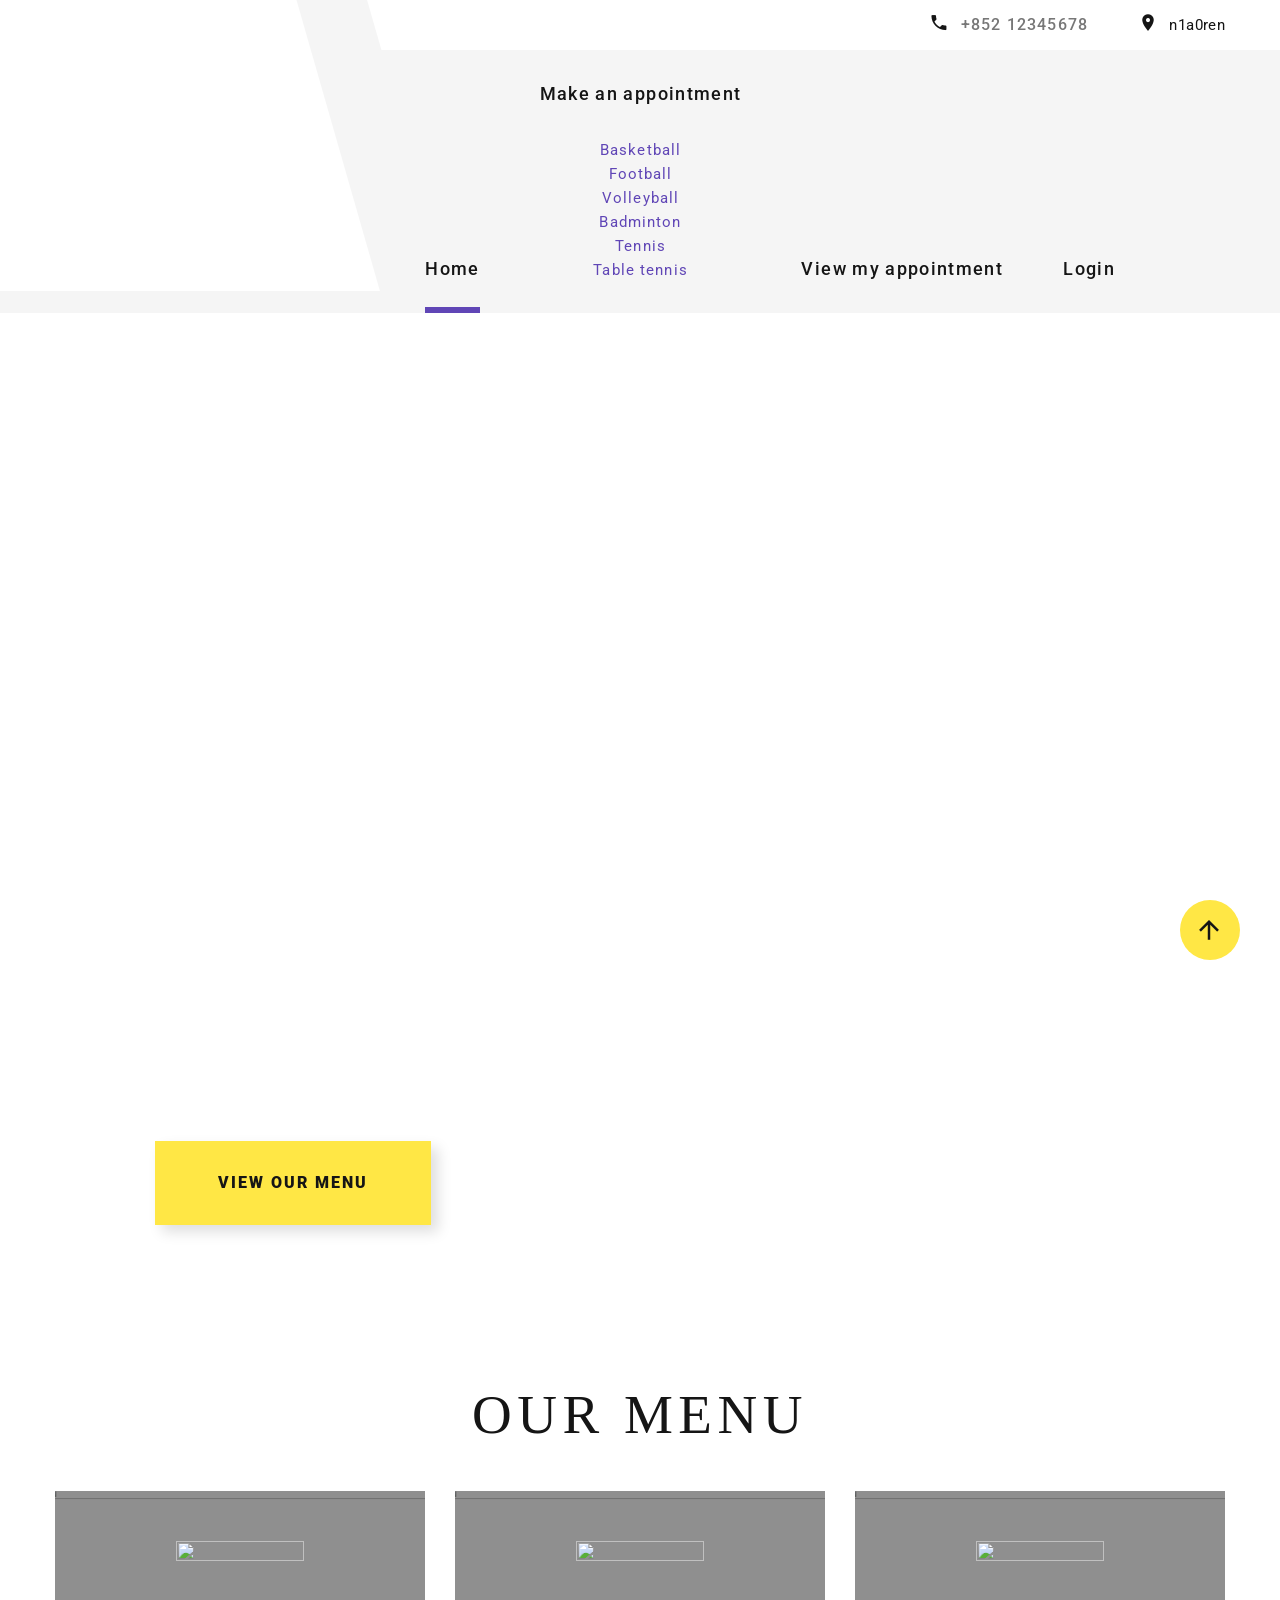
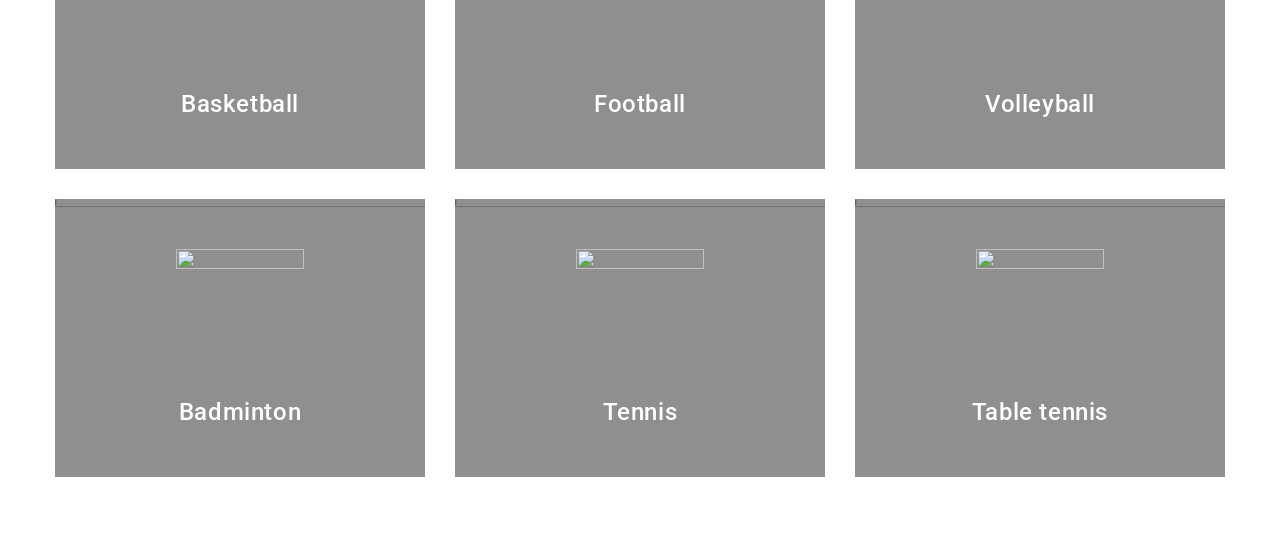
==== commit dc04539d: "trying" ====
--- a/Programfile/index.html
+++ b/Programfile/index.html
@@ -2,13 +2,13 @@
 <html class="wide wow-animation" lang="en">
 
 <head>
-  <title>RickyLi's Sport Centre</title>
+  <title>Home</title>
   <meta name="format-detection" content="telephone=no">
   <meta name="viewport"
     content="width=device-width, height=device-height, initial-scale=1.0, maximum-scale=1.0, user-scalable=0">
   <meta http-equiv="X-UA-Compatible" content="IE=edge">
   <meta charset="utf-8">
-  <link rel="icon" href="images/favicon.ico" type="image/x-icon">
+  <link rel="icon" href="images/icon.ico" type="image/x-icon">
   <!-- Stylesheets-->
   <link rel="stylesheet" type="text/css"
     href="//fonts.googleapis.com/css?family=Roboto:100,300,300i,400,500,600,700,900%7CRaleway:500">
@@ -74,7 +74,7 @@
                 <button class="rd-navbar-toggle" data-rd-navbar-toggle=".rd-navbar-nav-wrap"><span></span></button>
                 <!-- RD Navbar Brand-->
                 <div class="rd-navbar-brand"><a class="brand" href="index.html"><img class="brand-logo-dark"
-                      src="images/logo-198x66.png" alt="" width="198" height="66" /></a></div>
+                      src="images/logo.png" alt="" width="198" height="66" /></a></div>
               </div>
               <div class="rd-navbar-right rd-navbar-nav-wrap">
                 <div class="rd-navbar-aside">
@@ -99,105 +99,23 @@
                   <ul class="rd-navbar-nav">
                     <li class="rd-nav-item active"><a class="rd-nav-link" href="index.html">Home</a>
                     </li>
-                    <li class="rd-nav-item"><a class="rd-nav-link" href="#">Make an appointment</a>
-                    </li>
-                    <li class="rd-nav-item"><a class="rd-nav-link" href="#">View my appointment</a>
+                    <li class="rd-nav-item has-dropdown">
+                      <a class="rd-nav-link" href="#">Make an appointment</a>
+
+                      <ul class="appointment-dropdown">
+                        <li><a href="#">Basketball</a></li>
+                        <li><a href="#">Football</a></li>
+                        <li><a href="#">Volleyball</a></li>
+                        <li><a href="#">Badminton</a></li>
+                        <li><a href="#">Tennis</a></li>
+                        <li><a href="#">Table tennis</a></li>
+                      </ul>
+                    </li>
+                    <li class="rd-nav-item"><a class="rd-nav-link" href="userinfo.php">View my appointment</a>
                     </li>
                     <li class="rd-nav-item" id="username">
                     </li>
                   </ul>
-                </div>
-              </div>
-
-              <div class="rd-navbar-project-hamburger rd-navbar-project-hamburger-open rd-navbar-fixed-element-1"
-                data-multitoggle=".rd-navbar-inner" data-multitoggle-blur=".rd-navbar-wrap"
-                data-multitoggle-isolate="data-multitoggle-isolate">
-                <div class="project-hamburger"><span class="project-hamburger-arrow"></span><span
-                    class="project-hamburger-arrow"></span><span class="project-hamburger-arrow"></span>
-                </div>
-              </div>
-
-              <div class="rd-navbar-project">
-                <div class="rd-navbar-project-header">
-                  <h5 class="rd-navbar-project-title">Gallery</h5>
-                  <div class="rd-navbar-project-hamburger rd-navbar-project-hamburger-close"
-                    data-multitoggle=".rd-navbar-inner" data-multitoggle-blur=".rd-navbar-wrap"
-                    data-multitoggle-isolate="data-multitoggle-isolate">
-                    <div class="project-close"><span></span><span></span></div>
-                  </div>
-                </div>
-
-                <div class="rd-navbar-project-content rd-navbar-content">
-                  <div>
-                    <div class="row gutters-20" data-lightgallery="group">
-                      <div class="col-6">
-                        <!-- Thumbnail Creative-->
-                        <article class="thumbnail thumbnail-creative"><a href="images/project-1-1200x800-original.jpg"
-                            data-lightgallery="item">
-                            <div class="thumbnail-creative-figure"><img src="images/project-1-195x164.jpg" alt=""
-                                width="195" height="164" />
-                            </div>
-                            <div class="thumbnail-creative-caption"><span
-                                class="icon thumbnail-creative-icon linearicons-magnifier"></span></div>
-                          </a></article>
-                      </div>
-                      <div class="col-6">
-                        <!-- Thumbnail Creative-->
-                        <article class="thumbnail thumbnail-creative"><a href="images/project-2-1200x800-original.jpg"
-                            data-lightgallery="item">
-                            <div class="thumbnail-creative-figure"><img src="images/project-2-195x164.jpg" alt=""
-                                width="195" height="164" />
-                            </div>
-                            <div class="thumbnail-creative-caption"><span
-                                class="icon thumbnail-creative-icon linearicons-magnifier"></span></div>
-                          </a></article>
-                      </div>
-                      <div class="col-6">
-                        <!-- Thumbnail Creative-->
-                        <article class="thumbnail thumbnail-creative"><a href="images/project-3-1200x800-original.jpg"
-                            data-lightgallery="item">
-                            <div class="thumbnail-creative-figure"><img src="images/project-3-195x164.jpg" alt=""
-                                width="195" height="164" />
-                            </div>
-                            <div class="thumbnail-creative-caption"><span
-                                class="icon thumbnail-creative-icon linearicons-magnifier"></span></div>
-                          </a></article>
-                      </div>
-                      <div class="col-6">
-                        <!-- Thumbnail Creative-->
-                        <article class="thumbnail thumbnail-creative"><a href="images/project-4-1200x800-original.jpg"
-                            data-lightgallery="item">
-                            <div class="thumbnail-creative-figure"><img src="images/project-4-195x164.jpg" alt=""
-                                width="195" height="164" />
-                            </div>
-                            <div class="thumbnail-creative-caption"><span
-                                class="icon thumbnail-creative-icon linearicons-magnifier"></span></div>
-                          </a></article>
-                      </div>
-                      <div class="col-6">
-                        <!-- Thumbnail Creative-->
-                        <article class="thumbnail thumbnail-creative"><a href="images/project-5-1200x800-original.jpg"
-                            data-lightgallery="item">
-                            <div class="thumbnail-creative-figure"><img src="images/project-5-195x164.jpg" alt=""
-                                width="195" height="164" />
-                            </div>
-                            <div class="thumbnail-creative-caption"><span
-                                class="icon thumbnail-creative-icon linearicons-magnifier"></span></div>
-                          </a></article>
-                      </div>
-                      <div class="col-6">
-                        <!-- Thumbnail Creative-->
-                        <article class="thumbnail thumbnail-creative"><a href="images/project-6-1200x800-original.jpg"
-                            data-lightgallery="item">
-                            <div class="thumbnail-creative-figure"><img src="images/project-6-195x164.jpg" alt=""
-                                width="195" height="164" />
-                            </div>
-                            <div class="thumbnail-creative-caption"><span
-                                class="icon thumbnail-creative-icon linearicons-magnifier"></span></div>
-                          </a></article>
-                      </div>
-                    </div>
-                  </div>
                 </div>
               </div>
             </div>
@@ -210,15 +128,16 @@
     <section class="section swiper-container swiper-slider swiper-slider-2 swiper-slider-3" data-loop="true"
       data-autoplay="5000" data-simulate-touch="false" data-slide-effect="fade">
       <div class="swiper-wrapper text-sm-left">
-        <div class="swiper-slide context-dark" data-slide-bg="images/slide-1-1920x753.jpg">
+        <div class="swiper-slide context-dark" data-slide-bg="images/beyoung.png">
           <div class="swiper-slide-caption section-md">
             <div class="container">
               <div class="row">
                 <div class="col-sm-9 col-md-8 col-lg-7 col-xl-7 offset-lg-1 offset-xxl-0">
                   <h1 class="oh swiper-title"><span class="d-inline-block" data-caption-animate="slideInUp"
-                      data-caption-delay="0">Perfect pizza</span></h1>
-                  <p class="big swiper-text" data-caption-animate="fadeInLeft" data-caption-delay="300">Experience the
-                    taste of a perfect pizza at PizzaHouse, one of the best restaurants!</p><a
+                      data-caption-delay="0">Play Now.<br>Stay Young.</span></h1>
+                  <p class="big swiper-text" data-caption-animate="fadeInLeft" data-caption-delay="300">
+                    Youth isn't something you wait for—it's what you feel when you move. Bring your friends, book a
+                    court, and let the game do the rest. Sweat now, remember forever.</p><a
                     class="button button-lg button-primary button-winona button-shadow-2" href="#"
                     data-caption-animate="fadeInUp" data-caption-delay="300">View our menu</a>
                 </div>
@@ -226,15 +145,15 @@
             </div>
           </div>
         </div>
-        <div class="swiper-slide context-dark" data-slide-bg="images/slide-2-1920x753.jpg">
+        <div class="swiper-slide context-dark" data-slide-bg="images/bigspace.png">
           <div class="swiper-slide-caption section-md">
             <div class="container">
               <div class="row">
                 <div class="col-sm-8 col-lg-7 offset-lg-1 offset-xxl-0">
                   <h1 class="oh swiper-title"><span class="d-inline-block" data-caption-animate="slideInDown"
-                      data-caption-delay="0">Quality ingredients</span></h1>
-                  <p class="big swiper-text" data-caption-animate="fadeInRight" data-caption-delay="300">We use only the
-                    best ingredients to make one-of-a-kind pizzas for our customers.</p>
+                      data-caption-delay="0">BIG SPACE.<br>BIGGER GAME.</span></h1>
+                  <p class="big swiper-text" data-caption-animate="fadeInRight" data-caption-delay="300">More courts.
+                    More space. Less waiting. Book your court today.</p>
                   <div class="button-wrap oh"><a class="button button-lg button-primary button-winona button-shadow-2"
                       href="#" data-caption-animate="slideInUp" data-caption-delay="0">View our menu</a></div>
                 </div>
@@ -268,11 +187,12 @@
             <div class="oh-desktop">
               <!-- Services Terri-->
               <article class="services-terri wow slideInUp">
-                <div class="services-terri-figure"><img src="images/menu-1-370x278.jpg" alt="" width="370"
-                    height="278" />
-                </div>
-                <div class="services-terri-caption"><span class="services-terri-icon linearicons-leaf"></span>
-                  <h5 class="services-terri-title"><a href="#">Salads</a></h5>
+                <div class="services-terri-figure"><img src="images/basketball_court.png" alt="" width="370"
+                    height="278" />
+                </div>
+                <div class="services-terri-caption">
+                  <img class="services-terri-icon-img" src="images/basketball.png" alt="" width="128" height="128">
+                  <h5 class="services-terri-title"><a href="#">Basketball</a></h5>
                 </div>
               </article>
             </div>
@@ -281,11 +201,12 @@
             <div class="oh-desktop">
               <!-- Services Terri-->
               <article class="services-terri wow slideInDown">
-                <div class="services-terri-figure"><img src="images/menu-2-370x278.jpg" alt="" width="370"
-                    height="278" />
-                </div>
-                <div class="services-terri-caption"><span class="services-terri-icon linearicons-pizza"></span>
-                  <h5 class="services-terri-title"><a href="#">Pizzas</a></h5>
+                <div class="services-terri-figure"><img src="images/football_court.png" alt="" width="370"
+                    height="278" />
+                </div>
+                <div class="services-terri-caption">
+                  <img class="services-terri-icon-img" src="images/football.png" alt="" width="128" height="128">
+                  <h5 class="services-terri-title"><a href="#">Football</a></h5>
                 </div>
               </article>
             </div>
@@ -294,11 +215,12 @@
             <div class="oh-desktop">
               <!-- Services Terri-->
               <article class="services-terri wow slideInUp">
-                <div class="services-terri-figure"><img src="images/menu-3-370x278.jpg" alt="" width="370"
-                    height="278" />
-                </div>
-                <div class="services-terri-caption"><span class="services-terri-icon linearicons-hamburger"></span>
-                  <h5 class="services-terri-title"><a href="#">Burgers</a></h5>
+                <div class="services-terri-figure"><img src="images/volleyball_court.png" alt="" width="370"
+                    height="278" />
+                </div>
+                <div class="services-terri-caption">
+                  <img class="services-terri-icon-img" src="images/volleyball.png" alt="" width="128" height="128">
+                  <h5 class="services-terri-title"><a href="#">Volleyball</a></h5>
                 </div>
               </article>
             </div>
@@ -307,11 +229,12 @@
             <div class="oh-desktop">
               <!-- Services Terri-->
               <article class="services-terri wow slideInDown">
-                <div class="services-terri-figure"><img src="images/menu-4-370x278.jpg" alt="" width="370"
-                    height="278" />
-                </div>
-                <div class="services-terri-caption"><span class="services-terri-icon linearicons-ice-cream"></span>
-                  <h5 class="services-terri-title"><a href="#">Desserts</a></h5>
+                <div class="services-terri-figure"><img src="images/badminton_court.png" alt="" width="370"
+                    height="278" />
+                </div>
+                <div class="services-terri-caption">
+                  <img class="services-terri-icon-img" src="images/badminton.png" alt="" width="128" height="128">
+                  <h5 class="services-terri-title"><a href="#">Badminton</a></h5>
                 </div>
               </article>
             </div>
@@ -320,11 +243,11 @@
             <div class="oh-desktop">
               <!-- Services Terri-->
               <article class="services-terri wow slideInUp">
-                <div class="services-terri-figure"><img src="images/menu-5-370x278.jpg" alt="" width="370"
-                    height="278" />
-                </div>
-                <div class="services-terri-caption"><span class="services-terri-icon linearicons-coffee-cup"></span>
-                  <h5 class="services-terri-title"><a href="#">Drinks</a></h5>
+                <div class="services-terri-figure"><img src="images/tennis_court.png" alt="" width="370" height="278" />
+                </div>
+                <div class="services-terri-caption">
+                  <img class="services-terri-icon-img" src="images/tennis.png" alt="" width="128" height="128">
+                  <h5 class="services-terri-title"><a href="#">Tennis</a></h5>
                 </div>
               </article>
             </div>
@@ -333,11 +256,12 @@
             <div class="oh-desktop">
               <!-- Services Terri-->
               <article class="services-terri wow slideInDown">
-                <div class="services-terri-figure"><img src="images/menu-6-370x278.jpg" alt="" width="370"
-                    height="278" />
-                </div>
-                <div class="services-terri-caption"><span class="services-terri-icon linearicons-steak"></span>
-                  <h5 class="services-terri-title"><a href="#">Seafood</a></h5>
+                <div class="services-terri-figure"><img src="images/table-tennis_court.png" alt="" width="370"
+                    height="278" />
+                </div>
+                <div class="services-terri-caption">
+                  <img class="services-terri-icon-img" src="images/table-tennis.png" alt="" width="128" height="128">
+                  <h5 class="services-terri-title"><a href="#">Table tennis</a></h5>
                 </div>
               </article>
             </div>
